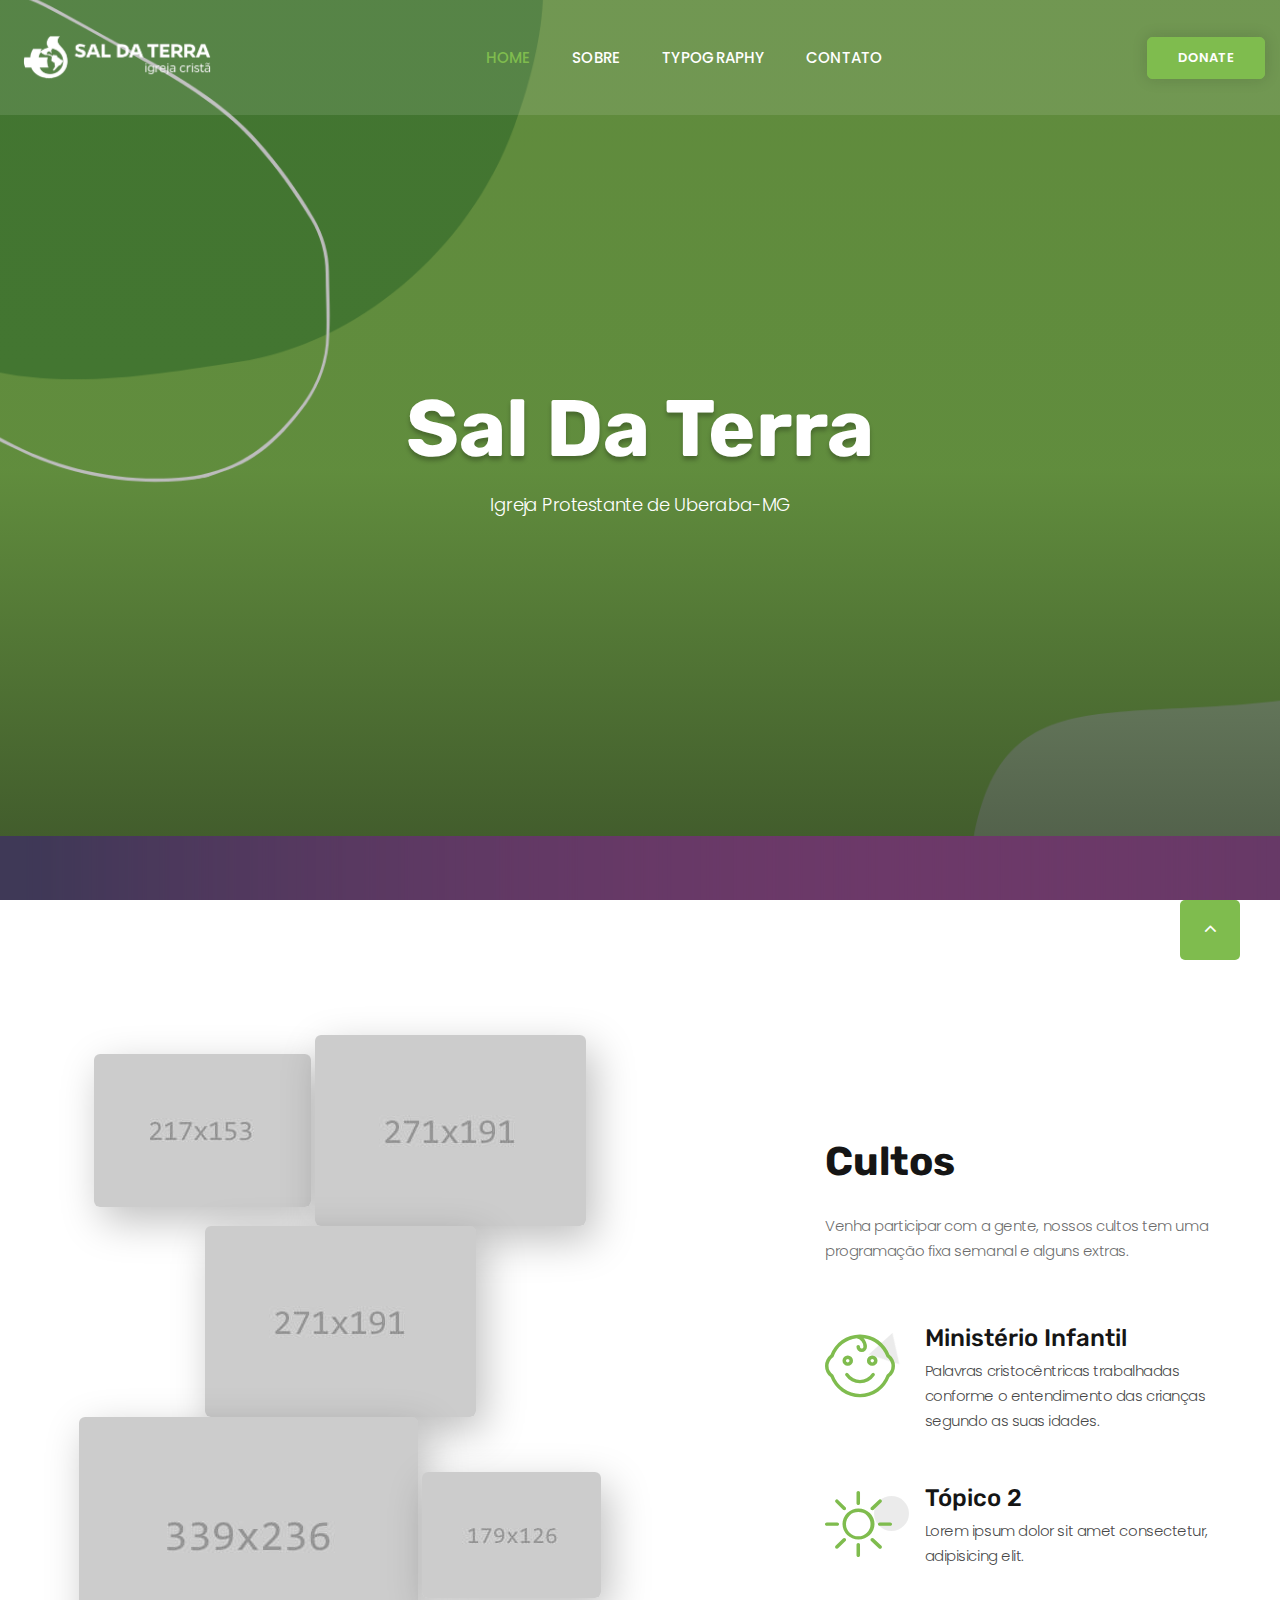
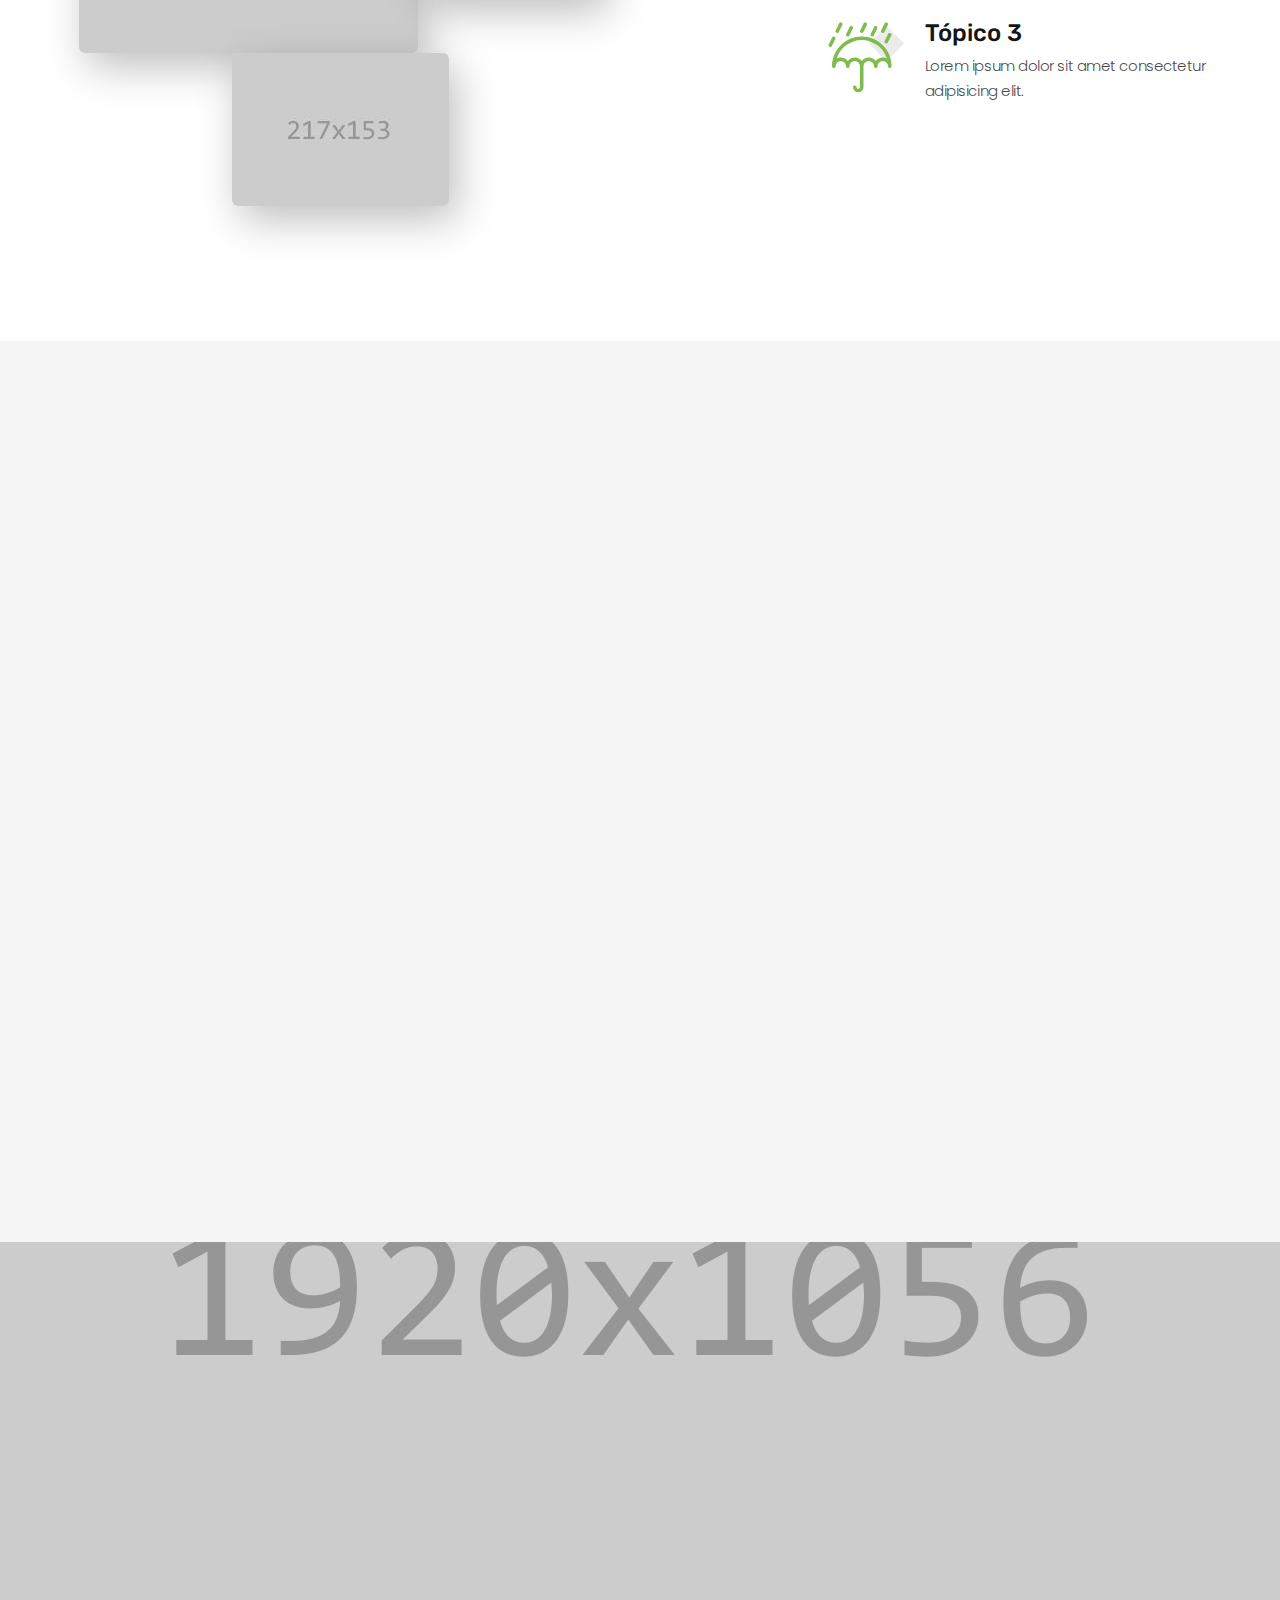
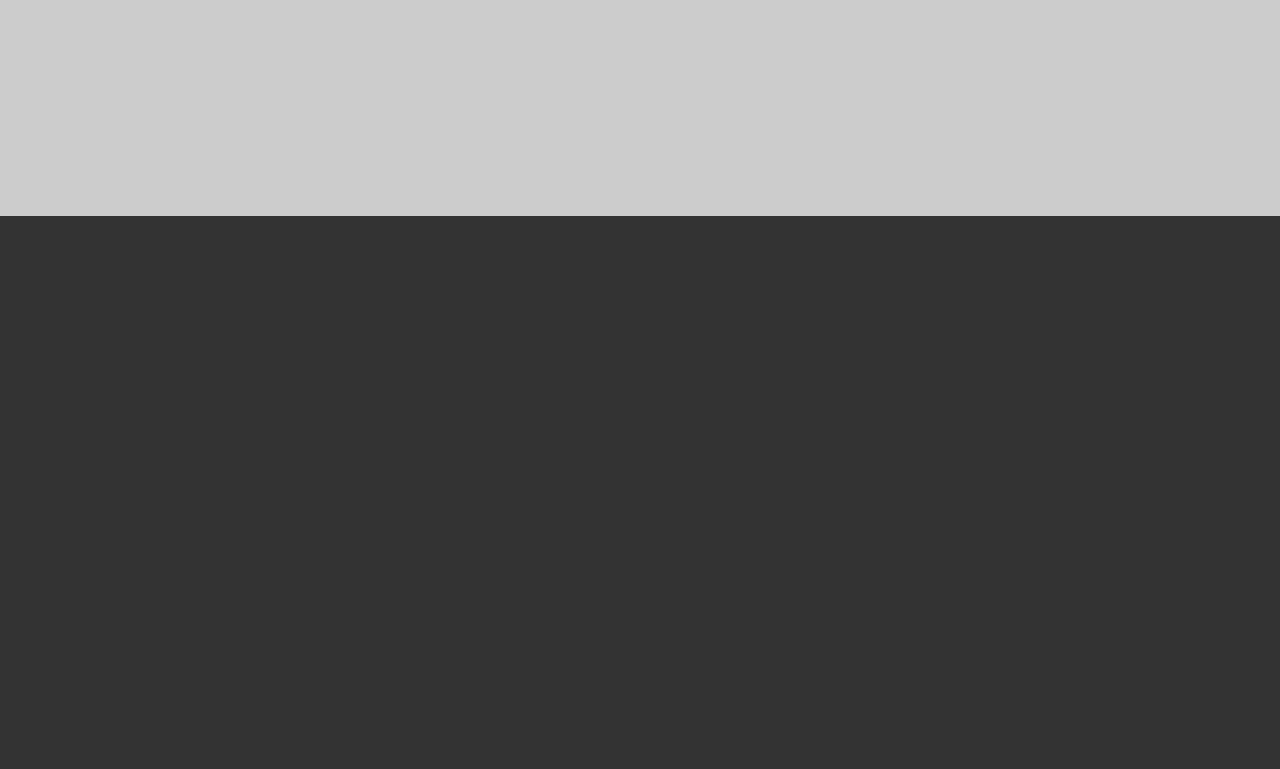
==== index.html @ a61464ad "domingo 2" ====
<!DOCTYPE html>
<html class="wide wow-animation" lang="pt-br">
  <head>
    <title>Sal Da Terra Uberaba</title>
    <meta charset="utf-8">
    <meta name="viewport" content="width=device-width, height=device-height, initial-scale=1.0">
    <meta http-equiv="X-UA-Compatible" content="IE=edge">
    <link rel="icon" href="images/favicon.png" type="image/x-icon">
    <link rel="stylesheet" type="text/css" href="//fonts.googleapis.com/css?family=Poppins:300,300i,400,500,600,700,800,900,900i%7CRoboto:400%7CRubik:100,400,700">
    <link rel="stylesheet" href="css/bootstrap.css">
    <link rel="stylesheet" href="css/fonts.css">
    <link rel="stylesheet" href="css/style.css">
    <style>.ie-panel{display: none;background: #212121;padding: 10px 0;box-shadow: 3px 3px 5px 0 rgba(0,0,0,.3);clear: both;text-align:center;position: relative;z-index: 1;} html.ie-10 .ie-panel, html.lt-ie-10 .ie-panel {display: block;}</style>
  </head>
  <body>
    <div class="ie-panel"><a href="http://windows.microsoft.com/en-US/internet-explorer/"><img src="images/ie8-panel/warning_bar_0000_us.jpg" height="42" width="820" alt="You are using an outdated browser. For a faster, safer browsing experience, upgrade for free today."></a></div>
    <div class="preloader">
      <div class="preloader-body">
        <div class="cssload-container">
          <div class="cssload-speeding-wheel"></div>
        </div>
        <p>Loading...</p>
      </div>
    </div>
    <div class="page">
      <!-- Page Header-->
      <header class="section page-header">
        <!-- RD Navbar-->
        <div class="rd-navbar-wrap">
          <nav class="rd-navbar rd-navbar-classic" data-layout="rd-navbar-fixed" data-sm-layout="rd-navbar-fixed" data-md-layout="rd-navbar-fixed" data-md-device-layout="rd-navbar-fixed" data-lg-layout="rd-navbar-static" data-lg-device-layout="rd-navbar-static" data-xl-layout="rd-navbar-static" data-xl-device-layout="rd-navbar-static" data-xxl-layout="rd-navbar-static" data-xxl-device-layout="rd-navbar-static" data-lg-stick-up-offset="46px" data-xl-stick-up-offset="46px" data-xxl-stick-up-offset="46px" data-lg-stick-up="true" data-xl-stick-up="true" data-xxl-stick-up="true">
            <div class="rd-navbar-main-outer">
              <div class="rd-navbar-main">
                <!-- RD Navbar Panel-->
                <div class="rd-navbar-panel">
                  <!-- RD Navbar Toggle-->
                  <button class="rd-navbar-toggle" data-rd-navbar-toggle=".rd-navbar-nav-wrap"><span></span></button>
                  <!-- RD Navbar Brand-->
                  <div class="rd-navbar-brand"><a href="index.html"><img class="brand-logo-light" src="images/logo-inverse-415x103.png" alt="" width="207" height="51"/></a></div>
                </div>
                <div class="rd-navbar-main-element">
                  <div class="rd-navbar-nav-wrap">
                    <!-- RD Navbar Nav-->
                    <ul class="rd-navbar-nav">
                      <li class="rd-nav-item active"><a class="rd-nav-link" href="index.html">Home</a>
                      </li>
                      <li class="rd-nav-item"><a class="rd-nav-link" href="about-us.html">Sobre</a>
                      </li>
                      <li class="rd-nav-item"><a class="rd-nav-link" href="typography.html">Typography</a>
                      </li>
                      <li class="rd-nav-item"><a class="rd-nav-link" href="contacts.html">Contato</a>
                      </li>
                    </ul><a class="button button-primary button-sm" href="https://www.catarse.me/evangelho_vamos_levar_as_boas_novas_cfde?ref=user_contributed" target="_blank">Donate</a>
                  </div>
                </div><a class="button button-primary button-sm" href="https://www.catarse.me/evangelho_vamos_levar_as_boas_novas_cfde?ref=user_contributed" target="_blank">Donate</a>
              </div>
            </div>
          </nav>
        </div>
      </header>
      <!-- Swiper-->
      <section class="section section-lg section-main-bunner section-main-bunner-filter">
        <div class="main-bunner-img" style="background-image: url(&quot;images/bg-bunner-2.jpg&quot;); background-size: cover;"></div>
        <div class="main-bunner-inner">
          <div class="container">
            <div class="row row-50 justify-content-lg-center align-items-lg-center">
              <div class="col-lg-12">
                <div class="bunner-content-modern text-center">
                  <h1 class="main-bunner-title">Sal Da Terra</h1>
                  <p>Igreja Protestante de Uberaba-MG</p>
                </div>
              </div>
            </div>
          </div>
        </div>
      </section>
      <section class="section section-xl">
        <div class="container">
          <div class="row row-50 justify-content-lg-between align-items-lg-center">
            <div class="col-lg-6">
              <div class="box-img-animate">
                <div class="box-img-animate-item" data-parallax-scroll="{&quot;y&quot;: 0, &quot;x&quot;: 140,  &quot;smoothness&quot;: 50 }"><img src="images/animate-img-1.jpg" alt=""></div>
                <div class="box-img-animate-item" data-parallax-scroll="{&quot;y&quot;: 150, &quot;x&quot;: 0,  &quot;smoothness&quot;: 50 }"><img src="images/animate-img-2.jpg" alt=""></div>
                <div class="box-img-animate-item" data-parallax-scroll="{&quot;y&quot;:70, &quot;x&quot;: -250,  &quot;smoothness&quot;: 50 }"><img src="images/animate-img-3.jpg" alt=""></div>
                <div class="box-img-animate-item" data-parallax-scroll="{&quot;y&quot;:20, &quot;x&quot;: 20,  &quot;smoothness&quot;: 50 }"><img src="images/animate-img-4.jpg" alt=""></div>
                <div class="box-img-animate-item" data-parallax-scroll="{&quot;y&quot;:60, &quot;x&quot;: 70,  &quot;smoothness&quot;: 50 }"><img src="images/animate-img-5.jpg" alt=""></div>
                <div class="box-img-animate-item" data-parallax-scroll="{&quot;y&quot;:0, &quot;x&quot;: 140,  &quot;smoothness&quot;: 50 }"><img src="images/animate-img-6.jpg" alt=""></div>
              </div>
            </div>
            <div class="col-lg-6 col-xl-5">
              <div class="innset-xl-left-70">
                <h3>Cultos</h3>
                <p class="text-opacity-80">Venha participar com a gente, nossos cultos tem uma programação fixa semanal e alguns extras.</p>
                <div class="row row-50">
                  <div class="col-md-6 col-lg-12">
                    <div class="box-icon-modern">
                      <div class="box-icon-inner decorate-triangle"><span class="icon-xl linearicons-baby2 icon-primary"></span></div>
                      <div class="box-icon-caption">
                        <h4><a href="#">Ministério Infantil</a></h4>
                        <p>Palavras cristocêntricas trabalhadas conforme o entendimento das crianças segundo as suas idades.</p>
                      </div>
                    </div>
                  </div>
                  <div class="col-md-6 col-lg-12">
                    <div class="box-icon-modern">
                      <div class="box-icon-inner decorate-circle"><span class="icon-xl linearicons-sun icon-primary"></span></div>
                      <div class="box-icon-caption">
                        <h4><a href="#">Tópico 2</a></h4>
                        <p>Lorem ipsum dolor sit amet consectetur, adipisicing elit.</p>
                      </div>
                    </div>
                  </div>
                  <div class="col-md-6 col-lg-12">
                    <div class="box-icon-modern">
                      <div class="box-icon-inner decorate-rectangle"><span class="icon-xl linearicons-umbrella2 icon-primary"></span></div>
                      <div class="box-icon-caption">
                        <h4><a href="#">Tópico 3</a></h4>
                        <p>Lorem ipsum dolor sit amet consectetur adipisicing elit.</p>
                      </div>
                    </div>
                  </div>
                </div>
              </div>
            </div>
          </div>
        </div>
      </section>
      <section class="section section-lg bg-gray-1">
        <div class="container">
          <div class="row justify-content-center text-center">
            <div class="col-md-9 col-lg-7 wow-outer">
              <div class="wow slideInDown">
                <h3>Latest Causes</h3>
                <p>At Helper, there are various charity causes and projects, in which you can always take part. Feel free to learn about them below or browse our website for more information.</p>
              </div>
            </div>
          </div>
          <div class="row row-50">
            <div class="col-md-6 col-lg-4 wow-outer">
              <div class="wow fadeInUp">
                <article class="box-causes">
                  <div class="box-causes-img"><img src="images/causes-01-372x396.jpg" alt="" width="372" height="396"/><a class="button button-sm button-primary" href="#">Donate</a>
                  </div>
                  <h4 class="font-weight-medium"><a href="#">Recycling for Charity</a></h4>
                  <p class="box-causes-donate"><span class="box-causes-donate-complete">$92,160</span> of <span>$100,000</span> raised
                  </p>
                </article>
              </div>
            </div>
            <div class="col-md-6 col-lg-4 wow-outer">
              <div class="wow fadeInUp">
                <article class="box-causes">
                  <div class="box-causes-img"><img src="images/causes-02-372x396.jpg" alt="" width="372" height="396"/><a class="button button-sm button-primary" href="#">Donate</a>
                  </div>
                  <h4 class="font-weight-medium"><a href="#">Clean Water For People</a></h4>
                  <p class="box-causes-donate"><span class="box-causes-donate-complete">$52,380</span> of <span>$55,000</span> raised
                  </p>
                </article>
              </div>
            </div>
            <div class="col-md-6 col-lg-4 wow-outer">
              <div class="wow fadeInUp">
                <article class="box-causes">
                  <div class="box-causes-img"><img src="images/causes-03-372x396.jpg" alt="" width="372" height="396"/><a class="button button-sm button-primary" href="#">Donate</a>
                  </div>
                  <h4 class="font-weight-medium"><a href="#">Children’s Education</a></h4>
                  <p class="box-causes-donate"><span class="box-causes-donate-complete">$42,280</span> of <span>$45,000</span> raised
                  </p>
                </article>
              </div>
            </div>
          </div>
        </div>
      </section>
      <section class="parallax-container bg-gray-600" data-parallax-img="images/parallax-img-2.jpg">
        <div class="parallax-content section-xxl text-center">
          <div class="container">
            <div class="row justify-content-md-center">
              <div class="col-md-9 col-lg-8 col-xl-8 wow-outer">
                <div class="innset-xl-right-30 innset-xl-left-30">
                  <div class="wow slideInDown">
                    <h3>Inscreva-se para se manter informado</h3>
                    <form class="rd-form rd-mailform rd-form-inline" data-form-output="form-output-global" data-form-type="subscribe" method="post" action="bat/rd-mailform.php">
                      <div class="form-wrap">
                        <input class="form-input" id="subscribe-form-email" type="email" name="email" data-constraints="@Email @Required">
                        <label class="form-label" for="subscribe-form-email">Seu E-mail</label>
                      </div>
                      <div class="form-button">
                        <button class="button button-primary button-lg" type="submit">Inscrever-se</button>
                      </div>
                    </form>
                  </div>
                </div>
              </div>
            </div>
          </div>
        </div>
      </section>
      <!-- Page Footer-->
      <footer class="section footer-minimal context-dark">
        <div class="container wow-outer">
          <div class="wow fadeIn">
            <div class="row row-50 row-lg-60">
              <div class="col-12"><a href="index.html"><img src="images/logo-inverse-415x103.png" alt="" width="207" height="51"/></a></div>
              <div class="col-12">
                <ul class="footer-minimal-nav">
                  <li><a href="about-us.html">Sobre</a></li>
                  <li><a href="https://saldaterra.org.br/" target="_blank">Ministério</a></li>
                  <li><a href="#">Fotos</a></li>
                  <li><a href="#">A</a></li>
                  <li><a href="contacts.html">Contacts</a></li>
                </ul>
              </div>
              <div class="col-12">
                <ul class="social-list">
                  <li><a class="icon icon-sm icon-circle icon-circle-md icon-bg-white fa-facebook" href="#"></a></li>
                  <li><a class="icon icon-sm icon-circle icon-circle-md icon-bg-white fa-instagram" href="#"></a></li>
                  <li><a class="icon icon-sm icon-circle icon-circle-md icon-bg-white fa-twitter" href="#"></a></li>
                  <li><a class="icon icon-sm icon-circle icon-circle-md icon-bg-white fa-youtube-play" href="#"></a></li>
                  <li><a class="icon icon-sm icon-circle icon-circle-md icon-bg-white fa-pinterest-p" href="#"></a></li>
                </ul>
              </div>
            </div>
            <p class="rights"><span>&copy;&nbsp;</span><span class="copyright-year"></span><span>&nbsp;</span><span>Helper</span><span>.&nbsp;</span><span>All Rights Reserved.</span><span>&nbsp;</span>Design&nbsp;by&nbsp;<a href="https://www.templatemonster.com/">Templatemonster</a></p>
          </div>
        </div>
      </footer>
    </div>
    <div class="snackbars" id="form-output-global"></div>
    <script src="js/core.min.js"></script>
    <script src="js/script.js"></script>
    <!-- coded by ragnar-->
  </body>
</html>
---- css/fonts.css ----
/*
* Fonts
*//*
* Font Awesome Icons 4.7.0
*/@font-face {	font-family: 'FontAwesome';	src: url("../fonts/fontawesome-webfont.eot?v=4.7.0");	src: url("../fonts/fontawesome-webfont.eot?#iefix&v=4.7.0") format("embedded-opentype"), url("../fonts/fontawesome-webfont.woff2?v=4.7.0") format("woff2"), url("../fonts/fontawesome-webfont.woff?v=4.7.0") format("woff"), url("../fonts/fontawesome-webfont.ttf?v=4.7.0") format("truetype"), url("../fonts/fontawesome-webfont.svg?v=4.7.0#fontawesomeregular") format("svg");	font-weight: normal;	font-style: normal;}.fa {	display: inline-block;	font-family: 'FontAwesome';	font-size: inherit;	text-rendering: auto;	-webkit-font-smoothing: antialiased;	-moz-osx-font-smoothing: grayscale;}[class*='fa-']:before {	font-weight: 400;	font-family: 'FontAwesome';}/* makes the font 33% larger relative to the icon container */.fa-lg {	font-size: 1.33333333em;	line-height: 0.75em;	vertical-align: -15%;}.fa-2x {	font-size: 2em;}.fa-3x {	font-size: 3em;}.fa-4x {	font-size: 4em;}.fa-5x {	font-size: 5em;}.fa-fw {	width: 1.28571429em;	text-align: center;}.fa-ul {	padding-left: 0;	margin-left: 2.14285714em;	list-style-type: none;}.fa-ul > li {	position: relative;}.fa-li {	position: absolute;	left: -2.14285714em;	width: 2.14285714em;	top: 0.14285714em;	text-align: center;}.fa-li.fa-lg {	left: -1.85714286em;}.fa-border {	padding: .2em .25em .15em;	border: solid 0.08em #eeeeee;	border-radius: .1em;}.fa-pull-left {	float: left;}.fa-pull-right {	float: right;}.fa.fa-pull-left {	margin-right: .3em;}.fa.fa-pull-right {	margin-left: .3em;}/* Deprecated as of 4.4.0 */.pull-right {	float: right;}.pull-left {	float: left;}.fa.pull-left {	margin-right: .3em;}.fa.pull-right {	margin-left: .3em;}.fa-spin {	-webkit-animation: fa-spin 2s infinite linear;	animation: fa-spin 2s infinite linear;}.fa-pulse {	-webkit-animation: fa-spin 1s infinite steps(8);	animation: fa-spin 1s infinite steps(8);}@-webkit-keyframes fa-spin {	0% {		-webkit-transform: rotate(0deg);		transform: rotate(0deg);	}	100% {		-webkit-transform: rotate(359deg);		transform: rotate(359deg);	}}@keyframes fa-spin {	0% {		-webkit-transform: rotate(0deg);		transform: rotate(0deg);	}	100% {		-webkit-transform: rotate(359deg);		transform: rotate(359deg);	}}.fa-rotate-90 {	-ms-filter: "progid:DXImageTransform.Microsoft.BasicImage(rotation=1)";	-webkit-transform: rotate(90deg);	-ms-transform: rotate(90deg);	transform: rotate(90deg);}.fa-rotate-180 {	-ms-filter: "progid:DXImageTransform.Microsoft.BasicImage(rotation=2)";	-webkit-transform: rotate(180deg);	-ms-transform: rotate(180deg);	transform: rotate(180deg);}.fa-rotate-270 {	-ms-filter: "progid:DXImageTransform.Microsoft.BasicImage(rotation=3)";	-webkit-transform: rotate(270deg);	-ms-transform: rotate(270deg);	transform: rotate(270deg);}.fa-flip-horizontal {	-ms-filter: "progid:DXImageTransform.Microsoft.BasicImage(rotation=0, mirror=1)";	-webkit-transform: scale(-1, 1);	-ms-transform: scale(-1, 1);	transform: scale(-1, 1);}.fa-flip-vertical {	-ms-filter: "progid:DXImageTransform.Microsoft.BasicImage(rotation=2, mirror=1)";	-webkit-transform: scale(1, -1);	-ms-transform: scale(1, -1);	transform: scale(1, -1);}:root .fa-rotate-90,:root .fa-rotate-180,:root .fa-rotate-270,:root .fa-flip-horizontal,:root .fa-flip-vertical {	filter: none;}.fa-stack {	position: relative;	display: inline-block;	width: 2em;	height: 2em;	line-height: 2em;	vertical-align: middle;}.fa-stack-1x,.fa-stack-2x {	position: absolute;	left: 0;	width: 100%;	text-align: center;}.fa-stack-1x {	line-height: inherit;}.fa-stack-2x {	font-size: 2em;}.fa-inverse {	color: #ffffff;}/* Font Awesome uses the Unicode Private Use Area (PUA) to ensure screen
   readers do not read off random characters that represent icons */.fa-glass:before {	content: "\f000";}.fa-music:before {	content: "\f001";}.fa-search:before {	content: "\f002";}.fa-envelope-o:before {	content: "\f003";}.fa-heart:before {	content: "\f004";}.fa-star:before {	content: "\f005";}.fa-star-o:before {	content: "\f006";}.fa-user:before {	content: "\f007";}.fa-film:before {	content: "\f008";}.fa-th-large:before {	content: "\f009";}.fa-th:before {	content: "\f00a";}.fa-th-list:before {	content: "\f00b";}.fa-check:before {	content: "\f00c";}.fa-remove:before,.fa-close:before,.fa-times:before {	content: "\f00d";}.fa-search-plus:before {	content: "\f00e";}.fa-search-minus:before {	content: "\f010";}.fa-power-off:before {	content: "\f011";}.fa-signal:before {	content: "\f012";}.fa-gear:before,.fa-cog:before {	content: "\f013";}.fa-trash-o:before {	content: "\f014";}.fa-home:before {	content: "\f015";}.fa-file-o:before {	content: "\f016";}.fa-clock-o:before {	content: "\f017";}.fa-road:before {	content: "\f018";}.fa-download:before {	content: "\f019";}.fa-arrow-circle-o-down:before {	content: "\f01a";}.fa-arrow-circle-o-up:before {	content: "\f01b";}.fa-inbox:before {	content: "\f01c";}.fa-play-circle-o:before {	content: "\f01d";}.fa-rotate-right:before,.fa-repeat:before {	content: "\f01e";}.fa-refresh:before {	content: "\f021";}.fa-list-alt:before {	content: "\f022";}.fa-lock:before {	content: "\f023";}.fa-flag:before {	content: "\f024";}.fa-headphones:before {	content: "\f025";}.fa-volume-off:before {	content: "\f026";}.fa-volume-down:before {	content: "\f027";}.fa-volume-up:before {	content: "\f028";}.fa-qrcode:before {	content: "\f029";}.fa-barcode:before {	content: "\f02a";}.fa-tag:before {	content: "\f02b";}.fa-tags:before {	content: "\f02c";}.fa-book:before {	content: "\f02d";}.fa-bookmark:before {	content: "\f02e";}.fa-print:before {	content: "\f02f";}.fa-camera:before {	content: "\f030";}.fa-font:before {	content: "\f031";}.fa-bold:before {	content: "\f032";}.fa-italic:before {	content: "\f033";}.fa-text-height:before {	content: "\f034";}.fa-text-width:before {	content: "\f035";}.fa-align-left:before {	content: "\f036";}.fa-align-center:before {	content: "\f037";}.fa-align-right:before {	content: "\f038";}.fa-align-justify:before {	content: "\f039";}.fa-list:before {	content: "\f03a";}.fa-dedent:before,.fa-outdent:before {	content: "\f03b";}.fa-indent:before {	content: "\f03c";}.fa-video-camera:before {	content: "\f03d";}.fa-photo:before,.fa-image:before,.fa-picture-o:before {	content: "\f03e";}.fa-pencil:before {	content: "\f040";}.fa-map-marker:before {	content: "\f041";}.fa-adjust:before {	content: "\f042";}.fa-tint:before {	content: "\f043";}.fa-edit:before,.fa-pencil-square-o:before {	content: "\f044";}.fa-share-square-o:before {	content: "\f045";}.fa-check-square-o:before {	content: "\f046";}.fa-arrows:before {	content: "\f047";}.fa-step-backward:before {	content: "\f048";}.fa-fast-backward:before {	content: "\f049";}.fa-backward:before {	content: "\f04a";}.fa-play:before {	content: "\f04b";}.fa-pause:before {	content: "\f04c";}.fa-stop:before {	content: "\f04d";}.fa-forward:before {	content: "\f04e";}.fa-fast-forward:before {	content: "\f050";}.fa-step-forward:before {	content: "\f051";}.fa-eject:before {	content: "\f052";}.fa-chevron-left:before {	content: "\f053";}.fa-chevron-right:before {	content: "\f054";}.fa-plus-circle:before {	content: "\f055";}.fa-minus-circle:before {	content: "\f056";}.fa-times-circle:before {	content: "\f057";}.fa-check-circle:before {	content: "\f058";}.fa-question-circle:before {	content: "\f059";}.fa-info-circle:before {	content: "\f05a";}.fa-crosshairs:before {	content: "\f05b";}.fa-times-circle-o:before {	content: "\f05c";}.fa-check-circle-o:before {	content: "\f05d";}.fa-ban:before {	content: "\f05e";}.fa-arrow-left:before {	content: "\f060";}.fa-arrow-right:before {	content: "\f061";}.fa-arrow-up:before {	content: "\f062";}.fa-arrow-down:before {	content: "\f063";}.fa-mail-forward:before,.fa-share:before {	content: "\f064";}.fa-expand:before {	content: "\f065";}.fa-compress:before {	content: "\f066";}.fa-plus:before {	content: "\f067";}.fa-minus:before {	content: "\f068";}.fa-asterisk:before {	content: "\f069";}.fa-exclamation-circle:before {	content: "\f06a";}.fa-gift:before {	content: "\f06b";}.fa-leaf:before {	content: "\f06c";}.fa-fire:before {	content: "\f06d";}.fa-eye:before {	content: "\f06e";}.fa-eye-slash:before {	content: "\f070";}.fa-warning:before,.fa-exclamation-triangle:before {	content: "\f071";}.fa-plane:before {	content: "\f072";}.fa-calendar:before {	content: "\f073";}.fa-random:before {	content: "\f074";}.fa-comment:before {	content: "\f075";}.fa-magnet:before {	content: "\f076";}.fa-chevron-up:before {	content: "\f077";}.fa-chevron-down:before {	content: "\f078";}.fa-retweet:before {	content: "\f079";}.fa-shopping-cart:before {	content: "\f07a";}.fa-folder:before {	content: "\f07b";}.fa-folder-open:before {	content: "\f07c";}.fa-arrows-v:before {	content: "\f07d";}.fa-arrows-h:before {	content: "\f07e";}.fa-bar-chart-o:before,.fa-bar-chart:before {	content: "\f080";}.fa-twitter-square:before {	content: "\f081";}.fa-facebook-square:before {	content: "\f082";}.fa-camera-retro:before {	content: "\f083";}.fa-key:before {	content: "\f084";}.fa-gears:before,.fa-cogs:before {	content: "\f085";}.fa-comments:before {	content: "\f086";}.fa-thumbs-o-up:before {	content: "\f087";}.fa-thumbs-o-down:before {	content: "\f088";}.fa-star-half:before {	content: "\f089";}.fa-heart-o:before {	content: "\f08a";}.fa-sign-out:before {	content: "\f08b";}.fa-linkedin-square:before {	content: "\f08c";}.fa-thumb-tack:before {	content: "\f08d";}.fa-external-link:before {	content: "\f08e";}.fa-sign-in:before {	content: "\f090";}.fa-trophy:before {	content: "\f091";}.fa-github-square:before {	content: "\f092";}.fa-upload:before {	content: "\f093";}.fa-lemon-o:before {	content: "\f094";}.fa-phone:before {	content: "\f095";}.fa-square-o:before {	content: "\f096";}.fa-bookmark-o:before {	content: "\f097";}.fa-phone-square:before {	content: "\f098";}.fa-twitter:before {	content: "\f099";}.fa-facebook-f:before,.fa-facebook:before {	content: "\f09a";}.fa-github:before {	content: "\f09b";}.fa-unlock:before {	content: "\f09c";}.fa-credit-card:before {	content: "\f09d";}.fa-feed:before,.fa-rss:before {	content: "\f09e";}.fa-hdd-o:before {	content: "\f0a0";}.fa-bullhorn:before {	content: "\f0a1";}.fa-bell:before {	content: "\f0f3";}.fa-certificate:before {	content: "\f0a3";}.fa-hand-o-right:before {	content: "\f0a4";}.fa-hand-o-left:before {	content: "\f0a5";}.fa-hand-o-up:before {	content: "\f0a6";}.fa-hand-o-down:before {	content: "\f0a7";}.fa-arrow-circle-left:before {	content: "\f0a8";}.fa-arrow-circle-right:before {	content: "\f0a9";}.fa-arrow-circle-up:before {	content: "\f0aa";}.fa-arrow-circle-down:before {	content: "\f0ab";}.fa-globe:before {	content: "\f0ac";}.fa-wrench:before {	content: "\f0ad";}.fa-tasks:before {	content: "\f0ae";}.fa-filter:before {	content: "\f0b0";}.fa-briefcase:before {	content: "\f0b1";}.fa-arrows-alt:before {	content: "\f0b2";}.fa-group:before,.fa-users:before {	content: "\f0c0";}.fa-chain:before,.fa-link:before {	content: "\f0c1";}.fa-cloud:before {	content: "\f0c2";}.fa-flask:before {	content: "\f0c3";}.fa-cut:before,.fa-scissors:before {	content: "\f0c4";}.fa-copy:before,.fa-files-o:before {	content: "\f0c5";}.fa-paperclip:before {	content: "\f0c6";}.fa-save:before,.fa-floppy-o:before {	content: "\f0c7";}.fa-square:before {	content: "\f0c8";}.fa-navicon:before,.fa-reorder:before,.fa-bars:before {	content: "\f0c9";}.fa-list-ul:before {	content: "\f0ca";}.fa-list-ol:before {	content: "\f0cb";}.fa-strikethrough:before {	content: "\f0cc";}.fa-underline:before {	content: "\f0cd";}.fa-table:before {	content: "\f0ce";}.fa-magic:before {	content: "\f0d0";}.fa-truck:before {	content: "\f0d1";}.fa-pinterest:before {	content: "\f0d2";}.fa-pinterest-square:before {	content: "\f0d3";}.fa-google-plus-square:before {	content: "\f0d4";}.fa-google-plus:before {	content: "\f0d5";}.fa-money:before {	content: "\f0d6";}.fa-caret-down:before {	content: "\f0d7";}.fa-caret-up:before {	content: "\f0d8";}.fa-caret-left:before {	content: "\f0d9";}.fa-caret-right:before {	content: "\f0da";}.fa-columns:before {	content: "\f0db";}.fa-unsorted:before,.fa-sort:before {	content: "\f0dc";}.fa-sort-down:before,.fa-sort-desc:before {	content: "\f0dd";}.fa-sort-up:before,.fa-sort-asc:before {	content: "\f0de";}.fa-envelope:before {	content: "\f0e0";}.fa-linkedin:before {	content: "\f0e1";}.fa-rotate-left:before,.fa-undo:before {	content: "\f0e2";}.fa-legal:before,.fa-gavel:before {	content: "\f0e3";}.fa-dashboard:before,.fa-tachometer:before {	content: "\f0e4";}.fa-comment-o:before {	content: "\f0e5";}.fa-comments-o:before {	content: "\f0e6";}.fa-flash:before,.fa-bolt:before {	content: "\f0e7";}.fa-sitemap:before {	content: "\f0e8";}.fa-umbrella:before {	content: "\f0e9";}.fa-paste:before,.fa-clipboard:before {	content: "\f0ea";}.fa-lightbulb-o:before {	content: "\f0eb";}.fa-exchange:before {	content: "\f0ec";}.fa-cloud-download:before {	content: "\f0ed";}.fa-cloud-upload:before {	content: "\f0ee";}.fa-user-md:before {	content: "\f0f0";}.fa-stethoscope:before {	content: "\f0f1";}.fa-suitcase:before {	content: "\f0f2";}.fa-bell-o:before {	content: "\f0a2";}.fa-coffee:before {	content: "\f0f4";}.fa-cutlery:before {	content: "\f0f5";}.fa-file-text-o:before {	content: "\f0f6";}.fa-building-o:before {	content: "\f0f7";}.fa-hospital-o:before {	content: "\f0f8";}.fa-ambulance:before {	content: "\f0f9";}.fa-medkit:before {	content: "\f0fa";}.fa-fighter-jet:before {	content: "\f0fb";}.fa-beer:before {	content: "\f0fc";}.fa-h-square:before {	content: "\f0fd";}.fa-plus-square:before {	content: "\f0fe";}.fa-angle-double-left:before {	content: "\f100";}.fa-angle-double-right:before {	content: "\f101";}.fa-angle-double-up:before {	content: "\f102";}.fa-angle-double-down:before {	content: "\f103";}.fa-angle-left:before {	content: "\f104";}.fa-angle-right:before {	content: "\f105";}.fa-angle-up:before {	content: "\f106";}.fa-angle-down:before {	content: "\f107";}.fa-desktop:before {	content: "\f108";}.fa-laptop:before {	content: "\f109";}.fa-tablet:before {	content: "\f10a";}.fa-mobile-phone:before,.fa-mobile:before {	content: "\f10b";}.fa-circle-o:before {	content: "\f10c";}.fa-quote-left:before {	content: "\f10d";}.fa-quote-right:before {	content: "\f10e";}.fa-spinner:before {	content: "\f110";}.fa-circle:before {	content: "\f111";}.fa-mail-reply:before,.fa-reply:before {	content: "\f112";}.fa-github-alt:before {	content: "\f113";}.fa-folder-o:before {	content: "\f114";}.fa-folder-open-o:before {	content: "\f115";}.fa-smile-o:before {	content: "\f118";}.fa-frown-o:before {	content: "\f119";}.fa-meh-o:before {	content: "\f11a";}.fa-gamepad:before {	content: "\f11b";}.fa-keyboard-o:before {	content: "\f11c";}.fa-flag-o:before {	content: "\f11d";}.fa-flag-checkered:before {	content: "\f11e";}.fa-terminal:before {	content: "\f120";}.fa-code:before {	content: "\f121";}.fa-mail-reply-all:before,.fa-reply-all:before {	content: "\f122";}.fa-star-half-empty:before,.fa-star-half-full:before,.fa-star-half-o:before {	content: "\f123";}.fa-location-arrow:before {	content: "\f124";}.fa-crop:before {	content: "\f125";}.fa-code-fork:before {	content: "\f126";}.fa-unlink:before,.fa-chain-broken:before {	content: "\f127";}.fa-question:before {	content: "\f128";}.fa-info:before {	content: "\f129";}.fa-exclamation:before {	content: "\f12a";}.fa-superscript:before {	content: "\f12b";}.fa-subscript:before {	content: "\f12c";}.fa-eraser:before {	content: "\f12d";}.fa-puzzle-piece:before {	content: "\f12e";}.fa-microphone:before {	content: "\f130";}.fa-microphone-slash:before {	content: "\f131";}.fa-shield:before {	content: "\f132";}.fa-calendar-o:before {	content: "\f133";}.fa-fire-extinguisher:before {	content: "\f134";}.fa-rocket:before {	content: "\f135";}.fa-maxcdn:before {	content: "\f136";}.fa-chevron-circle-left:before {	content: "\f137";}.fa-chevron-circle-right:before {	content: "\f138";}.fa-chevron-circle-up:before {	content: "\f139";}.fa-chevron-circle-down:before {	content: "\f13a";}.fa-html5:before {	content: "\f13b";}.fa-css3:before {	content: "\f13c";}.fa-anchor:before {	content: "\f13d";}.fa-unlock-alt:before {	content: "\f13e";}.fa-bullseye:before {	content: "\f140";}.fa-ellipsis-h:before {	content: "\f141";}.fa-ellipsis-v:before {	content: "\f142";}.fa-rss-square:before {	content: "\f143";}.fa-play-circle:before {	content: "\f144";}.fa-ticket:before {	content: "\f145";}.fa-minus-square:before {	content: "\f146";}.fa-minus-square-o:before {	content: "\f147";}.fa-level-up:before {	content: "\f148";}.fa-level-down:before {	content: "\f149";}.fa-check-square:before {	content: "\f14a";}.fa-pencil-square:before {	content: "\f14b";}.fa-external-link-square:before {	content: "\f14c";}.fa-share-square:before {	content: "\f14d";}.fa-compass:before {	content: "\f14e";}.fa-toggle-down:before,.fa-caret-square-o-down:before {	content: "\f150";}.fa-toggle-up:before,.fa-caret-square-o-up:before {	content: "\f151";}.fa-toggle-right:before,.fa-caret-square-o-right:before {	content: "\f152";}.fa-euro:before,.fa-eur:before {	content: "\f153";}.fa-gbp:before {	content: "\f154";}.fa-dollar:before,.fa-usd:before {	content: "\f155";}.fa-rupee:before,.fa-inr:before {	content: "\f156";}.fa-cny:before,.fa-rmb:before,.fa-yen:before,.fa-jpy:before {	content: "\f157";}.fa-ruble:before,.fa-rouble:before,.fa-rub:before {	content: "\f158";}.fa-won:before,.fa-krw:before {	content: "\f159";}.fa-bitcoin:before,.fa-btc:before {	content: "\f15a";}.fa-file:before {	content: "\f15b";}.fa-file-text:before {	content: "\f15c";}.fa-sort-alpha-asc:before {	content: "\f15d";}.fa-sort-alpha-desc:before {	content: "\f15e";}.fa-sort-amount-asc:before {	content: "\f160";}.fa-sort-amount-desc:before {	content: "\f161";}.fa-sort-numeric-asc:before {	content: "\f162";}.fa-sort-numeric-desc:before {	content: "\f163";}.fa-thumbs-up:before {	content: "\f164";}.fa-thumbs-down:before {	content: "\f165";}.fa-youtube-square:before {	content: "\f166";}.fa-youtube:before {	content: "\f167";}.fa-xing:before {	content: "\f168";}.fa-xing-square:before {	content: "\f169";}.fa-youtube-play:before {	content: "\f16a";}.fa-dropbox:before {	content: "\f16b";}.fa-stack-overflow:before {	content: "\f16c";}.fa-instagram:before {	content: "\f16d";}.fa-flickr:before {	content: "\f16e";}.fa-adn:before {	content: "\f170";}.fa-bitbucket:before {	content: "\f171";}.fa-bitbucket-square:before {	content: "\f172";}.fa-tumblr:before {	content: "\f173";}.fa-tumblr-square:before {	content: "\f174";}.fa-long-arrow-down:before {	content: "\f175";}.fa-long-arrow-up:before {	content: "\f176";}.fa-long-arrow-left:before {	content: "\f177";}.fa-long-arrow-right:before {	content: "\f178";}.fa-apple:before {	content: "\f179";}.fa-windows:before {	content: "\f17a";}.fa-android:before {	content: "\f17b";}.fa-linux:before {	content: "\f17c";}.fa-dribbble:before {	content: "\f17d";}.fa-skype:before {	content: "\f17e";}.fa-foursquare:before {	content: "\f180";}.fa-trello:before {	content: "\f181";}.fa-female:before {	content: "\f182";}.fa-male:before {	content: "\f183";}.fa-gittip:before,.fa-gratipay:before {	content: "\f184";}.fa-sun-o:before {	content: "\f185";}.fa-moon-o:before {	content: "\f186";}.fa-archive:before {	content: "\f187";}.fa-bug:before {	content: "\f188";}.fa-vk:before {	content: "\f189";}.fa-weibo:before {	content: "\f18a";}.fa-renren:before {	content: "\f18b";}.fa-pagelines:before {	content: "\f18c";}.fa-stack-exchange:before {	content: "\f18d";}.fa-arrow-circle-o-right:before {	content: "\f18e";}.fa-arrow-circle-o-left:before {	content: "\f190";}.fa-toggle-left:before,.fa-caret-square-o-left:before {	content: "\f191";}.fa-dot-circle-o:before {	content: "\f192";}.fa-wheelchair:before {	content: "\f193";}.fa-vimeo-square:before {	content: "\f194";}.fa-turkish-lira:before,.fa-try:before {	content: "\f195";}.fa-plus-square-o:before {	content: "\f196";}.fa-space-shuttle:before {	content: "\f197";}.fa-slack:before {	content: "\f198";}.fa-envelope-square:before {	content: "\f199";}.fa-wordpress:before {	content: "\f19a";}.fa-openid:before {	content: "\f19b";}.fa-institution:before,.fa-bank:before,.fa-university:before {	content: "\f19c";}.fa-mortar-board:before,.fa-graduation-cap:before {	content: "\f19d";}.fa-yahoo:before {	content: "\f19e";}.fa-google:before {	content: "\f1a0";}.fa-reddit:before {	content: "\f1a1";}.fa-reddit-square:before {	content: "\f1a2";}.fa-stumbleupon-circle:before {	content: "\f1a3";}.fa-stumbleupon:before {	content: "\f1a4";}.fa-delicious:before {	content: "\f1a5";}.fa-digg:before {	content: "\f1a6";}.fa-pied-piper-pp:before {	content: "\f1a7";}.fa-pied-piper-alt:before {	content: "\f1a8";}.fa-drupal:before {	content: "\f1a9";}.fa-joomla:before {	content: "\f1aa";}.fa-language:before {	content: "\f1ab";}.fa-fax:before {	content: "\f1ac";}.fa-building:before {	content: "\f1ad";}.fa-child:before {	content: "\f1ae";}.fa-paw:before {	content: "\f1b0";}.fa-spoon:before {	content: "\f1b1";}.fa-cube:before {	content: "\f1b2";}.fa-cubes:before {	content: "\f1b3";}.fa-behance:before {	content: "\f1b4";}.fa-behance-square:before {	content: "\f1b5";}.fa-steam:before {	content: "\f1b6";}.fa-steam-square:before {	content: "\f1b7";}.fa-recycle:before {	content: "\f1b8";}.fa-automobile:before,.fa-car:before {	content: "\f1b9";}.fa-cab:before,.fa-taxi:before {	content: "\f1ba";}.fa-tree:before {	content: "\f1bb";}.fa-spotify:before {	content: "\f1bc";}.fa-deviantart:before {	content: "\f1bd";}.fa-soundcloud:before {	content: "\f1be";}.fa-database:before {	content: "\f1c0";}.fa-file-pdf-o:before {	content: "\f1c1";}.fa-file-word-o:before {	content: "\f1c2";}.fa-file-excel-o:before {	content: "\f1c3";}.fa-file-powerpoint-o:before {	content: "\f1c4";}.fa-file-photo-o:before,.fa-file-picture-o:before,.fa-file-image-o:before {	content: "\f1c5";}.fa-file-zip-o:before,.fa-file-archive-o:before {	content: "\f1c6";}.fa-file-sound-o:before,.fa-file-audio-o:before {	content: "\f1c7";}.fa-file-movie-o:before,.fa-file-video-o:before {	content: "\f1c8";}.fa-file-code-o:before {	content: "\f1c9";}.fa-vine:before {	content: "\f1ca";}.fa-codepen:before {	content: "\f1cb";}.fa-jsfiddle:before {	content: "\f1cc";}.fa-life-bouy:before,.fa-life-buoy:before,.fa-life-saver:before,.fa-support:before,.fa-life-ring:before {	content: "\f1cd";}.fa-circle-o-notch:before {	content: "\f1ce";}.fa-ra:before,.fa-resistance:before,.fa-rebel:before {	content: "\f1d0";}.fa-ge:before,.fa-empire:before {	content: "\f1d1";}.fa-git-square:before {	content: "\f1d2";}.fa-git:before {	content: "\f1d3";}.fa-y-combinator-square:before,.fa-yc-square:before,.fa-hacker-news:before {	content: "\f1d4";}.fa-tencent-weibo:before {	content: "\f1d5";}.fa-qq:before {	content: "\f1d6";}.fa-wechat:before,.fa-weixin:before {	content: "\f1d7";}.fa-send:before,.fa-paper-plane:before {	content: "\f1d8";}.fa-send-o:before,.fa-paper-plane-o:before {	content: "\f1d9";}.fa-history:before {	content: "\f1da";}.fa-circle-thin:before {	content: "\f1db";}.fa-header:before {	content: "\f1dc";}.fa-paragraph:before {	content: "\f1dd";}.fa-sliders:before {	content: "\f1de";}.fa-share-alt:before {	content: "\f1e0";}.fa-share-alt-square:before {	content: "\f1e1";}.fa-bomb:before {	content: "\f1e2";}.fa-soccer-ball-o:before,.fa-futbol-o:before {	content: "\f1e3";}.fa-tty:before {	content: "\f1e4";}.fa-binoculars:before {	content: "\f1e5";}.fa-plug:before {	content: "\f1e6";}.fa-slideshare:before {	content: "\f1e7";}.fa-twitch:before {	content: "\f1e8";}.fa-yelp:before {	content: "\f1e9";}.fa-newspaper-o:before {	content: "\f1ea";}.fa-wifi:before {	content: "\f1eb";}.fa-calculator:before {	content: "\f1ec";}.fa-paypal:before {	content: "\f1ed";}.fa-google-wallet:before {	content: "\f1ee";}.fa-cc-visa:before {	content: "\f1f0";}.fa-cc-mastercard:before {	content: "\f1f1";}.fa-cc-discover:before {	content: "\f1f2";}.fa-cc-amex:before {	content: "\f1f3";}.fa-cc-paypal:before {	content: "\f1f4";}.fa-cc-stripe:before {	content: "\f1f5";}.fa-bell-slash:before {	content: "\f1f6";}.fa-bell-slash-o:before {	content: "\f1f7";}.fa-trash:before {	content: "\f1f8";}.fa-copyright:before {	content: "\f1f9";}.fa-at:before {	content: "\f1fa";}.fa-eyedropper:before {	content: "\f1fb";}.fa-paint-brush:before {	content: "\f1fc";}.fa-birthday-cake:before {	content: "\f1fd";}.fa-area-chart:before {	content: "\f1fe";}.fa-pie-chart:before {	content: "\f200";}.fa-line-chart:before {	content: "\f201";}.fa-lastfm:before {	content: "\f202";}.fa-lastfm-square:before {	content: "\f203";}.fa-toggle-off:before {	content: "\f204";}.fa-toggle-on:before {	content: "\f205";}.fa-bicycle:before {	content: "\f206";}.fa-bus:before {	content: "\f207";}.fa-ioxhost:before {	content: "\f208";}.fa-angellist:before {	content: "\f209";}.fa-cc:before {	content: "\f20a";}.fa-shekel:before,.fa-sheqel:before,.fa-ils:before {	content: "\f20b";}.fa-meanpath:before {	content: "\f20c";}.fa-buysellads:before {	content: "\f20d";}.fa-connectdevelop:before {	content: "\f20e";}.fa-dashcube:before {	content: "\f210";}.fa-forumbee:before {	content: "\f211";}.fa-leanpub:before {	content: "\f212";}.fa-sellsy:before {	content: "\f213";}.fa-shirtsinbulk:before {	content: "\f214";}.fa-simplybuilt:before {	content: "\f215";}.fa-skyatlas:before {	content: "\f216";}.fa-cart-plus:before {	content: "\f217";}.fa-cart-arrow-down:before {	content: "\f218";}.fa-diamond:before {	content: "\f219";}.fa-ship:before {	content: "\f21a";}.fa-user-secret:before {	content: "\f21b";}.fa-motorcycle:before {	content: "\f21c";}.fa-street-view:before {	content: "\f21d";}.fa-heartbeat:before {	content: "\f21e";}.fa-venus:before {	content: "\f221";}.fa-mars:before {	content: "\f222";}.fa-mercury:before {	content: "\f223";}.fa-intersex:before,.fa-transgender:before {	content: "\f224";}.fa-transgender-alt:before {	content: "\f225";}.fa-venus-double:before {	content: "\f226";}.fa-mars-double:before {	content: "\f227";}.fa-venus-mars:before {	content: "\f228";}.fa-mars-stroke:before {	content: "\f229";}.fa-mars-stroke-v:before {	content: "\f22a";}.fa-mars-stroke-h:before {	content: "\f22b";}.fa-neuter:before {	content: "\f22c";}.fa-genderless:before {	content: "\f22d";}.fa-facebook-official:before {	content: "\f230";}.fa-pinterest-p:before {	content: "\f231";}.fa-whatsapp:before {	content: "\f232";}.fa-server:before {	content: "\f233";}.fa-user-plus:before {	content: "\f234";}.fa-user-times:before {	content: "\f235";}.fa-hotel:before,.fa-bed:before {	content: "\f236";}.fa-viacoin:before {	content: "\f237";}.fa-train:before {	content: "\f238";}.fa-subway:before {	content: "\f239";}.fa-medium:before {	content: "\f23a";}.fa-yc:before,.fa-y-combinator:before {	content: "\f23b";}.fa-optin-monster:before {	content: "\f23c";}.fa-opencart:before {	content: "\f23d";}.fa-expeditedssl:before {	content: "\f23e";}.fa-battery-4:before,.fa-battery:before,.fa-battery-full:before {	content: "\f240";}.fa-battery-3:before,.fa-battery-three-quarters:before {	content: "\f241";}.fa-battery-2:before,.fa-battery-half:before {	content: "\f242";}.fa-battery-1:before,.fa-battery-quarter:before {	content: "\f243";}.fa-battery-0:before,.fa-battery-empty:before {	content: "\f244";}.fa-mouse-pointer:before {	content: "\f245";}.fa-i-cursor:before {	content: "\f246";}.fa-object-group:before {	content: "\f247";}.fa-object-ungroup:before {	content: "\f248";}.fa-sticky-note:before {	content: "\f249";}.fa-sticky-note-o:before {	content: "\f24a";}.fa-cc-jcb:before {	content: "\f24b";}.fa-cc-diners-club:before {	content: "\f24c";}.fa-clone:before {	content: "\f24d";}.fa-balance-scale:before {	content: "\f24e";}.fa-hourglass-o:before {	content: "\f250";}.fa-hourglass-1:before,.fa-hourglass-start:before {	content: "\f251";}.fa-hourglass-2:before,.fa-hourglass-half:before {	content: "\f252";}.fa-hourglass-3:before,.fa-hourglass-end:before {	content: "\f253";}.fa-hourglass:before {	content: "\f254";}.fa-hand-grab-o:before,.fa-hand-rock-o:before {	content: "\f255";}.fa-hand-stop-o:before,.fa-hand-paper-o:before {	content: "\f256";}.fa-hand-scissors-o:before {	content: "\f257";}.fa-hand-lizard-o:before {	content: "\f258";}.fa-hand-spock-o:before {	content: "\f259";}.fa-hand-pointer-o:before {	content: "\f25a";}.fa-hand-peace-o:before {	content: "\f25b";}.fa-trademark:before {	content: "\f25c";}.fa-registered:before {	content: "\f25d";}.fa-creative-commons:before {	content: "\f25e";}.fa-gg:before {	content: "\f260";}.fa-gg-circle:before {	content: "\f261";}.fa-tripadvisor:before {	content: "\f262";}.fa-odnoklassniki:before {	content: "\f263";}.fa-odnoklassniki-square:before {	content: "\f264";}.fa-get-pocket:before {	content: "\f265";}.fa-wikipedia-w:before {	content: "\f266";}.fa-safari:before {	content: "\f267";}.fa-chrome:before {	content: "\f268";}.fa-firefox:before {	content: "\f269";}.fa-opera:before {	content: "\f26a";}.fa-internet-explorer:before {	content: "\f26b";}.fa-tv:before,.fa-television:before {	content: "\f26c";}.fa-contao:before {	content: "\f26d";}.fa-500px:before {	content: "\f26e";}.fa-amazon:before {	content: "\f270";}.fa-calendar-plus-o:before {	content: "\f271";}.fa-calendar-minus-o:before {	content: "\f272";}.fa-calendar-times-o:before {	content: "\f273";}.fa-calendar-check-o:before {	content: "\f274";}.fa-industry:before {	content: "\f275";}.fa-map-pin:before {	content: "\f276";}.fa-map-signs:before {	content: "\f277";}.fa-map-o:before {	content: "\f278";}.fa-map:before {	content: "\f279";}.fa-commenting:before {	content: "\f27a";}.fa-commenting-o:before {	content: "\f27b";}.fa-houzz:before {	content: "\f27c";}.fa-vimeo:before {	content: "\f27d";}.fa-black-tie:before {	content: "\f27e";}.fa-fonticons:before {	content: "\f280";}.fa-reddit-alien:before {	content: "\f281";}.fa-edge:before {	content: "\f282";}.fa-credit-card-alt:before {	content: "\f283";}.fa-codiepie:before {	content: "\f284";}.fa-modx:before {	content: "\f285";}.fa-fort-awesome:before {	content: "\f286";}.fa-usb:before {	content: "\f287";}.fa-product-hunt:before {	content: "\f288";}.fa-mixcloud:before {	content: "\f289";}.fa-scribd:before {	content: "\f28a";}.fa-pause-circle:before {	content: "\f28b";}.fa-pause-circle-o:before {	content: "\f28c";}.fa-stop-circle:before {	content: "\f28d";}.fa-stop-circle-o:before {	content: "\f28e";}.fa-shopping-bag:before {	content: "\f290";}.fa-shopping-basket:before {	content: "\f291";}.fa-hashtag:before {	content: "\f292";}.fa-bluetooth:before {	content: "\f293";}.fa-bluetooth-b:before {	content: "\f294";}.fa-percent:before {	content: "\f295";}.fa-gitlab:before {	content: "\f296";}.fa-wpbeginner:before {	content: "\f297";}.fa-wpforms:before {	content: "\f298";}.fa-envira:before {	content: "\f299";}.fa-universal-access:before {	content: "\f29a";}.fa-wheelchair-alt:before {	content: "\f29b";}.fa-question-circle-o:before {	content: "\f29c";}.fa-blind:before {	content: "\f29d";}.fa-audio-description:before {	content: "\f29e";}.fa-volume-control-phone:before {	content: "\f2a0";}.fa-braille:before {	content: "\f2a1";}.fa-assistive-listening-systems:before {	content: "\f2a2";}.fa-asl-interpreting:before,.fa-american-sign-language-interpreting:before {	content: "\f2a3";}.fa-deafness:before,.fa-hard-of-hearing:before,.fa-deaf:before {	content: "\f2a4";}.fa-glide:before {	content: "\f2a5";}.fa-glide-g:before {	content: "\f2a6";}.fa-signing:before,.fa-sign-language:before {	content: "\f2a7";}.fa-low-vision:before {	content: "\f2a8";}.fa-viadeo:before {	content: "\f2a9";}.fa-viadeo-square:before {	content: "\f2aa";}.fa-snapchat:before {	content: "\f2ab";}.fa-snapchat-ghost:before {	content: "\f2ac";}.fa-snapchat-square:before {	content: "\f2ad";}.fa-pied-piper:before {	content: "\f2ae";}.fa-first-order:before {	content: "\f2b0";}.fa-yoast:before {	content: "\f2b1";}.fa-themeisle:before {	content: "\f2b2";}.fa-google-plus-circle:before,.fa-google-plus-official:before {	content: "\f2b3";}.fa-fa:before,.fa-font-awesome:before {	content: "\f2b4";}.fa-handshake-o:before {	content: "\f2b5";}.fa-envelope-open:before {	content: "\f2b6";}.fa-envelope-open-o:before {	content: "\f2b7";}.fa-linode:before {	content: "\f2b8";}.fa-address-book:before {	content: "\f2b9";}.fa-address-book-o:before {	content: "\f2ba";}.fa-vcard:before,.fa-address-card:before {	content: "\f2bb";}.fa-vcard-o:before,.fa-address-card-o:before {	content: "\f2bc";}.fa-user-circle:before {	content: "\f2bd";}.fa-user-circle-o:before {	content: "\f2be";}.fa-user-o:before {	content: "\f2c0";}.fa-id-badge:before {	content: "\f2c1";}.fa-drivers-license:before,.fa-id-card:before {	content: "\f2c2";}.fa-drivers-license-o:before,.fa-id-card-o:before {	content: "\f2c3";}.fa-quora:before {	content: "\f2c4";}.fa-free-code-camp:before {	content: "\f2c5";}.fa-telegram:before {	content: "\f2c6";}.fa-thermometer-4:before,.fa-thermometer:before,.fa-thermometer-full:before {	content: "\f2c7";}.fa-thermometer-3:before,.fa-thermometer-three-quarters:before {	content: "\f2c8";}.fa-thermometer-2:before,.fa-thermometer-half:before {	content: "\f2c9";}.fa-thermometer-1:before,.fa-thermometer-quarter:before {	content: "\f2ca";}.fa-thermometer-0:before,.fa-thermometer-empty:before {	content: "\f2cb";}.fa-shower:before {	content: "\f2cc";}.fa-bathtub:before,.fa-s15:before,.fa-bath:before {	content: "\f2cd";}.fa-podcast:before {	content: "\f2ce";}.fa-window-maximize:before {	content: "\f2d0";}.fa-window-minimize:before {	content: "\f2d1";}.fa-window-restore:before {	content: "\f2d2";}.fa-times-rectangle:before,.fa-window-close:before {	content: "\f2d3";}.fa-times-rectangle-o:before,.fa-window-close-o:before {	content: "\f2d4";}.fa-bandcamp:before {	content: "\f2d5";}.fa-grav:before {	content: "\f2d6";}.fa-etsy:before {	content: "\f2d7";}.fa-imdb:before {	content: "\f2d8";}.fa-ravelry:before {	content: "\f2d9";}.fa-eercast:before {	content: "\f2da";}.fa-microchip:before {	content: "\f2db";}.fa-snowflake-o:before {	content: "\f2dc";}.fa-superpowers:before {	content: "\f2dd";}.fa-wpexplorer:before {	content: "\f2de";}.fa-meetup:before {	content: "\f2e0";}.sr-only {	position: absolute;	width: 1px;	height: 1px;	padding: 0;	margin: -1px;	overflow: hidden;	clip: rect(0, 0, 0, 0);	border: 0;}.sr-only-focusable:active,.sr-only-focusable:focus {	position: static;	width: auto;	height: auto;	margin: 0;	overflow: visible;	clip: auto;}/*
* Material Design Icons
*/@font-face {	font-family: "Material Design Icons";	src: url("../fonts/materialdesignicons-webfont.eot?v=1.4.57");	src: url("../fonts/materialdesignicons-webfont.eot?#iefix&v=1.4.57") format("embedded-opentype"), url("../fonts/materialdesignicons-webfont.woff2?v=1.4.57") format("woff2"), url("../fonts/materialdesignicons-webfont.woff?v=1.4.57") format("woff"), url("../fonts/materialdesignicons-webfont.ttf?v=1.4.57") format("truetype"), url("../fonts/materialdesignicons-webfont.svg?v=1.4.57#materialdesigniconsregular") format("svg");	font-weight: normal;	font-style: normal;}.mdi {	display: inline-block;	font: normal normal normal 24px/1 "Material Design Icons";	font-size: inherit;	text-rendering: auto;	-webkit-font-smoothing: antialiased;	-moz-osx-font-smoothing: grayscale;	transform: translate(0, 0);}.mdi-access-point:before {	content: "\f101";}.mdi-access-point-network:before {	content: "\f102";}.mdi-account:before {	content: "\f103";}.mdi-account-alert:before {	content: "\f104";}.mdi-account-box:before {	content: "\f105";}.mdi-account-box-outline:before {	content: "\f106";}.mdi-account-check:before {	content: "\f107";}.mdi-account-circle:before {	content: "\f108";}.mdi-account-convert:before {	content: "\f109";}.mdi-account-key:before {	content: "\f10a";}.mdi-account-location:before {	content: "\f10b";}.mdi-account-minus:before {	content: "\f10c";}.mdi-account-multiple:before {	content: "\f10d";}.mdi-account-multiple-outline:before {	content: "\f10e";}.mdi-account-multiple-plus:before {	content: "\f10f";}.mdi-account-network:before {	content: "\f110";}.mdi-account-off:before {	content: "\f111";}.mdi-account-outline:before {	content: "\f112";}.mdi-account-plus:before {	content: "\f113";}.mdi-account-remove:before {	content: "\f114";}.mdi-account-search:before {	content: "\f115";}.mdi-account-star:before {	content: "\f116";}.mdi-account-star-variant:before {	content: "\f117";}.mdi-account-switch:before {	content: "\f118";}.mdi-adjust:before {	content: "\f119";}.mdi-air-conditioner:before {	content: "\f11a";}.mdi-airballoon:before {	content: "\f11b";}.mdi-airplane:before {	content: "\f11c";}.mdi-airplane-off:before {	content: "\f11d";}.mdi-airplay:before {	content: "\f11e";}.mdi-alarm:before {	content: "\f11f";}.mdi-alarm-check:before {	content: "\f120";}.mdi-alarm-multiple:before {	content: "\f121";}.mdi-alarm-off:before {	content: "\f122";}.mdi-alarm-plus:before {	content: "\f123";}.mdi-album:before {	content: "\f124";}.mdi-alert:before {	content: "\f125";}.mdi-alert-box:before {	content: "\f126";}.mdi-alert-circle:before {	content: "\f127";}.mdi-alert-octagon:before {	content: "\f128";}.mdi-alert-outline:before {	content: "\f129";}.mdi-alpha:before {	content: "\f12a";}.mdi-alphabetical:before {	content: "\f12b";}.mdi-amazon:before {	content: "\f12c";}.mdi-amazon-clouddrive:before {	content: "\f12d";}.mdi-ambulance:before {	content: "\f12e";}.mdi-anchor:before {	content: "\f12f";}.mdi-android:before {	content: "\f130";}.mdi-android-debug-bridge:before {	content: "\f131";}.mdi-android-studio:before {	content: "\f132";}.mdi-apple:before {	content: "\f133";}.mdi-apple-finder:before {	content: "\f134";}.mdi-apple-ios:before {	content: "\f135";}.mdi-apple-mobileme:before {	content: "\f136";}.mdi-apple-safari:before {	content: "\f137";}.mdi-appnet:before {	content: "\f138";}.mdi-apps:before {	content: "\f139";}.mdi-archive:before {	content: "\f13a";}.mdi-arrange-bring-forward:before {	content: "\f13b";}.mdi-arrange-bring-to-front:before {	content: "\f13c";}.mdi-arrange-send-backward:before {	content: "\f13d";}.mdi-arrange-send-to-back:before {	content: "\f13e";}.mdi-arrow-all:before {	content: "\f13f";}.mdi-arrow-bottom-drop-circle:before {	content: "\f140";}.mdi-arrow-bottom-left:before {	content: "\f141";}.mdi-arrow-bottom-right:before {	content: "\f142";}.mdi-arrow-collapse:before {	content: "\f143";}.mdi-arrow-down:before {	content: "\f144";}.mdi-arrow-down-bold:before {	content: "\f145";}.mdi-arrow-down-bold-circle:before {	content: "\f146";}.mdi-arrow-down-bold-circle-outline:before {	content: "\f147";}.mdi-arrow-down-bold-hexagon-outline:before {	content: "\f148";}.mdi-arrow-expand:before {	content: "\f149";}.mdi-arrow-left:before {	content: "\f14a";}.mdi-arrow-left-bold:before {	content: "\f14b";}.mdi-arrow-left-bold-circle:before {	content: "\f14c";}.mdi-arrow-left-bold-circle-outline:before {	content: "\f14d";}.mdi-arrow-left-bold-hexagon-outline:before {	content: "\f14e";}.mdi-arrow-right:before {	content: "\f14f";}.mdi-arrow-right-bold:before {	content: "\f150";}.mdi-arrow-right-bold-circle:before {	content: "\f151";}.mdi-arrow-right-bold-circle-outline:before {	content: "\f152";}.mdi-arrow-right-bold-hexagon-outline:before {	content: "\f153";}.mdi-arrow-top-left:before {	content: "\f154";}.mdi-arrow-top-right:before {	content: "\f155";}.mdi-arrow-up:before {	content: "\f156";}.mdi-arrow-up-bold:before {	content: "\f157";}.mdi-arrow-up-bold-circle:before {	content: "\f158";}.mdi-arrow-up-bold-circle-outline:before {	content: "\f159";}.mdi-arrow-up-bold-hexagon-outline:before {	content: "\f15a";}.mdi-assistant:before {	content: "\f15b";}.mdi-at:before {	content: "\f15c";}.mdi-attachment:before {	content: "\f15d";}.mdi-audiobook:before {	content: "\f15e";}.mdi-auto-fix:before {	content: "\f15f";}.mdi-auto-upload:before {	content: "\f160";}.mdi-autorenew:before {	content: "\f161";}.mdi-av-timer:before {	content: "\f162";}.mdi-baby:before {	content: "\f163";}.mdi-backburger:before {	content: "\f164";}.mdi-backspace:before {	content: "\f165";}.mdi-backup-restore:before {	content: "\f166";}.mdi-bank:before {	content: "\f167";}.mdi-barcode:before {	content: "\f168";}.mdi-barcode-scan:before {	content: "\f169";}.mdi-barley:before {	content: "\f16a";}.mdi-barrel:before {	content: "\f16b";}.mdi-basecamp:before {	content: "\f16c";}.mdi-basket:before {	content: "\f16d";}.mdi-basket-fill:before {	content: "\f16e";}.mdi-basket-unfill:before {	content: "\f16f";}.mdi-battery:before {	content: "\f170";}.mdi-battery-10:before {	content: "\f171";}.mdi-battery-20:before {	content: "\f172";}.mdi-battery-30:before {	content: "\f173";}.mdi-battery-40:before {	content: "\f174";}.mdi-battery-50:before {	content: "\f175";}.mdi-battery-60:before {	content: "\f176";}.mdi-battery-70:before {	content: "\f177";}.mdi-battery-80:before {	content: "\f178";}.mdi-battery-90:before {	content: "\f179";}.mdi-battery-alert:before {	content: "\f17a";}.mdi-battery-charging:before {	content: "\f17b";}.mdi-battery-charging-100:before {	content: "\f17c";}.mdi-battery-charging-20:before {	content: "\f17d";}.mdi-battery-charging-30:before {	content: "\f17e";}.mdi-battery-charging-40:before {	content: "\f17f";}.mdi-battery-charging-60:before {	content: "\f180";}.mdi-battery-charging-80:before {	content: "\f181";}.mdi-battery-charging-90:before {	content: "\f182";}.mdi-battery-minus:before {	content: "\f183";}.mdi-battery-negative:before {	content: "\f184";}.mdi-battery-outline:before {	content: "\f185";}.mdi-battery-plus:before {	content: "\f186";}.mdi-battery-positive:before {	content: "\f187";}.mdi-battery-unknown:before {	content: "\f188";}.mdi-beach:before {	content: "\f189";}.mdi-beaker:before {	content: "\f18a";}.mdi-beaker-empty:before {	content: "\f18b";}.mdi-beaker-empty-outline:before {	content: "\f18c";}.mdi-beaker-outline:before {	content: "\f18d";}.mdi-beats:before {	content: "\f18e";}.mdi-beer:before {	content: "\f18f";}.mdi-behance:before {	content: "\f190";}.mdi-bell:before {	content: "\f191";}.mdi-bell-off:before {	content: "\f192";}.mdi-bell-outline:before {	content: "\f193";}.mdi-bell-plus:before {	content: "\f194";}.mdi-bell-ring:before {	content: "\f195";}.mdi-bell-ring-outline:before {	content: "\f196";}.mdi-bell-sleep:before {	content: "\f197";}.mdi-beta:before {	content: "\f198";}.mdi-bike:before {	content: "\f199";}.mdi-bing:before {	content: "\f19a";}.mdi-binoculars:before {	content: "\f19b";}.mdi-bio:before {	content: "\f19c";}.mdi-biohazard:before {	content: "\f19d";}.mdi-bitbucket:before {	content: "\f19e";}.mdi-black-mesa:before {	content: "\f19f";}.mdi-blackberry:before {	content: "\f1a0";}.mdi-blender:before {	content: "\f1a1";}.mdi-blinds:before {	content: "\f1a2";}.mdi-block-helper:before {	content: "\f1a3";}.mdi-blogger:before {	content: "\f1a4";}.mdi-bluetooth:before {	content: "\f1a5";}.mdi-bluetooth-audio:before {	content: "\f1a6";}.mdi-bluetooth-connect:before {	content: "\f1a7";}.mdi-bluetooth-off:before {	content: "\f1a8";}.mdi-bluetooth-settings:before {	content: "\f1a9";}.mdi-bluetooth-transfer:before {	content: "\f1aa";}.mdi-blur:before {	content: "\f1ab";}.mdi-blur-linear:before {	content: "\f1ac";}.mdi-blur-off:before {	content: "\f1ad";}.mdi-blur-radial:before {	content: "\f1ae";}.mdi-bone:before {	content: "\f1af";}.mdi-book:before {	content: "\f1b0";}.mdi-book-multiple:before {	content: "\f1b1";}.mdi-book-multiple-variant:before {	content: "\f1b2";}.mdi-book-open:before {	content: "\f1b3";}.mdi-book-open-variant:before {	content: "\f1b4";}.mdi-book-variant:before {	content: "\f1b5";}.mdi-bookmark:before {	content: "\f1b6";}.mdi-bookmark-check:before {	content: "\f1b7";}.mdi-bookmark-music:before {	content: "\f1b8";}.mdi-bookmark-outline:before {	content: "\f1b9";}.mdi-bookmark-outline-plus:before {	content: "\f1ba";}.mdi-bookmark-plus:before {	content: "\f1bb";}.mdi-bookmark-remove:before {	content: "\f1bc";}.mdi-border-all:before {	content: "\f1bd";}.mdi-border-bottom:before {	content: "\f1be";}.mdi-border-color:before {	content: "\f1bf";}.mdi-border-horizontal:before {	content: "\f1c0";}.mdi-border-inside:before {	content: "\f1c1";}.mdi-border-left:before {	content: "\f1c2";}.mdi-border-none:before {	content: "\f1c3";}.mdi-border-outside:before {	content: "\f1c4";}.mdi-border-right:before {	content: "\f1c5";}.mdi-border-style:before {	content: "\f1c6";}.mdi-border-top:before {	content: "\f1c7";}.mdi-border-vertical:before {	content: "\f1c8";}.mdi-bowling:before {	content: "\f1c9";}.mdi-box:before {	content: "\f1ca";}.mdi-box-cutter:before {	content: "\f1cb";}.mdi-briefcase:before {	content: "\f1cc";}.mdi-briefcase-check:before {	content: "\f1cd";}.mdi-briefcase-download:before {	content: "\f1ce";}.mdi-briefcase-upload:before {	content: "\f1cf";}.mdi-brightness-1:before {	content: "\f1d0";}.mdi-brightness-2:before {	content: "\f1d1";}.mdi-brightness-3:before {	content: "\f1d2";}.mdi-brightness-4:before {	content: "\f1d3";}.mdi-brightness-5:before {	content: "\f1d4";}.mdi-brightness-6:before {	content: "\f1d5";}.mdi-brightness-7:before {	content: "\f1d6";}.mdi-brightness-auto:before {	content: "\f1d7";}.mdi-broom:before {	content: "\f1d8";}.mdi-brush:before {	content: "\f1d9";}.mdi-bug:before {	content: "\f1da";}.mdi-bulletin-board:before {	content: "\f1db";}.mdi-bullhorn:before {	content: "\f1dc";}.mdi-bus:before {	content: "\f1dd";}.mdi-cached:before {	content: "\f1de";}.mdi-cake:before {	content: "\f1df";}.mdi-cake-layered:before {	content: "\f1e0";}.mdi-cake-variant:before {	content: "\f1e1";}.mdi-calculator:before {	content: "\f1e2";}.mdi-calendar:before {	content: "\f1e3";}.mdi-calendar-blank:before {	content: "\f1e4";}.mdi-calendar-check:before {	content: "\f1e5";}.mdi-calendar-clock:before {	content: "\f1e6";}.mdi-calendar-multiple:before {	content: "\f1e7";}.mdi-calendar-multiple-check:before {	content: "\f1e8";}.mdi-calendar-plus:before {	content: "\f1e9";}.mdi-calendar-remove:before {	content: "\f1ea";}.mdi-calendar-text:before {	content: "\f1eb";}.mdi-calendar-today:before {	content: "\f1ec";}.mdi-call-made:before {	content: "\f1ed";}.mdi-call-merge:before {	content: "\f1ee";}.mdi-call-missed:before {	content: "\f1ef";}.mdi-call-received:before {	content: "\f1f0";}.mdi-call-split:before {	content: "\f1f1";}.mdi-camcorder:before {	content: "\f1f2";}.mdi-camcorder-box:before {	content: "\f1f3";}.mdi-camcorder-box-off:before {	content: "\f1f4";}.mdi-camcorder-off:before {	content: "\f1f5";}.mdi-camera:before {	content: "\f1f6";}.mdi-camera-enhance:before {	content: "\f1f7";}.mdi-camera-front:before {	content: "\f1f8";}.mdi-camera-front-variant:before {	content: "\f1f9";}.mdi-camera-iris:before {	content: "\f1fa";}.mdi-camera-party-mode:before {	content: "\f1fb";}.mdi-camera-rear:before {	content: "\f1fc";}.mdi-camera-rear-variant:before {	content: "\f1fd";}.mdi-camera-switch:before {	content: "\f1fe";}.mdi-camera-timer:before {	content: "\f1ff";}.mdi-candycane:before {	content: "\f200";}.mdi-car:before {	content: "\f201";}.mdi-car-battery:before {	content: "\f202";}.mdi-car-connected:before {	content: "\f203";}.mdi-car-wash:before {	content: "\f204";}.mdi-carrot:before {	content: "\f205";}.mdi-cart:before {	content: "\f206";}.mdi-cart-outline:before {	content: "\f207";}.mdi-cart-plus:before {	content: "\f208";}.mdi-case-sensitive-alt:before {	content: "\f209";}.mdi-cash:before {	content: "\f20a";}.mdi-cash-100:before {	content: "\f20b";}.mdi-cash-multiple:before {	content: "\f20c";}.mdi-cash-usd:before {	content: "\f20d";}.mdi-cast:before {	content: "\f20e";}.mdi-cast-connected:before {	content: "\f20f";}.mdi-castle:before {	content: "\f210";}.mdi-cat:before {	content: "\f211";}.mdi-cellphone:before {	content: "\f212";}.mdi-cellphone-android:before {	content: "\f213";}.mdi-cellphone-basic:before {	content: "\f214";}.mdi-cellphone-dock:before {	content: "\f215";}.mdi-cellphone-iphone:before {	content: "\f216";}.mdi-cellphone-link:before {	content: "\f217";}.mdi-cellphone-link-off:before {	content: "\f218";}.mdi-cellphone-settings:before {	content: "\f219";}.mdi-certificate:before {	content: "\f21a";}.mdi-chair-school:before {	content: "\f21b";}.mdi-chart-arc:before {	content: "\f21c";}.mdi-chart-areaspline:before {	content: "\f21d";}.mdi-chart-bar:before {	content: "\f21e";}.mdi-chart-histogram:before {	content: "\f21f";}.mdi-chart-line:before {	content: "\f220";}.mdi-chart-pie:before {	content: "\f221";}.mdi-check:before {	content: "\f222";}.mdi-check-all:before {	content: "\f223";}.mdi-checkbox-blank:before {	content: "\f224";}.mdi-checkbox-blank-circle:before {	content: "\f225";}.mdi-checkbox-blank-circle-outline:before {	content: "\f226";}.mdi-checkbox-blank-outline:before {	content: "\f227";}.mdi-checkbox-marked:before {	content: "\f228";}.mdi-checkbox-marked-circle:before {	content: "\f229";}.mdi-checkbox-marked-circle-outline:before {	content: "\f22a";}.mdi-checkbox-marked-outline:before {	content: "\f22b";}.mdi-checkbox-multiple-blank:before {	content: "\f22c";}.mdi-checkbox-multiple-blank-outline:before {	content: "\f22d";}.mdi-checkbox-multiple-marked:before {	content: "\f22e";}.mdi-checkbox-multiple-marked-outline:before {	content: "\f22f";}.mdi-checkerboard:before {	content: "\f230";}.mdi-chemical-weapon:before {	content: "\f231";}.mdi-chevron-double-down:before {	content: "\f232";}.mdi-chevron-double-left:before {	content: "\f233";}.mdi-chevron-double-right:before {	content: "\f234";}.mdi-chevron-double-up:before {	content: "\f235";}.mdi-chevron-down:before {	content: "\f236";}.mdi-chevron-left:before {	content: "\f237";}.mdi-chevron-right:before {	content: "\f238";}.mdi-chevron-up:before {	content: "\f239";}.mdi-church:before {	content: "\f23a";}.mdi-cisco-webex:before {	content: "\f23b";}.mdi-city:before {	content: "\f23c";}.mdi-clipboard:before {	content: "\f23d";}.mdi-clipboard-account:before {	content: "\f23e";}.mdi-clipboard-alert:before {	content: "\f23f";}.mdi-clipboard-arrow-down:before {	content: "\f240";}.mdi-clipboard-arrow-left:before {	content: "\f241";}.mdi-clipboard-check:before {	content: "\f242";}.mdi-clipboard-outline:before {	content: "\f243";}.mdi-clipboard-text:before {	content: "\f244";}.mdi-clippy:before {	content: "\f245";}.mdi-clock:before {	content: "\f246";}.mdi-clock-end:before {	content: "\f247";}.mdi-clock-fast:before {	content: "\f248";}.mdi-clock-in:before {	content: "\f249";}.mdi-clock-out:before {	content: "\f24a";}.mdi-clock-start:before {	content: "\f24b";}.mdi-close:before {	content: "\f24c";}.mdi-close-box:before {	content: "\f24d";}.mdi-close-box-outline:before {	content: "\f24e";}.mdi-close-circle:before {	content: "\f24f";}.mdi-close-circle-outline:before {	content: "\f250";}.mdi-close-network:before {	content: "\f251";}.mdi-close-octagon:before {	content: "\f252";}.mdi-close-octagon-outline:before {	content: "\f253";}.mdi-closed-caption:before {	content: "\f254";}.mdi-cloud:before {	content: "\f255";}.mdi-cloud-check:before {	content: "\f256";}.mdi-cloud-circle:before {	content: "\f257";}.mdi-cloud-download:before {	content: "\f258";}.mdi-cloud-outline:before {	content: "\f259";}.mdi-cloud-outline-off:before {	content: "\f25a";}.mdi-cloud-print:before {	content: "\f25b";}.mdi-cloud-print-outline:before {	content: "\f25c";}.mdi-cloud-upload:before {	content: "\f25d";}.mdi-code-array:before {	content: "\f25e";}.mdi-code-braces:before {	content: "\f25f";}.mdi-code-brackets:before {	content: "\f260";}.mdi-code-equal:before {	content: "\f261";}.mdi-code-greater-than:before {	content: "\f262";}.mdi-code-greater-than-or-equal:before {	content: "\f263";}.mdi-code-less-than:before {	content: "\f264";}.mdi-code-less-than-or-equal:before {	content: "\f265";}.mdi-code-not-equal:before {	content: "\f266";}.mdi-code-not-equal-variant:before {	content: "\f267";}.mdi-code-parentheses:before {	content: "\f268";}.mdi-code-string:before {	content: "\f269";}.mdi-code-tags:before {	content: "\f26a";}.mdi-codepen:before {	content: "\f26b";}.mdi-coffee:before {	content: "\f26c";}.mdi-coffee-to-go:before {	content: "\f26d";}.mdi-coin:before {	content: "\f26e";}.mdi-color-helper:before {	content: "\f26f";}.mdi-comment:before {	content: "\f270";}.mdi-comment-account:before {	content: "\f271";}.mdi-comment-account-outline:before {	content: "\f272";}.mdi-comment-alert:before {	content: "\f273";}.mdi-comment-alert-outline:before {	content: "\f274";}.mdi-comment-check:before {	content: "\f275";}.mdi-comment-check-outline:before {	content: "\f276";}.mdi-comment-multiple-outline:before {	content: "\f277";}.mdi-comment-outline:before {	content: "\f278";}.mdi-comment-plus-outline:before {	content: "\f279";}.mdi-comment-processing:before {	content: "\f27a";}.mdi-comment-processing-outline:before {	content: "\f27b";}.mdi-comment-question-outline:before {	content: "\f27c";}.mdi-comment-remove-outline:before {	content: "\f27d";}.mdi-comment-text:before {	content: "\f27e";}.mdi-comment-text-outline:before {	content: "\f27f";}.mdi-compare:before {	content: "\f280";}.mdi-compass:before {	content: "\f281";}.mdi-compass-outline:before {	content: "\f282";}.mdi-console:before {	content: "\f283";}.mdi-contact-mail:before {	content: "\f284";}.mdi-content-copy:before {	content: "\f285";}.mdi-content-cut:before {	content: "\f286";}.mdi-content-duplicate:before {	content: "\f287";}.mdi-content-paste:before {	content: "\f288";}.mdi-content-save:before {	content: "\f289";}.mdi-content-save-all:before {	content: "\f28a";}.mdi-contrast:before {	content: "\f28b";}.mdi-contrast-box:before {	content: "\f28c";}.mdi-contrast-circle:before {	content: "\f28d";}.mdi-cookie:before {	content: "\f28e";}.mdi-cow:before {	content: "\f28f";}.mdi-credit-card:before {	content: "\f290";}.mdi-credit-card-multiple:before {	content: "\f291";}.mdi-credit-card-scan:before {	content: "\f292";}.mdi-crop:before {	content: "\f293";}.mdi-crop-free:before {	content: "\f294";}.mdi-crop-landscape:before {	content: "\f295";}.mdi-crop-portrait:before {	content: "\f296";}.mdi-crop-square:before {	content: "\f297";}.mdi-crosshairs:before {	content: "\f298";}.mdi-crosshairs-gps:before {	content: "\f299";}.mdi-crown:before {	content: "\f29a";}.mdi-cube:before {	content: "\f29b";}.mdi-cube-outline:before {	content: "\f29c";}.mdi-cube-send:before {	content: "\f29d";}.mdi-cube-unfolded:before {	content: "\f29e";}.mdi-cup:before {	content: "\f29f";}.mdi-cup-water:before {	content: "\f2a0";}.mdi-currency-btc:before {	content: "\f2a1";}.mdi-currency-eur:before {	content: "\f2a2";}.mdi-currency-gbp:before {	content: "\f2a3";}.mdi-currency-inr:before {	content: "\f2a4";}.mdi-currency-ngn:before {	content: "\f2a5";}.mdi-currency-rub:before {	content: "\f2a6";}.mdi-currency-try:before {	content: "\f2a7";}.mdi-currency-usd:before {	content: "\f2a8";}.mdi-cursor-default:before {	content: "\f2a9";}.mdi-cursor-default-outline:before {	content: "\f2aa";}.mdi-cursor-move:before {	content: "\f2ab";}.mdi-cursor-pointer:before {	content: "\f2ac";}.mdi-database:before {	content: "\f2ad";}.mdi-database-minus:before {	content: "\f2ae";}.mdi-database-plus:before {	content: "\f2af";}.mdi-debug-step-into:before {	content: "\f2b0";}.mdi-debug-step-out:before {	content: "\f2b1";}.mdi-debug-step-over:before {	content: "\f2b2";}.mdi-decimal-decrease:before {	content: "\f2b3";}.mdi-decimal-increase:before {	content: "\f2b4";}.mdi-delete:before {	content: "\f2b5";}.mdi-delete-variant:before {	content: "\f2b6";}.mdi-delta:before {	content: "\f2b7";}.mdi-deskphone:before {	content: "\f2b8";}.mdi-desktop-mac:before {	content: "\f2b9";}.mdi-desktop-tower:before {	content: "\f2ba";}.mdi-details:before {	content: "\f2bb";}.mdi-deviantart:before {	content: "\f2bc";}.mdi-diamond:before {	content: "\f2bd";}.mdi-dice:before {	content: "\f2be";}.mdi-dice-1:before {	content: "\f2bf";}.mdi-dice-2:before {	content: "\f2c0";}.mdi-dice-3:before {	content: "\f2c1";}.mdi-dice-4:before {	content: "\f2c2";}.mdi-dice-5:before {	content: "\f2c3";}.mdi-dice-6:before {	content: "\f2c4";}.mdi-directions:before {	content: "\f2c5";}.mdi-disk-alert:before {	content: "\f2c6";}.mdi-disqus:before {	content: "\f2c7";}.mdi-disqus-outline:before {	content: "\f2c8";}.mdi-division:before {	content: "\f2c9";}.mdi-division-box:before {	content: "\f2ca";}.mdi-dns:before {	content: "\f2cb";}.mdi-domain:before {	content: "\f2cc";}.mdi-dots-horizontal:before {	content: "\f2cd";}.mdi-dots-vertical:before {	content: "\f2ce";}.mdi-download:before {	content: "\f2cf";}.mdi-drag:before {	content: "\f2d0";}.mdi-drag-horizontal:before {	content: "\f2d1";}.mdi-drag-vertical:before {	content: "\f2d2";}.mdi-drawing:before {	content: "\f2d3";}.mdi-drawing-box:before {	content: "\f2d4";}.mdi-dribbble:before {	content: "\f2d5";}.mdi-dribbble-box:before {	content: "\f2d6";}.mdi-drone:before {	content: "\f2d7";}.mdi-dropbox:before {	content: "\f2d8";}.mdi-drupal:before {	content: "\f2d9";}.mdi-duck:before {	content: "\f2da";}.mdi-dumbbell:before {	content: "\f2db";}.mdi-earth:before {	content: "\f2dc";}.mdi-earth-off:before {	content: "\f2dd";}.mdi-edge:before {	content: "\f2de";}.mdi-eject:before {	content: "\f2df";}.mdi-elevation-decline:before {	content: "\f2e0";}.mdi-elevation-rise:before {	content: "\f2e1";}.mdi-elevator:before {	content: "\f2e2";}.mdi-email:before {	content: "\f2e3";}.mdi-email-open:before {	content: "\f2e4";}.mdi-email-outline:before {	content: "\f2e5";}.mdi-email-secure:before {	content: "\f2e6";}.mdi-emoticon:before {	content: "\f2e7";}.mdi-emoticon-cool:before {	content: "\f2e8";}.mdi-emoticon-devil:before {	content: "\f2e9";}.mdi-emoticon-happy:before {	content: "\f2ea";}.mdi-emoticon-neutral:before {	content: "\f2eb";}.mdi-emoticon-poop:before {	content: "\f2ec";}.mdi-emoticon-sad:before {	content: "\f2ed";}.mdi-emoticon-tongue:before {	content: "\f2ee";}.mdi-engine:before {	content: "\f2ef";}.mdi-engine-outline:before {	content: "\f2f0";}.mdi-equal:before {	content: "\f2f1";}.mdi-equal-box:before {	content: "\f2f2";}.mdi-eraser:before {	content: "\f2f3";}.mdi-escalator:before {	content: "\f2f4";}.mdi-ethernet:before {	content: "\f2f5";}.mdi-ethernet-cable:before {	content: "\f2f6";}.mdi-ethernet-cable-off:before {	content: "\f2f7";}.mdi-etsy:before {	content: "\f2f8";}.mdi-evernote:before {	content: "\f2f9";}.mdi-exclamation:before {	content: "\f2fa";}.mdi-exit-to-app:before {	content: "\f2fb";}.mdi-export:before {	content: "\f2fc";}.mdi-eye:before {	content: "\f2fd";}.mdi-eye-off:before {	content: "\f2fe";}.mdi-eyedropper:before {	content: "\f2ff";}.mdi-eyedropper-variant:before {	content: "\f300";}.mdi-facebook:before {	content: "\f301";}.mdi-facebook-box:before {	content: "\f302";}.mdi-facebook-messenger:before {	content: "\f303";}.mdi-factory:before {	content: "\f304";}.mdi-fan:before {	content: "\f305";}.mdi-fast-forward:before {	content: "\f306";}.mdi-fax:before {	content: "\f307";}.mdi-ferry:before {	content: "\f308";}.mdi-file:before {	content: "\f309";}.mdi-file-chart:before {	content: "\f30a";}.mdi-file-check:before {	content: "\f30b";}.mdi-file-cloud:before {	content: "\f30c";}.mdi-file-delimited:before {	content: "\f30d";}.mdi-file-document:before {	content: "\f30e";}.mdi-file-document-box:before {	content: "\f30f";}.mdi-file-excel:before {	content: "\f310";}.mdi-file-excel-box:before {	content: "\f311";}.mdi-file-export:before {	content: "\f312";}.mdi-file-find:before {	content: "\f313";}.mdi-file-image:before {	content: "\f314";}.mdi-file-import:before {	content: "\f315";}.mdi-file-lock:before {	content: "\f316";}.mdi-file-multiple:before {	content: "\f317";}.mdi-file-music:before {	content: "\f318";}.mdi-file-outline:before {	content: "\f319";}.mdi-file-pdf:before {	content: "\f31a";}.mdi-file-pdf-box:before {	content: "\f31b";}.mdi-file-powerpoint:before {	content: "\f31c";}.mdi-file-powerpoint-box:before {	content: "\f31d";}.mdi-file-presentation-box:before {	content: "\f31e";}.mdi-file-send:before {	content: "\f31f";}.mdi-file-video:before {	content: "\f320";}.mdi-file-word:before {	content: "\f321";}.mdi-file-word-box:before {	content: "\f322";}.mdi-file-xml:before {	content: "\f323";}.mdi-film:before {	content: "\f324";}.mdi-filmstrip:before {	content: "\f325";}.mdi-filmstrip-off:before {	content: "\f326";}.mdi-filter:before {	content: "\f327";}.mdi-filter-outline:before {	content: "\f328";}.mdi-filter-remove:before {	content: "\f329";}.mdi-filter-remove-outline:before {	content: "\f32a";}.mdi-filter-variant:before {	content: "\f32b";}.mdi-fingerprint:before {	content: "\f32c";}.mdi-fire:before {	content: "\f32d";}.mdi-firefox:before {	content: "\f32e";}.mdi-fish:before {	content: "\f32f";}.mdi-flag:before {	content: "\f330";}.mdi-flag-checkered:before {	content: "\f331";}.mdi-flag-outline:before {	content: "\f332";}.mdi-flag-outline-variant:before {	content: "\f333";}.mdi-flag-triangle:before {	content: "\f334";}.mdi-flag-variant:before {	content: "\f335";}.mdi-flash:before {	content: "\f336";}.mdi-flash-auto:before {	content: "\f337";}.mdi-flash-off:before {	content: "\f338";}.mdi-flashlight:before {	content: "\f339";}.mdi-flashlight-off:before {	content: "\f33a";}.mdi-flattr:before {	content: "\f33b";}.mdi-flip-to-back:before {	content: "\f33c";}.mdi-flip-to-front:before {	content: "\f33d";}.mdi-floppy:before {	content: "\f33e";}.mdi-flower:before {	content: "\f33f";}.mdi-folder:before {	content: "\f340";}.mdi-folder-account:before {	content: "\f341";}.mdi-folder-download:before {	content: "\f342";}.mdi-folder-google-drive:before {	content: "\f343";}.mdi-folder-image:before {	content: "\f344";}.mdi-folder-lock:before {	content: "\f345";}.mdi-folder-lock-open:before {	content: "\f346";}.mdi-folder-move:before {	content: "\f347";}.mdi-folder-multiple:before {	content: "\f348";}.mdi-folder-multiple-image:before {	content: "\f349";}.mdi-folder-multiple-outline:before {	content: "\f34a";}.mdi-folder-outline:before {	content: "\f34b";}.mdi-folder-plus:before {	content: "\f34c";}.mdi-folder-remove:before {	content: "\f34d";}.mdi-folder-upload:before {	content: "\f34e";}.mdi-food:before {	content: "\f34f";}.mdi-food-apple:before {	content: "\f350";}.mdi-food-variant:before {	content: "\f351";}.mdi-football:before {	content: "\f352";}.mdi-football-australian:before {	content: "\f353";}.mdi-football-helmet:before {	content: "\f354";}.mdi-format-align-center:before {	content: "\f355";}.mdi-format-align-justify:before {	content: "\f356";}.mdi-format-align-left:before {	content: "\f357";}.mdi-format-align-right:before {	content: "\f358";}.mdi-format-bold:before {	content: "\f359";}.mdi-format-clear:before {	content: "\f35a";}.mdi-format-color-fill:before {	content: "\f35b";}.mdi-format-float-center:before {	content: "\f35c";}.mdi-format-float-left:before {	content: "\f35d";}.mdi-format-float-none:before {	content: "\f35e";}.mdi-format-float-right:before {	content: "\f35f";}.mdi-format-header-1:before {	content: "\f360";}.mdi-format-header-2:before {	content: "\f361";}.mdi-format-header-3:before {	content: "\f362";}.mdi-format-header-4:before {	content: "\f363";}.mdi-format-header-5:before {	content: "\f364";}.mdi-format-header-6:before {	content: "\f365";}.mdi-format-header-decrease:before {	content: "\f366";}.mdi-format-header-equal:before {	content: "\f367";}.mdi-format-header-increase:before {	content: "\f368";}.mdi-format-header-pound:before {	content: "\f369";}.mdi-format-indent-decrease:before {	content: "\f36a";}.mdi-format-indent-increase:before {	content: "\f36b";}.mdi-format-italic:before {	content: "\f36c";}.mdi-format-line-spacing:before {	content: "\f36d";}.mdi-format-list-bulleted:before {	content: "\f36e";}.mdi-format-list-bulleted-type:before {	content: "\f36f";}.mdi-format-list-numbers:before {	content: "\f370";}.mdi-format-paint:before {	content: "\f371";}.mdi-format-paragraph:before {	content: "\f372";}.mdi-format-quote:before {	content: "\f373";}.mdi-format-size:before {	content: "\f374";}.mdi-format-strikethrough:before {	content: "\f375";}.mdi-format-strikethrough-variant:before {	content: "\f376";}.mdi-format-subscript:before {	content: "\f377";}.mdi-format-superscript:before {	content: "\f378";}.mdi-format-text:before {	content: "\f379";}.mdi-format-textdirection-l-to-r:before {	content: "\f37a";}.mdi-format-textdirection-r-to-l:before {	content: "\f37b";}.mdi-format-underline:before {	content: "\f37c";}.mdi-format-wrap-inline:before {	content: "\f37d";}.mdi-format-wrap-square:before {	content: "\f37e";}.mdi-format-wrap-tight:before {	content: "\f37f";}.mdi-format-wrap-top-bottom:before {	content: "\f380";}.mdi-forum:before {	content: "\f381";}.mdi-forward:before {	content: "\f382";}.mdi-foursquare:before {	content: "\f383";}.mdi-fridge:before {	content: "\f384";}.mdi-fridge-filled:before {	content: "\f385";}.mdi-fridge-filled-bottom:before {	content: "\f386";}.mdi-fridge-filled-top:before {	content: "\f387";}.mdi-fullscreen:before {	content: "\f388";}.mdi-fullscreen-exit:before {	content: "\f389";}.mdi-function:before {	content: "\f38a";}.mdi-gamepad:before {	content: "\f38b";}.mdi-gamepad-variant:before {	content: "\f38c";}.mdi-gas-station:before {	content: "\f38d";}.mdi-gate:before {	content: "\f38e";}.mdi-gauge:before {	content: "\f38f";}.mdi-gavel:before {	content: "\f390";}.mdi-gender-female:before {	content: "\f391";}.mdi-gender-male:before {	content: "\f392";}.mdi-gender-male-female:before {	content: "\f393";}.mdi-gender-transgender:before {	content: "\f394";}.mdi-ghost:before {	content: "\f395";}.mdi-gift:before {	content: "\f396";}.mdi-git:before {	content: "\f397";}.mdi-github-box:before {	content: "\f398";}.mdi-github-circle:before {	content: "\f399";}.mdi-glass-flute:before {	content: "\f39a";}.mdi-glass-mug:before {	content: "\f39b";}.mdi-glass-stange:before {	content: "\f39c";}.mdi-glass-tulip:before {	content: "\f39d";}.mdi-glasses:before {	content: "\f39e";}.mdi-gmail:before {	content: "\f39f";}.mdi-google:before {	content: "\f3a0";}.mdi-google-cardboard:before {	content: "\f3a1";}.mdi-google-chrome:before {	content: "\f3a2";}.mdi-google-circles:before {	content: "\f3a3";}.mdi-google-circles-communities:before {	content: "\f3a4";}.mdi-google-circles-extended:before {	content: "\f3a5";}.mdi-google-circles-group:before {	content: "\f3a6";}.mdi-google-controller:before {	content: "\f3a7";}.mdi-google-controller-off:before {	content: "\f3a8";}.mdi-google-drive:before {	content: "\f3a9";}.mdi-google-earth:before {	content: "\f3aa";}.mdi-google-glass:before {	content: "\f3ab";}.mdi-google-nearby:before {	content: "\f3ac";}.mdi-google-pages:before {	content: "\f3ad";}.mdi-google-physical-web:before {	content: "\f3ae";}.mdi-google-play:before {	content: "\f3af";}.mdi-google-plus:before {	content: "\f3b0";}.mdi-google-plus-box:before {	content: "\f3b1";}.mdi-google-translate:before {	content: "\f3b2";}.mdi-google-wallet:before {	content: "\f3b3";}.mdi-grid:before {	content: "\f3b4";}.mdi-grid-off:before {	content: "\f3b5";}.mdi-group:before {	content: "\f3b6";}.mdi-guitar:before {	content: "\f3b7";}.mdi-guitar-pick:before {	content: "\f3b8";}.mdi-guitar-pick-outline:before {	content: "\f3b9";}.mdi-hand-pointing-right:before {	content: "\f3ba";}.mdi-hanger:before {	content: "\f3bb";}.mdi-hangouts:before {	content: "\f3bc";}.mdi-harddisk:before {	content: "\f3bd";}.mdi-headphones:before {	content: "\f3be";}.mdi-headphones-box:before {	content: "\f3bf";}.mdi-headphones-settings:before {	content: "\f3c0";}.mdi-headset:before {	content: "\f3c1";}.mdi-headset-dock:before {	content: "\f3c2";}.mdi-headset-off:before {	content: "\f3c3";}.mdi-heart:before {	content: "\f3c4";}.mdi-heart-box:before {	content: "\f3c5";}.mdi-heart-box-outline:before {	content: "\f3c6";}.mdi-heart-broken:before {	content: "\f3c7";}.mdi-heart-outline:before {	content: "\f3c8";}.mdi-help:before {	content: "\f3c9";}.mdi-help-circle:before {	content: "\f3ca";}.mdi-hexagon:before {	content: "\f3cb";}.mdi-hexagon-outline:before {	content: "\f3cc";}.mdi-history:before {	content: "\f3cd";}.mdi-hololens:before {	content: "\f3ce";}.mdi-home:before {	content: "\f3cf";}.mdi-home-modern:before {	content: "\f3d0";}.mdi-home-variant:before {	content: "\f3d1";}.mdi-hops:before {	content: "\f3d2";}.mdi-hospital:before {	content: "\f3d3";}.mdi-hospital-building:before {	content: "\f3d4";}.mdi-hospital-marker:before {	content: "\f3d5";}.mdi-hotel:before {	content: "\f3d6";}.mdi-houzz:before {	content: "\f3d7";}.mdi-houzz-box:before {	content: "\f3d8";}.mdi-human:before {	content: "\f3d9";}.mdi-human-child:before {	content: "\f3da";}.mdi-human-male-female:before {	content: "\f3db";}.mdi-image:before {	content: "\f3dc";}.mdi-image-album:before {	content: "\f3dd";}.mdi-image-area:before {	content: "\f3de";}.mdi-image-area-close:before {	content: "\f3df";}.mdi-image-broken:before {	content: "\f3e0";}.mdi-image-broken-variant:before {	content: "\f3e1";}.mdi-image-filter:before {	content: "\f3e2";}.mdi-image-filter-black-white:before {	content: "\f3e3";}.mdi-image-filter-center-focus:before {	content: "\f3e4";}.mdi-image-filter-center-focus-weak:before {	content: "\f3e5";}.mdi-image-filter-drama:before {	content: "\f3e6";}.mdi-image-filter-frames:before {	content: "\f3e7";}.mdi-image-filter-hdr:before {	content: "\f3e8";}.mdi-image-filter-none:before {	content: "\f3e9";}.mdi-image-filter-tilt-shift:before {	content: "\f3ea";}.mdi-image-filter-vintage:before {	content: "\f3eb";}.mdi-image-multiple:before {	content: "\f3ec";}.mdi-import:before {	content: "\f3ed";}.mdi-inbox:before {	content: "\f3ee";}.mdi-information:before {	content: "\f3ef";}.mdi-information-outline:before {	content: "\f3f0";}.mdi-instagram:before {	content: "\f3f1";}.mdi-instapaper:before {	content: "\f3f2";}.mdi-internet-explorer:before {	content: "\f3f3";}.mdi-invert-colors:before {	content: "\f3f4";}.mdi-jeepney:before {	content: "\f3f5";}.mdi-jira:before {	content: "\f3f6";}.mdi-jsfiddle:before {	content: "\f3f7";}.mdi-keg:before {	content: "\f3f8";}.mdi-key:before {	content: "\f3f9";}.mdi-key-change:before {	content: "\f3fa";}.mdi-key-minus:before {	content: "\f3fb";}.mdi-key-plus:before {	content: "\f3fc";}.mdi-key-remove:before {	content: "\f3fd";}.mdi-key-variant:before {	content: "\f3fe";}.mdi-keyboard:before {	content: "\f3ff";}.mdi-keyboard-backspace:before {	content: "\f400";}.mdi-keyboard-caps:before {	content: "\f401";}.mdi-keyboard-close:before {	content: "\f402";}.mdi-keyboard-off:before {	content: "\f403";}.mdi-keyboard-return:before {	content: "\f404";}.mdi-keyboard-tab:before {	content: "\f405";}.mdi-keyboard-variant:before {	content: "\f406";}.mdi-label:before {	content: "\f407";}.mdi-label-outline:before {	content: "\f408";}.mdi-lan:before {	content: "\f409";}.mdi-lan-connect:before {	content: "\f40a";}.mdi-lan-disconnect:before {	content: "\f40b";}.mdi-lan-pending:before {	content: "\f40c";}.mdi-language-csharp:before {	content: "\f40d";}.mdi-language-css3:before {	content: "\f40e";}.mdi-language-html5:before {	content: "\f40f";}.mdi-language-javascript:before {	content: "\f410";}.mdi-language-php:before {	content: "\f411";}.mdi-language-python:before {	content: "\f412";}.mdi-language-python-text:before {	content: "\f413";}.mdi-laptop:before {	content: "\f414";}.mdi-laptop-chromebook:before {	content: "\f415";}.mdi-laptop-mac:before {	content: "\f416";}.mdi-laptop-windows:before {	content: "\f417";}.mdi-lastfm:before {	content: "\f418";}.mdi-launch:before {	content: "\f419";}.mdi-layers:before {	content: "\f41a";}.mdi-layers-off:before {	content: "\f41b";}.mdi-leaf:before {	content: "\f41c";}.mdi-led-off:before {	content: "\f41d";}.mdi-led-on:before {	content: "\f41e";}.mdi-led-outline:before {	content: "\f41f";}.mdi-led-variant-off:before {	content: "\f420";}.mdi-led-variant-on:before {	content: "\f421";}.mdi-led-variant-outline:before {	content: "\f422";}.mdi-library:before {	content: "\f423";}.mdi-library-books:before {	content: "\f424";}.mdi-library-music:before {	content: "\f425";}.mdi-library-plus:before {	content: "\f426";}.mdi-lightbulb:before {	content: "\f427";}.mdi-lightbulb-outline:before {	content: "\f428";}.mdi-link:before {	content: "\f429";}.mdi-link-off:before {	content: "\f42a";}.mdi-link-variant:before {	content: "\f42b";}.mdi-link-variant-off:before {	content: "\f42c";}.mdi-linkedin:before {	content: "\f42d";}.mdi-linkedin-box:before {	content: "\f42e";}.mdi-linux:before {	content: "\f42f";}.mdi-lock:before {	content: "\f430";}.mdi-lock-open:before {	content: "\f431";}.mdi-lock-open-outline:before {	content: "\f432";}.mdi-lock-outline:before {	content: "\f433";}.mdi-login:before {	content: "\f434";}.mdi-logout:before {	content: "\f435";}.mdi-looks:before {	content: "\f436";}.mdi-loupe:before {	content: "\f437";}.mdi-lumx:before {	content: "\f438";}.mdi-magnet:before {	content: "\f439";}.mdi-magnet-on:before {	content: "\f43a";}.mdi-magnify:before {	content: "\f43b";}.mdi-magnify-minus:before {	content: "\f43c";}.mdi-magnify-plus:before {	content: "\f43d";}.mdi-mail-ru:before {	content: "\f43e";}.mdi-map:before {	content: "\f43f";}.mdi-map-marker:before {	content: "\f440";}.mdi-map-marker-circle:before {	content: "\f441";}.mdi-map-marker-multiple:before {	content: "\f442";}.mdi-map-marker-off:before {	content: "\f443";}.mdi-map-marker-radius:before {	content: "\f444";}.mdi-margin:before {	content: "\f445";}.mdi-markdown:before {	content: "\f446";}.mdi-marker-check:before {	content: "\f447";}.mdi-martini:before {	content: "\f448";}.mdi-material-ui:before {	content: "\f449";}.mdi-math-compass:before {	content: "\f44a";}.mdi-maxcdn:before {	content: "\f44b";}.mdi-medium:before {	content: "\f44c";}.mdi-memory:before {	content: "\f44d";}.mdi-menu:before {	content: "\f44e";}.mdi-menu-down:before {	content: "\f44f";}.mdi-menu-left:before {	content: "\f450";}.mdi-menu-right:before {	content: "\f451";}.mdi-menu-up:before {	content: "\f452";}.mdi-message:before {	content: "\f453";}.mdi-message-alert:before {	content: "\f454";}.mdi-message-draw:before {	content: "\f455";}.mdi-message-image:before {	content: "\f456";}.mdi-message-outline:before {	content: "\f457";}.mdi-message-processing:before {	content: "\f458";}.mdi-message-reply:before {	content: "\f459";}.mdi-message-reply-text:before {	content: "\f45a";}.mdi-message-text:before {	content: "\f45b";}.mdi-message-text-outline:before {	content: "\f45c";}.mdi-message-video:before {	content: "\f45d";}.mdi-microphone:before {	content: "\f45e";}.mdi-microphone-off:before {	content: "\f45f";}.mdi-microphone-outline:before {	content: "\f460";}.mdi-microphone-settings:before {	content: "\f461";}.mdi-microphone-variant:before {	content: "\f462";}.mdi-microphone-variant-off:before {	content: "\f463";}.mdi-microsoft:before {	content: "\f464";}.mdi-minus:before {	content: "\f465";}.mdi-minus-box:before {	content: "\f466";}.mdi-minus-circle:before {	content: "\f467";}.mdi-minus-circle-outline:before {	content: "\f468";}.mdi-minus-network:before {	content: "\f469";}.mdi-monitor:before {	content: "\f46a";}.mdi-monitor-multiple:before {	content: "\f46b";}.mdi-more:before {	content: "\f46c";}.mdi-motorbike:before {	content: "\f46d";}.mdi-mouse:before {	content: "\f46e";}.mdi-mouse-off:before {	content: "\f46f";}.mdi-mouse-variant:before {	content: "\f470";}.mdi-mouse-variant-off:before {	content: "\f471";}.mdi-movie:before {	content: "\f472";}.mdi-multiplication:before {	content: "\f473";}.mdi-multiplication-box:before {	content: "\f474";}.mdi-music-box:before {	content: "\f475";}.mdi-music-box-outline:before {	content: "\f476";}.mdi-music-circle:before {	content: "\f477";}.mdi-music-note:before {	content: "\f478";}.mdi-music-note-eighth:before {	content: "\f479";}.mdi-music-note-half:before {	content: "\f47a";}.mdi-music-note-off:before {	content: "\f47b";}.mdi-music-note-quarter:before {	content: "\f47c";}.mdi-music-note-sixteenth:before {	content: "\f47d";}.mdi-music-note-whole:before {	content: "\f47e";}.mdi-nature:before {	content: "\f47f";}.mdi-nature-people:before {	content: "\f480";}.mdi-navigation:before {	content: "\f481";}.mdi-needle:before {	content: "\f482";}.mdi-nest-protect:before {	content: "\f483";}.mdi-nest-thermostat:before {	content: "\f484";}.mdi-newspaper:before {	content: "\f485";}.mdi-nfc:before {	content: "\f486";}.mdi-nfc-tap:before {	content: "\f487";}.mdi-nfc-variant:before {	content: "\f488";}.mdi-nodejs:before {	content: "\f489";}.mdi-note:before {	content: "\f48a";}.mdi-note-outline:before {	content: "\f48b";}.mdi-note-plus:before {	content: "\f48c";}.mdi-note-plus-outline:before {	content: "\f48d";}.mdi-note-text:before {	content: "\f48e";}.mdi-notification-clear-all:before {	content: "\f48f";}.mdi-numeric:before {	content: "\f490";}.mdi-numeric-0-box:before {	content: "\f491";}.mdi-numeric-0-box-multiple-outline:before {	content: "\f492";}.mdi-numeric-0-box-outline:before {	content: "\f493";}.mdi-numeric-1-box:before {	content: "\f494";}.mdi-numeric-1-box-multiple-outline:before {	content: "\f495";}.mdi-numeric-1-box-outline:before {	content: "\f496";}.mdi-numeric-2-box:before {	content: "\f497";}.mdi-numeric-2-box-multiple-outline:before {	content: "\f498";}.mdi-numeric-2-box-outline:before {	content: "\f499";}.mdi-numeric-3-box:before {	content: "\f49a";}.mdi-numeric-3-box-multiple-outline:before {	content: "\f49b";}.mdi-numeric-3-box-outline:before {	content: "\f49c";}.mdi-numeric-4-box:before {	content: "\f49d";}.mdi-numeric-4-box-multiple-outline:before {	content: "\f49e";}.mdi-numeric-4-box-outline:before {	content: "\f49f";}.mdi-numeric-5-box:before {	content: "\f4a0";}.mdi-numeric-5-box-multiple-outline:before {	content: "\f4a1";}.mdi-numeric-5-box-outline:before {	content: "\f4a2";}.mdi-numeric-6-box:before {	content: "\f4a3";}.mdi-numeric-6-box-multiple-outline:before {	content: "\f4a4";}.mdi-numeric-6-box-outline:before {	content: "\f4a5";}.mdi-numeric-7-box:before {	content: "\f4a6";}.mdi-numeric-7-box-multiple-outline:before {	content: "\f4a7";}.mdi-numeric-7-box-outline:before {	content: "\f4a8";}.mdi-numeric-8-box:before {	content: "\f4a9";}.mdi-numeric-8-box-multiple-outline:before {	content: "\f4aa";}.mdi-numeric-8-box-outline:before {	content: "\f4ab";}.mdi-numeric-9-box:before {	content: "\f4ac";}.mdi-numeric-9-box-multiple-outline:before {	content: "\f4ad";}.mdi-numeric-9-box-outline:before {	content: "\f4ae";}.mdi-numeric-9-plus-box:before {	content: "\f4af";}.mdi-numeric-9-plus-box-multiple-outline:before {	content: "\f4b0";}.mdi-numeric-9-plus-box-outline:before {	content: "\f4b1";}.mdi-nutrition:before {	content: "\f4b2";}.mdi-octagon:before {	content: "\f4b3";}.mdi-octagon-outline:before {	content: "\f4b4";}.mdi-odnoklassniki:before {	content: "\f4b5";}.mdi-office:before {	content: "\f4b6";}.mdi-oil:before {	content: "\f4b7";}.mdi-oil-temperature:before {	content: "\f4b8";}.mdi-omega:before {	content: "\f4b9";}.mdi-onedrive:before {	content: "\f4ba";}.mdi-open-in-app:before {	content: "\f4bb";}.mdi-open-in-new:before {	content: "\f4bc";}.mdi-opera:before {	content: "\f4bd";}.mdi-ornament:before {	content: "\f4be";}.mdi-ornament-variant:before {	content: "\f4bf";}.mdi-outbox:before {	content: "\f4c0";}.mdi-owl:before {	content: "\f4c1";}.mdi-package:before {	content: "\f4c2";}.mdi-package-down:before {	content: "\f4c3";}.mdi-package-up:before {	content: "\f4c4";}.mdi-package-variant:before {	content: "\f4c5";}.mdi-package-variant-closed:before {	content: "\f4c6";}.mdi-palette:before {	content: "\f4c7";}.mdi-palette-advanced:before {	content: "\f4c8";}.mdi-panda:before {	content: "\f4c9";}.mdi-pandora:before {	content: "\f4ca";}.mdi-panorama:before {	content: "\f4cb";}.mdi-panorama-fisheye:before {	content: "\f4cc";}.mdi-panorama-horizontal:before {	content: "\f4cd";}.mdi-panorama-vertical:before {	content: "\f4ce";}.mdi-panorama-wide-angle:before {	content: "\f4cf";}.mdi-paper-cut-vertical:before {	content: "\f4d0";}.mdi-paperclip:before {	content: "\f4d1";}.mdi-parking:before {	content: "\f4d2";}.mdi-pause:before {	content: "\f4d3";}.mdi-pause-circle:before {	content: "\f4d4";}.mdi-pause-circle-outline:before {	content: "\f4d5";}.mdi-pause-octagon:before {	content: "\f4d6";}.mdi-pause-octagon-outline:before {	content: "\f4d7";}.mdi-paw:before {	content: "\f4d8";}.mdi-pen:before {	content: "\f4d9";}.mdi-pencil:before {	content: "\f4da";}.mdi-pencil-box:before {	content: "\f4db";}.mdi-pencil-box-outline:before {	content: "\f4dc";}.mdi-pencil-lock:before {	content: "\f4dd";}.mdi-pencil-off:before {	content: "\f4de";}.mdi-percent:before {	content: "\f4df";}.mdi-pharmacy:before {	content: "\f4e0";}.mdi-phone:before {	content: "\f4e1";}.mdi-phone-bluetooth:before {	content: "\f4e2";}.mdi-phone-forward:before {	content: "\f4e3";}.mdi-phone-hangup:before {	content: "\f4e4";}.mdi-phone-in-talk:before {	content: "\f4e5";}.mdi-phone-incoming:before {	content: "\f4e6";}.mdi-phone-locked:before {	content: "\f4e7";}.mdi-phone-log:before {	content: "\f4e8";}.mdi-phone-missed:before {	content: "\f4e9";}.mdi-phone-outgoing:before {	content: "\f4ea";}.mdi-phone-paused:before {	content: "\f4eb";}.mdi-phone-settings:before {	content: "\f4ec";}.mdi-phone-voip:before {	content: "\f4ed";}.mdi-pi:before {	content: "\f4ee";}.mdi-pi-box:before {	content: "\f4ef";}.mdi-pig:before {	content: "\f4f0";}.mdi-pill:before {	content: "\f4f1";}.mdi-pin:before {	content: "\f4f2";}.mdi-pin-off:before {	content: "\f4f3";}.mdi-pine-tree:before {	content: "\f4f4";}.mdi-pine-tree-box:before {	content: "\f4f5";}.mdi-pinterest:before {	content: "\f4f6";}.mdi-pinterest-box:before {	content: "\f4f7";}.mdi-pizza:before {	content: "\f4f8";}.mdi-play:before {	content: "\f4f9";}.mdi-play-box-outline:before {	content: "\f4fa";}.mdi-play-circle:before {	content: "\f4fb";}.mdi-play-circle-outline:before {	content: "\f4fc";}.mdi-play-pause:before {	content: "\f4fd";}.mdi-play-protected-content:before {	content: "\f4fe";}.mdi-playlist-minus:before {	content: "\f4ff";}.mdi-playlist-play:before {	content: "\f500";}.mdi-playlist-plus:before {	content: "\f501";}.mdi-playlist-remove:before {	content: "\f502";}.mdi-playstation:before {	content: "\f503";}.mdi-plus:before {	content: "\f504";}.mdi-plus-box:before {	content: "\f505";}.mdi-plus-circle:before {	content: "\f506";}.mdi-plus-circle-multiple-outline:before {	content: "\f507";}.mdi-plus-circle-outline:before {	content: "\f508";}.mdi-plus-network:before {	content: "\f509";}.mdi-plus-one:before {	content: "\f50a";}.mdi-pocket:before {	content: "\f50b";}.mdi-pokeball:before {	content: "\f50c";}.mdi-polaroid:before {	content: "\f50d";}.mdi-poll:before {	content: "\f50e";}.mdi-poll-box:before {	content: "\f50f";}.mdi-polymer:before {	content: "\f510";}.mdi-popcorn:before {	content: "\f511";}.mdi-pound:before {	content: "\f512";}.mdi-pound-box:before {	content: "\f513";}.mdi-power:before {	content: "\f514";}.mdi-power-settings:before {	content: "\f515";}.mdi-power-socket:before {	content: "\f516";}.mdi-presentation:before {	content: "\f517";}.mdi-presentation-play:before {	content: "\f518";}.mdi-printer:before {	content: "\f519";}.mdi-printer-3d:before {	content: "\f51a";}.mdi-printer-alert:before {	content: "\f51b";}.mdi-professional-hexagon:before {	content: "\f51c";}.mdi-projector:before {	content: "\f51d";}.mdi-projector-screen:before {	content: "\f51e";}.mdi-pulse:before {	content: "\f51f";}.mdi-puzzle:before {	content: "\f520";}.mdi-qrcode:before {	content: "\f521";}.mdi-qrcode-scan:before {	content: "\f522";}.mdi-quadcopter:before {	content: "\f523";}.mdi-quality-high:before {	content: "\f524";}.mdi-quicktime:before {	content: "\f525";}.mdi-radar:before {	content: "\f526";}.mdi-radiator:before {	content: "\f527";}.mdi-radio:before {	content: "\f528";}.mdi-radio-handheld:before {	content: "\f529";}.mdi-radio-tower:before {	content: "\f52a";}.mdi-radioactive:before {	content: "\f52b";}.mdi-radiobox-blank:before {	content: "\f52c";}.mdi-radiobox-marked:before {	content: "\f52d";}.mdi-raspberrypi:before {	content: "\f52e";}.mdi-ray-end:before {	content: "\f52f";}.mdi-ray-end-arrow:before {	content: "\f530";}.mdi-ray-start:before {	content: "\f531";}.mdi-ray-start-arrow:before {	content: "\f532";}.mdi-ray-start-end:before {	content: "\f533";}.mdi-ray-vertex:before {	content: "\f534";}.mdi-rdio:before {	content: "\f535";}.mdi-read:before {	content: "\f536";}.mdi-readability:before {	content: "\f537";}.mdi-receipt:before {	content: "\f538";}.mdi-record:before {	content: "\f539";}.mdi-record-rec:before {	content: "\f53a";}.mdi-recycle:before {	content: "\f53b";}.mdi-reddit:before {	content: "\f53c";}.mdi-redo:before {	content: "\f53d";}.mdi-redo-variant:before {	content: "\f53e";}.mdi-refresh:before {	content: "\f53f";}.mdi-regex:before {	content: "\f540";}.mdi-relative-scale:before {	content: "\f541";}.mdi-reload:before {	content: "\f542";}.mdi-remote:before {	content: "\f543";}.mdi-rename-box:before {	content: "\f544";}.mdi-repeat:before {	content: "\f545";}.mdi-repeat-off:before {	content: "\f546";}.mdi-repeat-once:before {	content: "\f547";}.mdi-replay:before {	content: "\f548";}.mdi-reply:before {	content: "\f549";}.mdi-reply-all:before {	content: "\f54a";}.mdi-reproduction:before {	content: "\f54b";}.mdi-resize-bottom-right:before {	content: "\f54c";}.mdi-responsive:before {	content: "\f54d";}.mdi-rewind:before {	content: "\f54e";}.mdi-ribbon:before {	content: "\f54f";}.mdi-road:before {	content: "\f550";}.mdi-road-variant:before {	content: "\f551";}.mdi-rocket:before {	content: "\f552";}.mdi-rotate-3d:before {	content: "\f553";}.mdi-rotate-left:before {	content: "\f554";}.mdi-rotate-left-variant:before {	content: "\f555";}.mdi-rotate-right:before {	content: "\f556";}.mdi-rotate-right-variant:before {	content: "\f557";}.mdi-router-wireless:before {	content: "\f558";}.mdi-routes:before {	content: "\f559";}.mdi-rss:before {	content: "\f55a";}.mdi-rss-box:before {	content: "\f55b";}.mdi-ruler:before {	content: "\f55c";}.mdi-run:before {	content: "\f55d";}.mdi-sale:before {	content: "\f55e";}.mdi-satellite:before {	content: "\f55f";}.mdi-satellite-variant:before {	content: "\f560";}.mdi-scale:before {	content: "\f561";}.mdi-scale-bathroom:before {	content: "\f562";}.mdi-school:before {	content: "\f563";}.mdi-screen-rotation:before {	content: "\f564";}.mdi-screen-rotation-lock:before {	content: "\f565";}.mdi-screwdriver:before {	content: "\f566";}.mdi-script:before {	content: "\f567";}.mdi-sd:before {	content: "\f568";}.mdi-seal:before {	content: "\f569";}.mdi-seat-flat:before {	content: "\f56a";}.mdi-seat-flat-angled:before {	content: "\f56b";}.mdi-seat-individual-suite:before {	content: "\f56c";}.mdi-seat-legroom-extra:before {	content: "\f56d";}.mdi-seat-legroom-normal:before {	content: "\f56e";}.mdi-seat-legroom-reduced:before {	content: "\f56f";}.mdi-seat-recline-extra:before {	content: "\f570";}.mdi-seat-recline-normal:before {	content: "\f571";}.mdi-security:before {	content: "\f572";}.mdi-security-network:before {	content: "\f573";}.mdi-select:before {	content: "\f574";}.mdi-select-all:before {	content: "\f575";}.mdi-select-inverse:before {	content: "\f576";}.mdi-select-off:before {	content: "\f577";}.mdi-selection:before {	content: "\f578";}.mdi-send:before {	content: "\f579";}.mdi-server:before {	content: "\f57a";}.mdi-server-minus:before {	content: "\f57b";}.mdi-server-network:before {	content: "\f57c";}.mdi-server-network-off:before {	content: "\f57d";}.mdi-server-off:before {	content: "\f57e";}.mdi-server-plus:before {	content: "\f57f";}.mdi-server-remove:before {	content: "\f580";}.mdi-server-security:before {	content: "\f581";}.mdi-settings:before {	content: "\f582";}.mdi-settings-box:before {	content: "\f583";}.mdi-shape-plus:before {	content: "\f584";}.mdi-share:before {	content: "\f585";}.mdi-share-variant:before {	content: "\f586";}.mdi-shield:before {	content: "\f587";}.mdi-shield-outline:before {	content: "\f588";}.mdi-shopping:before {	content: "\f589";}.mdi-shopping-music:before {	content: "\f58a";}.mdi-shredder:before {	content: "\f58b";}.mdi-shuffle:before {	content: "\f58c";}.mdi-shuffle-disabled:before {	content: "\f58d";}.mdi-shuffle-variant:before {	content: "\f58e";}.mdi-sigma:before {	content: "\f58f";}.mdi-sign-caution:before {	content: "\f590";}.mdi-signal:before {	content: "\f591";}.mdi-silverware:before {	content: "\f592";}.mdi-silverware-fork:before {	content: "\f593";}.mdi-silverware-spoon:before {	content: "\f594";}.mdi-silverware-variant:before {	content: "\f595";}.mdi-sim:before {	content: "\f596";}.mdi-sim-alert:before {	content: "\f597";}.mdi-sim-off:before {	content: "\f598";}.mdi-sitemap:before {	content: "\f599";}.mdi-skip-backward:before {	content: "\f59a";}.mdi-skip-forward:before {	content: "\f59b";}.mdi-skip-next:before {	content: "\f59c";}.mdi-skip-previous:before {	content: "\f59d";}.mdi-skype:before {	content: "\f59e";}.mdi-skype-business:before {	content: "\f59f";}.mdi-slack:before {	content: "\f5a0";}.mdi-sleep:before {	content: "\f5a1";}.mdi-sleep-off:before {	content: "\f5a2";}.mdi-smoking:before {	content: "\f5a3";}.mdi-smoking-off:before {	content: "\f5a4";}.mdi-snapchat:before {	content: "\f5a5";}.mdi-snowman:before {	content: "\f5a6";}.mdi-sofa:before {	content: "\f5a7";}.mdi-sort:before {	content: "\f5a8";}.mdi-sort-alphabetical:before {	content: "\f5a9";}.mdi-sort-ascending:before {	content: "\f5aa";}.mdi-sort-descending:before {	content: "\f5ab";}.mdi-sort-numeric:before {	content: "\f5ac";}.mdi-sort-variant:before {	content: "\f5ad";}.mdi-soundcloud:before {	content: "\f5ae";}.mdi-source-fork:before {	content: "\f5af";}.mdi-source-pull:before {	content: "\f5b0";}.mdi-speaker:before {	content: "\f5b1";}.mdi-speaker-off:before {	content: "\f5b2";}.mdi-speedometer:before {	content: "\f5b3";}.mdi-spellcheck:before {	content: "\f5b4";}.mdi-spotify:before {	content: "\f5b5";}.mdi-spotlight:before {	content: "\f5b6";}.mdi-spotlight-beam:before {	content: "\f5b7";}.mdi-square-inc:before {	content: "\f5b8";}.mdi-square-inc-cash:before {	content: "\f5b9";}.mdi-stackoverflow:before {	content: "\f5ba";}.mdi-stairs:before {	content: "\f5bb";}.mdi-star:before {	content: "\f5bc";}.mdi-star-circle:before {	content: "\f5bd";}.mdi-star-half:before {	content: "\f5be";}.mdi-star-off:before {	content: "\f5bf";}.mdi-star-outline:before {	content: "\f5c0";}.mdi-steam:before {	content: "\f5c1";}.mdi-steering:before {	content: "\f5c2";}.mdi-step-backward:before {	content: "\f5c3";}.mdi-step-backward-2:before {	content: "\f5c4";}.mdi-step-forward:before {	content: "\f5c5";}.mdi-step-forward-2:before {	content: "\f5c6";}.mdi-stethoscope:before {	content: "\f5c7";}.mdi-stocking:before {	content: "\f5c8";}.mdi-stop:before {	content: "\f5c9";}.mdi-store:before {	content: "\f5ca";}.mdi-store-24-hour:before {	content: "\f5cb";}.mdi-stove:before {	content: "\f5cc";}.mdi-subway:before {	content: "\f5cd";}.mdi-sunglasses:before {	content: "\f5ce";}.mdi-swap-horizontal:before {	content: "\f5cf";}.mdi-swap-vertical:before {	content: "\f5d0";}.mdi-swim:before {	content: "\f5d1";}.mdi-switch:before {	content: "\f5d2";}.mdi-sword:before {	content: "\f5d3";}.mdi-sync:before {	content: "\f5d4";}.mdi-sync-alert:before {	content: "\f5d5";}.mdi-sync-off:before {	content: "\f5d6";}.mdi-tab:before {	content: "\f5d7";}.mdi-tab-unselected:before {	content: "\f5d8";}.mdi-table:before {	content: "\f5d9";}.mdi-table-column-plus-after:before {	content: "\f5da";}.mdi-table-column-plus-before:before {	content: "\f5db";}.mdi-table-column-remove:before {	content: "\f5dc";}.mdi-table-column-width:before {	content: "\f5dd";}.mdi-table-edit:before {	content: "\f5de";}.mdi-table-large:before {	content: "\f5df";}.mdi-table-row-height:before {	content: "\f5e0";}.mdi-table-row-plus-after:before {	content: "\f5e1";}.mdi-table-row-plus-before:before {	content: "\f5e2";}.mdi-table-row-remove:before {	content: "\f5e3";}.mdi-tablet:before {	content: "\f5e4";}.mdi-tablet-android:before {	content: "\f5e5";}.mdi-tablet-ipad:before {	content: "\f5e6";}.mdi-tag:before {	content: "\f5e7";}.mdi-tag-faces:before {	content: "\f5e8";}.mdi-tag-multiple:before {	content: "\f5e9";}.mdi-tag-outline:before {	content: "\f5ea";}.mdi-tag-text-outline:before {	content: "\f5eb";}.mdi-target:before {	content: "\f5ec";}.mdi-taxi:before {	content: "\f5ed";}.mdi-teamviewer:before {	content: "\f5ee";}.mdi-telegram:before {	content: "\f5ef";}.mdi-television:before {	content: "\f5f0";}.mdi-television-guide:before {	content: "\f5f1";}.mdi-temperature-celsius:before {	content: "\f5f2";}.mdi-temperature-fahrenheit:before {	content: "\f5f3";}.mdi-temperature-kelvin:before {	content: "\f5f4";}.mdi-tennis:before {	content: "\f5f5";}.mdi-tent:before {	content: "\f5f6";}.mdi-terrain:before {	content: "\f5f7";}.mdi-text-to-speech:before {	content: "\f5f8";}.mdi-text-to-speech-off:before {	content: "\f5f9";}.mdi-texture:before {	content: "\f5fa";}.mdi-theater:before {	content: "\f5fb";}.mdi-theme-light-dark:before {	content: "\f5fc";}.mdi-thermometer:before {	content: "\f5fd";}.mdi-thermometer-lines:before {	content: "\f5fe";}.mdi-thumb-down:before {	content: "\f5ff";}.mdi-thumb-down-outline:before {	content: "\f600";}.mdi-thumb-up:before {	content: "\f601";}.mdi-thumb-up-outline:before {	content: "\f602";}.mdi-thumbs-up-down:before {	content: "\f603";}.mdi-ticket:before {	content: "\f604";}.mdi-ticket-account:before {	content: "\f605";}.mdi-ticket-confirmation:before {	content: "\f606";}.mdi-tie:before {	content: "\f607";}.mdi-timelapse:before {	content: "\f608";}.mdi-timer:before {	content: "\f609";}.mdi-timer-10:before {	content: "\f60a";}.mdi-timer-3:before {	content: "\f60b";}.mdi-timer-off:before {	content: "\f60c";}.mdi-timer-sand:before {	content: "\f60d";}.mdi-timetable:before {	content: "\f60e";}.mdi-toggle-switch:before {	content: "\f60f";}.mdi-toggle-switch-off:before {	content: "\f610";}.mdi-tooltip:before {	content: "\f611";}.mdi-tooltip-edit:before {	content: "\f612";}.mdi-tooltip-image:before {	content: "\f613";}.mdi-tooltip-outline:before {	content: "\f614";}.mdi-tooltip-outline-plus:before {	content: "\f615";}.mdi-tooltip-text:before {	content: "\f616";}.mdi-tor:before {	content: "\f617";}.mdi-traffic-light:before {	content: "\f618";}.mdi-train:before {	content: "\f619";}.mdi-tram:before {	content: "\f61a";}.mdi-transcribe:before {	content: "\f61b";}.mdi-transcribe-close:before {	content: "\f61c";}.mdi-transfer:before {	content: "\f61d";}.mdi-tree:before {	content: "\f61e";}.mdi-trello:before {	content: "\f61f";}.mdi-trending-down:before {	content: "\f620";}.mdi-trending-neutral:before {	content: "\f621";}.mdi-trending-up:before {	content: "\f622";}.mdi-triangle:before {	content: "\f623";}.mdi-triangle-outline:before {	content: "\f624";}.mdi-trophy:before {	content: "\f625";}.mdi-trophy-award:before {	content: "\f626";}.mdi-trophy-outline:before {	content: "\f627";}.mdi-trophy-variant:before {	content: "\f628";}.mdi-trophy-variant-outline:before {	content: "\f629";}.mdi-truck:before {	content: "\f62a";}.mdi-truck-delivery:before {	content: "\f62b";}.mdi-tshirt-crew:before {	content: "\f62c";}.mdi-tshirt-v:before {	content: "\f62d";}.mdi-tumblr:before {	content: "\f62e";}.mdi-tumblr-reblog:before {	content: "\f62f";}.mdi-twitch:before {	content: "\f630";}.mdi-twitter:before {	content: "\f631";}.mdi-twitter-box:before {	content: "\f632";}.mdi-twitter-circle:before {	content: "\f633";}.mdi-twitter-retweet:before {	content: "\f634";}.mdi-ubuntu:before {	content: "\f635";}.mdi-umbraco:before {	content: "\f636";}.mdi-umbrella:before {	content: "\f637";}.mdi-umbrella-outline:before {	content: "\f638";}.mdi-undo:before {	content: "\f639";}.mdi-undo-variant:before {	content: "\f63a";}.mdi-unfold-less:before {	content: "\f63b";}.mdi-unfold-more:before {	content: "\f63c";}.mdi-ungroup:before {	content: "\f63d";}.mdi-untappd:before {	content: "\f63e";}.mdi-upload:before {	content: "\f63f";}.mdi-usb:before {	content: "\f640";}.mdi-vector-arrange-above:before {	content: "\f641";}.mdi-vector-arrange-below:before {	content: "\f642";}.mdi-vector-circle:before {	content: "\f643";}.mdi-vector-circle-variant:before {	content: "\f644";}.mdi-vector-combine:before {	content: "\f645";}.mdi-vector-curve:before {	content: "\f646";}.mdi-vector-difference:before {	content: "\f647";}.mdi-vector-difference-ab:before {	content: "\f648";}.mdi-vector-difference-ba:before {	content: "\f649";}.mdi-vector-intersection:before {	content: "\f64a";}.mdi-vector-line:before {	content: "\f64b";}.mdi-vector-point:before {	content: "\f64c";}.mdi-vector-polygon:before {	content: "\f64d";}.mdi-vector-polyline:before {	content: "\f64e";}.mdi-vector-selection:before {	content: "\f64f";}.mdi-vector-square:before {	content: "\f650";}.mdi-vector-triangle:before {	content: "\f651";}.mdi-vector-union:before {	content: "\f652";}.mdi-verified:before {	content: "\f653";}.mdi-vibrate:before {	content: "\f654";}.mdi-video:before {	content: "\f655";}.mdi-video-off:before {	content: "\f656";}.mdi-video-switch:before {	content: "\f657";}.mdi-view-agenda:before {	content: "\f658";}.mdi-view-array:before {	content: "\f659";}.mdi-view-carousel:before {	content: "\f65a";}.mdi-view-column:before {	content: "\f65b";}.mdi-view-dashboard:before {	content: "\f65c";}.mdi-view-day:before {	content: "\f65d";}.mdi-view-grid:before {	content: "\f65e";}.mdi-view-headline:before {	content: "\f65f";}.mdi-view-list:before {	content: "\f660";}.mdi-view-module:before {	content: "\f661";}.mdi-view-quilt:before {	content: "\f662";}.mdi-view-stream:before {	content: "\f663";}.mdi-view-week:before {	content: "\f664";}.mdi-vimeo:before {	content: "\f665";}.mdi-vine:before {	content: "\f666";}.mdi-vk:before {	content: "\f667";}.mdi-vk-box:before {	content: "\f668";}.mdi-vk-circle:before {	content: "\f669";}.mdi-voicemail:before {	content: "\f66a";}.mdi-volume-high:before {	content: "\f66b";}.mdi-volume-low:before {	content: "\f66c";}.mdi-volume-medium:before {	content: "\f66d";}.mdi-volume-off:before {	content: "\f66e";}.mdi-vpn:before {	content: "\f66f";}.mdi-walk:before {	content: "\f670";}.mdi-wallet:before {	content: "\f671";}.mdi-wallet-giftcard:before {	content: "\f672";}.mdi-wallet-membership:before {	content: "\f673";}.mdi-wallet-travel:before {	content: "\f674";}.mdi-wan:before {	content: "\f675";}.mdi-watch:before {	content: "\f676";}.mdi-watch-export:before {	content: "\f677";}.mdi-watch-import:before {	content: "\f678";}.mdi-water:before {	content: "\f679";}.mdi-water-off:before {	content: "\f67a";}.mdi-water-percent:before {	content: "\f67b";}.mdi-water-pump:before {	content: "\f67c";}.mdi-weather-cloudy:before {	content: "\f67d";}.mdi-weather-fog:before {	content: "\f67e";}.mdi-weather-hail:before {	content: "\f67f";}.mdi-weather-lightning:before {	content: "\f680";}.mdi-weather-night:before {	content: "\f681";}.mdi-weather-partlycloudy:before {	content: "\f682";}.mdi-weather-pouring:before {	content: "\f683";}.mdi-weather-rainy:before {	content: "\f684";}.mdi-weather-snowy:before {	content: "\f685";}.mdi-weather-sunny:before {	content: "\f686";}.mdi-weather-sunset:before {	content: "\f687";}.mdi-weather-sunset-down:before {	content: "\f688";}.mdi-weather-sunset-up:before {	content: "\f689";}.mdi-weather-windy:before {	content: "\f68a";}.mdi-weather-windy-variant:before {	content: "\f68b";}.mdi-web:before {	content: "\f68c";}.mdi-webcam:before {	content: "\f68d";}.mdi-weight:before {	content: "\f68e";}.mdi-weight-kilogram:before {	content: "\f68f";}.mdi-whatsapp:before {	content: "\f690";}.mdi-wheelchair-accessibility:before {	content: "\f691";}.mdi-white-balance-auto:before {	content: "\f692";}.mdi-white-balance-incandescent:before {	content: "\f693";}.mdi-white-balance-irradescent:before {	content: "\f694";}.mdi-white-balance-sunny:before {	content: "\f695";}.mdi-wifi:before {	content: "\f696";}.mdi-wifi-off:before {	content: "\f697";}.mdi-wii:before {	content: "\f698";}.mdi-wikipedia:before {	content: "\f699";}.mdi-window-close:before {	content: "\f69a";}.mdi-window-closed:before {	content: "\f69b";}.mdi-window-maximize:before {	content: "\f69c";}.mdi-window-minimize:before {	content: "\f69d";}.mdi-window-open:before {	content: "\f69e";}.mdi-window-restore:before {	content: "\f69f";}.mdi-windows:before {	content: "\f6a0";}.mdi-wordpress:before {	content: "\f6a1";}.mdi-worker:before {	content: "\f6a2";}.mdi-wrap:before {	content: "\f6a3";}.mdi-wrench:before {	content: "\f6a4";}.mdi-wunderlist:before {	content: "\f6a5";}.mdi-xbox:before {	content: "\f6a6";}.mdi-xbox-controller:before {	content: "\f6a7";}.mdi-xbox-controller-off:before {	content: "\f6a8";}.mdi-xda:before {	content: "\f6a9";}.mdi-xing:before {	content: "\f6aa";}.mdi-xing-box:before {	content: "\f6ab";}.mdi-xing-circle:before {	content: "\f6ac";}.mdi-xml:before {	content: "\f6ad";}.mdi-yeast:before {	content: "\f6ae";}.mdi-yelp:before {	content: "\f6af";}.mdi-youtube-play:before {	content: "\f6b0";}.mdi-zip-box:before {	content: "\f6b1";}.mdi-18px {	font-size: 18px;}.mdi-24px {	font-size: 24px;}.mdi-36px {	font-size: 36px;}.mdi-48px {	font-size: 48px;}.mdi-dark {	color: rgba(0, 0, 0, 0.54);}.mdi-dark.mdi-inactive {	color: rgba(0, 0, 0, 0.26);}.mdi-light {	color: white;}.mdi-light.mdi-inactive {	color: rgba(255, 255, 255, 0.3);}@font-face {	font-family: 'Linearicons';	font-weight: normal;	font-style: normal;	src: url(../fonts/Linearicons.eot);	/* For IE6-8 */	src: local("Linearicons"), local("Linearicons"), url(../fonts/Linearicons.woff) format("woff"), url(../fonts/Linearicons.ttf) format("truetype");}.linearicons,[class^="linearicons-"], [class*=" linearicons-"] {	/* use !important to prevent issues with browser extensions that change fonts */	font-family: 'Linearicons' !important;	speak: none;	font-style: normal;	font-weight: normal;	font-variant: normal;	text-transform: none;	line-height: 1;	/* Better Font Rendering =========== */	-webkit-font-smoothing: antialiased;	-moz-osx-font-smoothing: grayscale;}.linearicons-home:before {	content: "\e900";}.linearicons-home2:before {	content: "\e901";}.linearicons-home3:before {	content: "\e902";}.linearicons-home4:before {	content: "\e903";}.linearicons-home5:before {	content: "\e904";}.linearicons-home6:before {	content: "\e905";}.linearicons-bathtub:before {	content: "\e906";}.linearicons-toothbrush:before {	content: "\e907";}.linearicons-bed:before {	content: "\e908";}.linearicons-couch:before {	content: "\e909";}.linearicons-chair:before {	content: "\e90a";}.linearicons-city:before {	content: "\e90b";}.linearicons-apartment:before {	content: "\e90c";}.linearicons-pencil:before {	content: "\e90d";}.linearicons-pencil2:before {	content: "\e90e";}.linearicons-pen:before {	content: "\e90f";}.linearicons-pencil3:before {	content: "\e910";}.linearicons-eraser:before {	content: "\e911";}.linearicons-pencil4:before {	content: "\e912";}.linearicons-pencil5:before {	content: "\e913";}.linearicons-feather:before {	content: "\e914";}.linearicons-feather2:before {	content: "\e915";}.linearicons-feather3:before {	content: "\e916";}.linearicons-pen2:before {	content: "\e917";}.linearicons-pen-add:before {	content: "\e918";}.linearicons-pen-remove:before {	content: "\e919";}.linearicons-vector:before {	content: "\e91a";}.linearicons-pen3:before {	content: "\e91b";}.linearicons-blog:before {	content: "\e91c";}.linearicons-brush:before {	content: "\e91d";}.linearicons-brush2:before {	content: "\e91e";}.linearicons-spray:before {	content: "\e91f";}.linearicons-paint-roller:before {	content: "\e920";}.linearicons-stamp:before {	content: "\e921";}.linearicons-tape:before {	content: "\e922";}.linearicons-desk-tape:before {	content: "\e923";}.linearicons-texture:before {	content: "\e924";}.linearicons-eye-dropper:before {	content: "\e925";}.linearicons-palette:before {	content: "\e926";}.linearicons-color-sampler:before {	content: "\e927";}.linearicons-bucket:before {	content: "\e928";}.linearicons-gradient:before {	content: "\e929";}.linearicons-gradient2:before {	content: "\e92a";}.linearicons-magic-wand:before {	content: "\e92b";}.linearicons-magnet:before {	content: "\e92c";}.linearicons-pencil-ruler:before {	content: "\e92d";}.linearicons-pencil-ruler2:before {	content: "\e92e";}.linearicons-compass:before {	content: "\e92f";}.linearicons-aim:before {	content: "\e930";}.linearicons-gun:before {	content: "\e931";}.linearicons-bottle:before {	content: "\e932";}.linearicons-drop:before {	content: "\e933";}.linearicons-drop-crossed:before {	content: "\e934";}.linearicons-drop2:before {	content: "\e935";}.linearicons-snow:before {	content: "\e936";}.linearicons-snow2:before {	content: "\e937";}.linearicons-fire:before {	content: "\e938";}.linearicons-lighter:before {	content: "\e939";}.linearicons-knife:before {	content: "\e93a";}.linearicons-dagger:before {	content: "\e93b";}.linearicons-tissue:before {	content: "\e93c";}.linearicons-toilet-paper:before {	content: "\e93d";}.linearicons-poop:before {	content: "\e93e";}.linearicons-umbrella:before {	content: "\e93f";}.linearicons-umbrella2:before {	content: "\e940";}.linearicons-rain:before {	content: "\e941";}.linearicons-tornado:before {	content: "\e942";}.linearicons-wind:before {	content: "\e943";}.linearicons-fan:before {	content: "\e944";}.linearicons-contrast:before {	content: "\e945";}.linearicons-sun-small:before {	content: "\e946";}.linearicons-sun:before {	content: "\e947";}.linearicons-sun2:before {	content: "\e948";}.linearicons-moon:before {	content: "\e949";}.linearicons-cloud:before {	content: "\e94a";}.linearicons-cloud-upload:before {	content: "\e94b";}.linearicons-cloud-download:before {	content: "\e94c";}.linearicons-cloud-rain:before {	content: "\e94d";}.linearicons-cloud-hailstones:before {	content: "\e94e";}.linearicons-cloud-snow:before {	content: "\e94f";}.linearicons-cloud-windy:before {	content: "\e950";}.linearicons-sun-wind:before {	content: "\e951";}.linearicons-cloud-fog:before {	content: "\e952";}.linearicons-cloud-sun:before {	content: "\e953";}.linearicons-cloud-lightning:before {	content: "\e954";}.linearicons-cloud-sync:before {	content: "\e955";}.linearicons-cloud-lock:before {	content: "\e956";}.linearicons-cloud-gear:before {	content: "\e957";}.linearicons-cloud-alert:before {	content: "\e958";}.linearicons-cloud-check:before {	content: "\e959";}.linearicons-cloud-cross:before {	content: "\e95a";}.linearicons-cloud-crossed:before {	content: "\e95b";}.linearicons-cloud-database:before {	content: "\e95c";}.linearicons-database:before {	content: "\e95d";}.linearicons-database-add:before {	content: "\e95e";}.linearicons-database-remove:before {	content: "\e95f";}.linearicons-database-lock:before {	content: "\e960";}.linearicons-database-refresh:before {	content: "\e961";}.linearicons-database-check:before {	content: "\e962";}.linearicons-database-history:before {	content: "\e963";}.linearicons-database-upload:before {	content: "\e964";}.linearicons-database-download:before {	content: "\e965";}.linearicons-server:before {	content: "\e966";}.linearicons-shield:before {	content: "\e967";}.linearicons-shield-check:before {	content: "\e968";}.linearicons-shield-alert:before {	content: "\e969";}.linearicons-shield-cross:before {	content: "\e96a";}.linearicons-lock:before {	content: "\e96b";}.linearicons-rotation-lock:before {	content: "\e96c";}.linearicons-unlock:before {	content: "\e96d";}.linearicons-key:before {	content: "\e96e";}.linearicons-key-hole:before {	content: "\e96f";}.linearicons-toggle-off:before {	content: "\e970";}.linearicons-toggle-on:before {	content: "\e971";}.linearicons-cog:before {	content: "\e972";}.linearicons-cog2:before {	content: "\e973";}.linearicons-wrench:before {	content: "\e974";}.linearicons-screwdriver:before {	content: "\e975";}.linearicons-hammer-wrench:before {	content: "\e976";}.linearicons-hammer:before {	content: "\e977";}.linearicons-saw:before {	content: "\e978";}.linearicons-axe:before {	content: "\e979";}.linearicons-axe2:before {	content: "\e97a";}.linearicons-shovel:before {	content: "\e97b";}.linearicons-pickaxe:before {	content: "\e97c";}.linearicons-factory:before {	content: "\e97d";}.linearicons-factory2:before {	content: "\e97e";}.linearicons-recycle:before {	content: "\e97f";}.linearicons-trash:before {	content: "\e980";}.linearicons-trash2:before {	content: "\e981";}.linearicons-trash3:before {	content: "\e982";}.linearicons-broom:before {	content: "\e983";}.linearicons-game:before {	content: "\e984";}.linearicons-gamepad:before {	content: "\e985";}.linearicons-joystick:before {	content: "\e986";}.linearicons-dice:before {	content: "\e987";}.linearicons-spades:before {	content: "\e988";}.linearicons-diamonds:before {	content: "\e989";}.linearicons-clubs:before {	content: "\e98a";}.linearicons-hearts:before {	content: "\e98b";}.linearicons-heart:before {	content: "\e98c";}.linearicons-star:before {	content: "\e98d";}.linearicons-star-half:before {	content: "\e98e";}.linearicons-star-empty:before {	content: "\e98f";}.linearicons-flag:before {	content: "\e990";}.linearicons-flag2:before {	content: "\e991";}.linearicons-flag3:before {	content: "\e992";}.linearicons-mailbox-full:before {	content: "\e993";}.linearicons-mailbox-empty:before {	content: "\e994";}.linearicons-at-sign:before {	content: "\e995";}.linearicons-envelope:before {	content: "\e996";}.linearicons-envelope-open:before {	content: "\e997";}.linearicons-paperclip:before {	content: "\e998";}.linearicons-paper-plane:before {	content: "\e999";}.linearicons-reply:before {	content: "\e99a";}.linearicons-reply-all:before {	content: "\e99b";}.linearicons-inbox:before {	content: "\e99c";}.linearicons-inbox2:before {	content: "\e99d";}.linearicons-outbox:before {	content: "\e99e";}.linearicons-box:before {	content: "\e99f";}.linearicons-archive:before {	content: "\e9a0";}.linearicons-archive2:before {	content: "\e9a1";}.linearicons-drawers:before {	content: "\e9a2";}.linearicons-drawers2:before {	content: "\e9a3";}.linearicons-drawers3:before {	content: "\e9a4";}.linearicons-eye:before {	content: "\e9a5";}.linearicons-eye-crossed:before {	content: "\e9a6";}.linearicons-eye-plus:before {	content: "\e9a7";}.linearicons-eye-minus:before {	content: "\e9a8";}.linearicons-binoculars:before {	content: "\e9a9";}.linearicons-binoculars2:before {	content: "\e9aa";}.linearicons-hdd:before {	content: "\e9ab";}.linearicons-hdd-down:before {	content: "\e9ac";}.linearicons-hdd-up:before {	content: "\e9ad";}.linearicons-floppy-disk:before {	content: "\e9ae";}.linearicons-disc:before {	content: "\e9af";}.linearicons-tape2:before {	content: "\e9b0";}.linearicons-printer:before {	content: "\e9b1";}.linearicons-shredder:before {	content: "\e9b2";}.linearicons-file-empty:before {	content: "\e9b3";}.linearicons-file-add:before {	content: "\e9b4";}.linearicons-file-check:before {	content: "\e9b5";}.linearicons-file-lock:before {	content: "\e9b6";}.linearicons-files:before {	content: "\e9b7";}.linearicons-copy:before {	content: "\e9b8";}.linearicons-compare:before {	content: "\e9b9";}.linearicons-folder:before {	content: "\e9ba";}.linearicons-folder-search:before {	content: "\e9bb";}.linearicons-folder-plus:before {	content: "\e9bc";}.linearicons-folder-minus:before {	content: "\e9bd";}.linearicons-folder-download:before {	content: "\e9be";}.linearicons-folder-upload:before {	content: "\e9bf";}.linearicons-folder-star:before {	content: "\e9c0";}.linearicons-folder-heart:before {	content: "\e9c1";}.linearicons-folder-user:before {	content: "\e9c2";}.linearicons-folder-shared:before {	content: "\e9c3";}.linearicons-folder-music:before {	content: "\e9c4";}.linearicons-folder-picture:before {	content: "\e9c5";}.linearicons-folder-film:before {	content: "\e9c6";}.linearicons-scissors:before {	content: "\e9c7";}.linearicons-paste:before {	content: "\e9c8";}.linearicons-clipboard-empty:before {	content: "\e9c9";}.linearicons-clipboard-pencil:before {	content: "\e9ca";}.linearicons-clipboard-text:before {	content: "\e9cb";}.linearicons-clipboard-check:before {	content: "\e9cc";}.linearicons-clipboard-down:before {	content: "\e9cd";}.linearicons-clipboard-left:before {	content: "\e9ce";}.linearicons-clipboard-alert:before {	content: "\e9cf";}.linearicons-clipboard-user:before {	content: "\e9d0";}.linearicons-register:before {	content: "\e9d1";}.linearicons-enter:before {	content: "\e9d2";}.linearicons-exit:before {	content: "\e9d3";}.linearicons-papers:before {	content: "\e9d4";}.linearicons-news:before {	content: "\e9d5";}.linearicons-reading:before {	content: "\e9d6";}.linearicons-typewriter:before {	content: "\e9d7";}.linearicons-document:before {	content: "\e9d8";}.linearicons-document2:before {	content: "\e9d9";}.linearicons-graduation-hat:before {	content: "\e9da";}.linearicons-license:before {	content: "\e9db";}.linearicons-license2:before {	content: "\e9dc";}.linearicons-medal-empty:before {	content: "\e9dd";}.linearicons-medal-first:before {	content: "\e9de";}.linearicons-medal-second:before {	content: "\e9df";}.linearicons-medal-third:before {	content: "\e9e0";}.linearicons-podium:before {	content: "\e9e1";}.linearicons-trophy:before {	content: "\e9e2";}.linearicons-trophy2:before {	content: "\e9e3";}.linearicons-music-note:before {	content: "\e9e4";}.linearicons-music-note2:before {	content: "\e9e5";}.linearicons-music-note3:before {	content: "\e9e6";}.linearicons-playlist:before {	content: "\e9e7";}.linearicons-playlist-add:before {	content: "\e9e8";}.linearicons-guitar:before {	content: "\e9e9";}.linearicons-trumpet:before {	content: "\e9ea";}.linearicons-album:before {	content: "\e9eb";}.linearicons-shuffle:before {	content: "\e9ec";}.linearicons-repeat-one:before {	content: "\e9ed";}.linearicons-repeat:before {	content: "\e9ee";}.linearicons-headphones:before {	content: "\e9ef";}.linearicons-headset:before {	content: "\e9f0";}.linearicons-loudspeaker:before {	content: "\e9f1";}.linearicons-equalizer:before {	content: "\e9f2";}.linearicons-theater:before {	content: "\e9f3";}.linearicons-3d-glasses:before {	content: "\e9f4";}.linearicons-ticket:before {	content: "\e9f5";}.linearicons-presentation:before {	content: "\e9f6";}.linearicons-play:before {	content: "\e9f7";}.linearicons-film-play:before {	content: "\e9f8";}.linearicons-clapboard-play:before {	content: "\e9f9";}.linearicons-media:before {	content: "\e9fa";}.linearicons-film:before {	content: "\e9fb";}.linearicons-film2:before {	content: "\e9fc";}.linearicons-surveillance:before {	content: "\e9fd";}.linearicons-surveillance2:before {	content: "\e9fe";}.linearicons-camera:before {	content: "\e9ff";}.linearicons-camera-crossed:before {	content: "\ea00";}.linearicons-camera-play:before {	content: "\ea01";}.linearicons-time-lapse:before {	content: "\ea02";}.linearicons-record:before {	content: "\ea03";}.linearicons-camera2:before {	content: "\ea04";}.linearicons-camera-flip:before {	content: "\ea05";}.linearicons-panorama:before {	content: "\ea06";}.linearicons-time-lapse2:before {	content: "\ea07";}.linearicons-shutter:before {	content: "\ea08";}.linearicons-shutter2:before {	content: "\ea09";}.linearicons-face-detection:before {	content: "\ea0a";}.linearicons-flare:before {	content: "\ea0b";}.linearicons-convex:before {	content: "\ea0c";}.linearicons-concave:before {	content: "\ea0d";}.linearicons-picture:before {	content: "\ea0e";}.linearicons-picture2:before {	content: "\ea0f";}.linearicons-picture3:before {	content: "\ea10";}.linearicons-pictures:before {	content: "\ea11";}.linearicons-book:before {	content: "\ea12";}.linearicons-audio-book:before {	content: "\ea13";}.linearicons-book2:before {	content: "\ea14";}.linearicons-bookmark:before {	content: "\ea15";}.linearicons-bookmark2:before {	content: "\ea16";}.linearicons-label:before {	content: "\ea17";}.linearicons-library:before {	content: "\ea18";}.linearicons-library2:before {	content: "\ea19";}.linearicons-contacts:before {	content: "\ea1a";}.linearicons-profile:before {	content: "\ea1b";}.linearicons-portrait:before {	content: "\ea1c";}.linearicons-portrait2:before {	content: "\ea1d";}.linearicons-user:before {	content: "\ea1e";}.linearicons-user-plus:before {	content: "\ea1f";}.linearicons-user-minus:before {	content: "\ea20";}.linearicons-user-lock:before {	content: "\ea21";}.linearicons-users:before {	content: "\ea22";}.linearicons-users2:before {	content: "\ea23";}.linearicons-users-plus:before {	content: "\ea24";}.linearicons-users-minus:before {	content: "\ea25";}.linearicons-group-work:before {	content: "\ea26";}.linearicons-woman:before {	content: "\ea27";}.linearicons-man:before {	content: "\ea28";}.linearicons-baby:before {	content: "\ea29";}.linearicons-baby2:before {	content: "\ea2a";}.linearicons-baby3:before {	content: "\ea2b";}.linearicons-baby-bottle:before {	content: "\ea2c";}.linearicons-walk:before {	content: "\ea2d";}.linearicons-hand-waving:before {	content: "\ea2e";}.linearicons-jump:before {	content: "\ea2f";}.linearicons-run:before {	content: "\ea30";}.linearicons-woman2:before {	content: "\ea31";}.linearicons-man2:before {	content: "\ea32";}.linearicons-man-woman:before {	content: "\ea33";}.linearicons-height:before {	content: "\ea34";}.linearicons-weight:before {	content: "\ea35";}.linearicons-scale:before {	content: "\ea36";}.linearicons-button:before {	content: "\ea37";}.linearicons-bow-tie:before {	content: "\ea38";}.linearicons-tie:before {	content: "\ea39";}.linearicons-socks:before {	content: "\ea3a";}.linearicons-shoe:before {	content: "\ea3b";}.linearicons-shoes:before {	content: "\ea3c";}.linearicons-hat:before {	content: "\ea3d";}.linearicons-pants:before {	content: "\ea3e";}.linearicons-shorts:before {	content: "\ea3f";}.linearicons-flip-flops:before {	content: "\ea40";}.linearicons-shirt:before {	content: "\ea41";}.linearicons-hanger:before {	content: "\ea42";}.linearicons-laundry:before {	content: "\ea43";}.linearicons-store:before {	content: "\ea44";}.linearicons-haircut:before {	content: "\ea45";}.linearicons-store-24:before {	content: "\ea46";}.linearicons-barcode:before {	content: "\ea47";}.linearicons-barcode2:before {	content: "\ea48";}.linearicons-barcode3:before {	content: "\ea49";}.linearicons-cashier:before {	content: "\ea4a";}.linearicons-bag:before {	content: "\ea4b";}.linearicons-bag2:before {	content: "\ea4c";}.linearicons-cart:before {	content: "\ea4d";}.linearicons-cart-empty:before {	content: "\ea4e";}.linearicons-cart-full:before {	content: "\ea4f";}.linearicons-cart-plus:before {	content: "\ea50";}.linearicons-cart-plus2:before {	content: "\ea51";}.linearicons-cart-add:before {	content: "\ea52";}.linearicons-cart-remove:before {	content: "\ea53";}.linearicons-cart-exchange:before {	content: "\ea54";}.linearicons-tag:before {	content: "\ea55";}.linearicons-tags:before {	content: "\ea56";}.linearicons-receipt:before {	content: "\ea57";}.linearicons-wallet:before {	content: "\ea58";}.linearicons-credit-card:before {	content: "\ea59";}.linearicons-cash-dollar:before {	content: "\ea5a";}.linearicons-cash-euro:before {	content: "\ea5b";}.linearicons-cash-pound:before {	content: "\ea5c";}.linearicons-cash-yen:before {	content: "\ea5d";}.linearicons-bag-dollar:before {	content: "\ea5e";}.linearicons-bag-euro:before {	content: "\ea5f";}.linearicons-bag-pound:before {	content: "\ea60";}.linearicons-bag-yen:before {	content: "\ea61";}.linearicons-coin-dollar:before {	content: "\ea62";}.linearicons-coin-euro:before {	content: "\ea63";}.linearicons-coin-pound:before {	content: "\ea64";}.linearicons-coin-yen:before {	content: "\ea65";}.linearicons-calculator:before {	content: "\ea66";}.linearicons-calculator2:before {	content: "\ea67";}.linearicons-abacus:before {	content: "\ea68";}.linearicons-vault:before {	content: "\ea69";}.linearicons-telephone:before {	content: "\ea6a";}.linearicons-phone-lock:before {	content: "\ea6b";}.linearicons-phone-wave:before {	content: "\ea6c";}.linearicons-phone-pause:before {	content: "\ea6d";}.linearicons-phone-outgoing:before {	content: "\ea6e";}.linearicons-phone-incoming:before {	content: "\ea6f";}.linearicons-phone-in-out:before {	content: "\ea70";}.linearicons-phone-error:before {	content: "\ea71";}.linearicons-phone-sip:before {	content: "\ea72";}.linearicons-phone-plus:before {	content: "\ea73";}.linearicons-phone-minus:before {	content: "\ea74";}.linearicons-voicemail:before {	content: "\ea75";}.linearicons-dial:before {	content: "\ea76";}.linearicons-telephone2:before {	content: "\ea77";}.linearicons-pushpin:before {	content: "\ea78";}.linearicons-pushpin2:before {	content: "\ea79";}.linearicons-map-marker:before {	content: "\ea7a";}.linearicons-map-marker-user:before {	content: "\ea7b";}.linearicons-map-marker-down:before {	content: "\ea7c";}.linearicons-map-marker-check:before {	content: "\ea7d";}.linearicons-map-marker-crossed:before {	content: "\ea7e";}.linearicons-radar:before {	content: "\ea7f";}.linearicons-compass2:before {	content: "\ea80";}.linearicons-map:before {	content: "\ea81";}.linearicons-map2:before {	content: "\ea82";}.linearicons-location:before {	content: "\ea83";}.linearicons-road-sign:before {	content: "\ea84";}.linearicons-calendar-empty:before {	content: "\ea85";}.linearicons-calendar-check:before {	content: "\ea86";}.linearicons-calendar-cross:before {	content: "\ea87";}.linearicons-calendar-31:before {	content: "\ea88";}.linearicons-calendar-full:before {	content: "\ea89";}.linearicons-calendar-insert:before {	content: "\ea8a";}.linearicons-calendar-text:before {	content: "\ea8b";}.linearicons-calendar-user:before {	content: "\ea8c";}.linearicons-mouse:before {	content: "\ea8d";}.linearicons-mouse-left:before {	content: "\ea8e";}.linearicons-mouse-right:before {	content: "\ea8f";}.linearicons-mouse-both:before {	content: "\ea90";}.linearicons-keyboard:before {	content: "\ea91";}.linearicons-keyboard-up:before {	content: "\ea92";}.linearicons-keyboard-down:before {	content: "\ea93";}.linearicons-delete:before {	content: "\ea94";}.linearicons-spell-check:before {	content: "\ea95";}.linearicons-escape:before {	content: "\ea96";}.linearicons-enter2:before {	content: "\ea97";}.linearicons-screen:before {	content: "\ea98";}.linearicons-aspect-ratio:before {	content: "\ea99";}.linearicons-signal:before {	content: "\ea9a";}.linearicons-signal-lock:before {	content: "\ea9b";}.linearicons-signal-80:before {	content: "\ea9c";}.linearicons-signal-60:before {	content: "\ea9d";}.linearicons-signal-40:before {	content: "\ea9e";}.linearicons-signal-20:before {	content: "\ea9f";}.linearicons-signal-0:before {	content: "\eaa0";}.linearicons-signal-blocked:before {	content: "\eaa1";}.linearicons-sim:before {	content: "\eaa2";}.linearicons-flash-memory:before {	content: "\eaa3";}.linearicons-usb-drive:before {	content: "\eaa4";}.linearicons-phone:before {	content: "\eaa5";}.linearicons-smartphone:before {	content: "\eaa6";}.linearicons-smartphone-notification:before {	content: "\eaa7";}.linearicons-smartphone-vibration:before {	content: "\eaa8";}.linearicons-smartphone-embed:before {	content: "\eaa9";}.linearicons-smartphone-waves:before {	content: "\eaaa";}.linearicons-tablet:before {	content: "\eaab";}.linearicons-tablet2:before {	content: "\eaac";}.linearicons-laptop:before {	content: "\eaad";}.linearicons-laptop-phone:before {	content: "\eaae";}.linearicons-desktop:before {	content: "\eaaf";}.linearicons-launch:before {	content: "\eab0";}.linearicons-new-tab:before {	content: "\eab1";}.linearicons-window:before {	content: "\eab2";}.linearicons-cable:before {	content: "\eab3";}.linearicons-cable2:before {	content: "\eab4";}.linearicons-tv:before {	content: "\eab5";}.linearicons-radio:before {	content: "\eab6";}.linearicons-remote-control:before {	content: "\eab7";}.linearicons-power-switch:before {	content: "\eab8";}.linearicons-power:before {	content: "\eab9";}.linearicons-power-crossed:before {	content: "\eaba";}.linearicons-flash-auto:before {	content: "\eabb";}.linearicons-lamp:before {	content: "\eabc";}.linearicons-flashlight:before {	content: "\eabd";}.linearicons-lampshade:before {	content: "\eabe";}.linearicons-cord:before {	content: "\eabf";}.linearicons-outlet:before {	content: "\eac0";}.linearicons-battery-power:before {	content: "\eac1";}.linearicons-battery-empty:before {	content: "\eac2";}.linearicons-battery-alert:before {	content: "\eac3";}.linearicons-battery-error:before {	content: "\eac4";}.linearicons-battery-low1:before {	content: "\eac5";}.linearicons-battery-low2:before {	content: "\eac6";}.linearicons-battery-low3:before {	content: "\eac7";}.linearicons-battery-mid1:before {	content: "\eac8";}.linearicons-battery-mid2:before {	content: "\eac9";}.linearicons-battery-mid3:before {	content: "\eaca";}.linearicons-battery-full:before {	content: "\eacb";}.linearicons-battery-charging:before {	content: "\eacc";}.linearicons-battery-charging2:before {	content: "\eacd";}.linearicons-battery-charging3:before {	content: "\eace";}.linearicons-battery-charging4:before {	content: "\eacf";}.linearicons-battery-charging5:before {	content: "\ead0";}.linearicons-battery-charging6:before {	content: "\ead1";}.linearicons-battery-charging7:before {	content: "\ead2";}.linearicons-chip:before {	content: "\ead3";}.linearicons-chip-x64:before {	content: "\ead4";}.linearicons-chip-x86:before {	content: "\ead5";}.linearicons-bubble:before {	content: "\ead6";}.linearicons-bubbles:before {	content: "\ead7";}.linearicons-bubble-dots:before {	content: "\ead8";}.linearicons-bubble-alert:before {	content: "\ead9";}.linearicons-bubble-question:before {	content: "\eada";}.linearicons-bubble-text:before {	content: "\eadb";}.linearicons-bubble-pencil:before {	content: "\eadc";}.linearicons-bubble-picture:before {	content: "\eadd";}.linearicons-bubble-video:before {	content: "\eade";}.linearicons-bubble-user:before {	content: "\eadf";}.linearicons-bubble-quote:before {	content: "\eae0";}.linearicons-bubble-heart:before {	content: "\eae1";}.linearicons-bubble-emoticon:before {	content: "\eae2";}.linearicons-bubble-attachment:before {	content: "\eae3";}.linearicons-phone-bubble:before {	content: "\eae4";}.linearicons-quote-open:before {	content: "\eae5";}.linearicons-quote-close:before {	content: "\eae6";}.linearicons-dna:before {	content: "\eae7";}.linearicons-heart-pulse:before {	content: "\eae8";}.linearicons-pulse:before {	content: "\eae9";}.linearicons-syringe:before {	content: "\eaea";}.linearicons-pills:before {	content: "\eaeb";}.linearicons-first-aid:before {	content: "\eaec";}.linearicons-lifebuoy:before {	content: "\eaed";}.linearicons-bandage:before {	content: "\eaee";}.linearicons-bandages:before {	content: "\eaef";}.linearicons-thermometer:before {	content: "\eaf0";}.linearicons-microscope:before {	content: "\eaf1";}.linearicons-brain:before {	content: "\eaf2";}.linearicons-beaker:before {	content: "\eaf3";}.linearicons-skull:before {	content: "\eaf4";}.linearicons-bone:before {	content: "\eaf5";}.linearicons-construction:before {	content: "\eaf6";}.linearicons-construction-cone:before {	content: "\eaf7";}.linearicons-pie-chart:before {	content: "\eaf8";}.linearicons-pie-chart2:before {	content: "\eaf9";}.linearicons-graph:before {	content: "\eafa";}.linearicons-chart-growth:before {	content: "\eafb";}.linearicons-chart-bars:before {	content: "\eafc";}.linearicons-chart-settings:before {	content: "\eafd";}.linearicons-cake:before {	content: "\eafe";}.linearicons-gift:before {	content: "\eaff";}.linearicons-balloon:before {	content: "\eb00";}.linearicons-rank:before {	content: "\eb01";}.linearicons-rank2:before {	content: "\eb02";}.linearicons-rank3:before {	content: "\eb03";}.linearicons-crown:before {	content: "\eb04";}.linearicons-lotus:before {	content: "\eb05";}.linearicons-diamond:before {	content: "\eb06";}.linearicons-diamond2:before {	content: "\eb07";}.linearicons-diamond3:before {	content: "\eb08";}.linearicons-diamond4:before {	content: "\eb09";}.linearicons-linearicons:before {	content: "\eb0a";}.linearicons-teacup:before {	content: "\eb0b";}.linearicons-teapot:before {	content: "\eb0c";}.linearicons-glass:before {	content: "\eb0d";}.linearicons-bottle2:before {	content: "\eb0e";}.linearicons-glass-cocktail:before {	content: "\eb0f";}.linearicons-glass2:before {	content: "\eb10";}.linearicons-dinner:before {	content: "\eb11";}.linearicons-dinner2:before {	content: "\eb12";}.linearicons-chef:before {	content: "\eb13";}.linearicons-scale2:before {	content: "\eb14";}.linearicons-egg:before {	content: "\eb15";}.linearicons-egg2:before {	content: "\eb16";}.linearicons-eggs:before {	content: "\eb17";}.linearicons-platter:before {	content: "\eb18";}.linearicons-steak:before {	content: "\eb19";}.linearicons-hamburger:before {	content: "\eb1a";}.linearicons-hotdog:before {	content: "\eb1b";}.linearicons-pizza:before {	content: "\eb1c";}.linearicons-sausage:before {	content: "\eb1d";}.linearicons-chicken:before {	content: "\eb1e";}.linearicons-fish:before {	content: "\eb1f";}.linearicons-carrot:before {	content: "\eb20";}.linearicons-cheese:before {	content: "\eb21";}.linearicons-bread:before {	content: "\eb22";}.linearicons-ice-cream:before {	content: "\eb23";}.linearicons-ice-cream2:before {	content: "\eb24";}.linearicons-candy:before {	content: "\eb25";}.linearicons-lollipop:before {	content: "\eb26";}.linearicons-coffee-bean:before {	content: "\eb27";}.linearicons-coffee-cup:before {	content: "\eb28";}.linearicons-cherry:before {	content: "\eb29";}.linearicons-grapes:before {	content: "\eb2a";}.linearicons-citrus:before {	content: "\eb2b";}.linearicons-apple:before {	content: "\eb2c";}.linearicons-leaf:before {	content: "\eb2d";}.linearicons-landscape:before {	content: "\eb2e";}.linearicons-pine-tree:before {	content: "\eb2f";}.linearicons-tree:before {	content: "\eb30";}.linearicons-cactus:before {	content: "\eb31";}.linearicons-paw:before {	content: "\eb32";}.linearicons-footprint:before {	content: "\eb33";}.linearicons-speed-slow:before {	content: "\eb34";}.linearicons-speed-medium:before {	content: "\eb35";}.linearicons-speed-fast:before {	content: "\eb36";}.linearicons-rocket:before {	content: "\eb37";}.linearicons-hammer2:before {	content: "\eb38";}.linearicons-balance:before {	content: "\eb39";}.linearicons-briefcase:before {	content: "\eb3a";}.linearicons-luggage-weight:before {	content: "\eb3b";}.linearicons-dolly:before {	content: "\eb3c";}.linearicons-plane:before {	content: "\eb3d";}.linearicons-plane-crossed:before {	content: "\eb3e";}.linearicons-helicopter:before {	content: "\eb3f";}.linearicons-traffic-lights:before {	content: "\eb40";}.linearicons-siren:before {	content: "\eb41";}.linearicons-road:before {	content: "\eb42";}.linearicons-engine:before {	content: "\eb43";}.linearicons-oil-pressure:before {	content: "\eb44";}.linearicons-coolant-temperature:before {	content: "\eb45";}.linearicons-car-battery:before {	content: "\eb46";}.linearicons-gas:before {	content: "\eb47";}.linearicons-gallon:before {	content: "\eb48";}.linearicons-transmission:before {	content: "\eb49";}.linearicons-car:before {	content: "\eb4a";}.linearicons-car-wash:before {	content: "\eb4b";}.linearicons-car-wash2:before {	content: "\eb4c";}.linearicons-bus:before {	content: "\eb4d";}.linearicons-bus2:before {	content: "\eb4e";}.linearicons-car2:before {	content: "\eb4f";}.linearicons-parking:before {	content: "\eb50";}.linearicons-car-lock:before {	content: "\eb51";}.linearicons-taxi:before {	content: "\eb52";}.linearicons-car-siren:before {	content: "\eb53";}.linearicons-car-wash3:before {	content: "\eb54";}.linearicons-car-wash4:before {	content: "\eb55";}.linearicons-ambulance:before {	content: "\eb56";}.linearicons-truck:before {	content: "\eb57";}.linearicons-trailer:before {	content: "\eb58";}.linearicons-scale-truck:before {	content: "\eb59";}.linearicons-train:before {	content: "\eb5a";}.linearicons-ship:before {	content: "\eb5b";}.linearicons-ship2:before {	content: "\eb5c";}.linearicons-anchor:before {	content: "\eb5d";}.linearicons-boat:before {	content: "\eb5e";}.linearicons-bicycle:before {	content: "\eb5f";}.linearicons-bicycle2:before {	content: "\eb60";}.linearicons-dumbbell:before {	content: "\eb61";}.linearicons-bench-press:before {	content: "\eb62";}.linearicons-swim:before {	content: "\eb63";}.linearicons-football:before {	content: "\eb64";}.linearicons-baseball-bat:before {	content: "\eb65";}.linearicons-baseball:before {	content: "\eb66";}.linearicons-tennis:before {	content: "\eb67";}.linearicons-tennis2:before {	content: "\eb68";}.linearicons-ping-pong:before {	content: "\eb69";}.linearicons-hockey:before {	content: "\eb6a";}.linearicons-8ball:before {	content: "\eb6b";}.linearicons-bowling:before {	content: "\eb6c";}.linearicons-bowling-pins:before {	content: "\eb6d";}.linearicons-golf:before {	content: "\eb6e";}.linearicons-golf2:before {	content: "\eb6f";}.linearicons-archery:before {	content: "\eb70";}.linearicons-slingshot:before {	content: "\eb71";}.linearicons-soccer:before {	content: "\eb72";}.linearicons-basketball:before {	content: "\eb73";}.linearicons-cube:before {	content: "\eb74";}.linearicons-3d-rotate:before {	content: "\eb75";}.linearicons-puzzle:before {	content: "\eb76";}.linearicons-glasses:before {	content: "\eb77";}.linearicons-glasses2:before {	content: "\eb78";}.linearicons-accessibility:before {	content: "\eb79";}.linearicons-wheelchair:before {	content: "\eb7a";}.linearicons-wall:before {	content: "\eb7b";}.linearicons-fence:before {	content: "\eb7c";}.linearicons-wall2:before {	content: "\eb7d";}.linearicons-icons:before {	content: "\eb7e";}.linearicons-resize-handle:before {	content: "\eb7f";}.linearicons-icons2:before {	content: "\eb80";}.linearicons-select:before {	content: "\eb81";}.linearicons-select2:before {	content: "\eb82";}.linearicons-site-map:before {	content: "\eb83";}.linearicons-earth:before {	content: "\eb84";}.linearicons-earth-lock:before {	content: "\eb85";}.linearicons-network:before {	content: "\eb86";}.linearicons-network-lock:before {	content: "\eb87";}.linearicons-planet:before {	content: "\eb88";}.linearicons-happy:before {	content: "\eb89";}.linearicons-smile:before {	content: "\eb8a";}.linearicons-grin:before {	content: "\eb8b";}.linearicons-tongue:before {	content: "\eb8c";}.linearicons-sad:before {	content: "\eb8d";}.linearicons-wink:before {	content: "\eb8e";}.linearicons-dream:before {	content: "\eb8f";}.linearicons-shocked:before {	content: "\eb90";}.linearicons-shocked2:before {	content: "\eb91";}.linearicons-tongue2:before {	content: "\eb92";}.linearicons-neutral:before {	content: "\eb93";}.linearicons-happy-grin:before {	content: "\eb94";}.linearicons-cool:before {	content: "\eb95";}.linearicons-mad:before {	content: "\eb96";}.linearicons-grin-evil:before {	content: "\eb97";}.linearicons-evil:before {	content: "\eb98";}.linearicons-wow:before {	content: "\eb99";}.linearicons-annoyed:before {	content: "\eb9a";}.linearicons-wondering:before {	content: "\eb9b";}.linearicons-confused:before {	content: "\eb9c";}.linearicons-zipped:before {	content: "\eb9d";}.linearicons-grumpy:before {	content: "\eb9e";}.linearicons-mustache:before {	content: "\eb9f";}.linearicons-tombstone-hipster:before {	content: "\eba0";}.linearicons-tombstone:before {	content: "\eba1";}.linearicons-ghost:before {	content: "\eba2";}.linearicons-ghost-hipster:before {	content: "\eba3";}.linearicons-halloween:before {	content: "\eba4";}.linearicons-christmas:before {	content: "\eba5";}.linearicons-easter-egg:before {	content: "\eba6";}.linearicons-mustache2:before {	content: "\eba7";}.linearicons-mustache-glasses:before {	content: "\eba8";}.linearicons-pipe:before {	content: "\eba9";}.linearicons-alarm:before {	content: "\ebaa";}.linearicons-alarm-add:before {	content: "\ebab";}.linearicons-alarm-snooze:before {	content: "\ebac";}.linearicons-alarm-ringing:before {	content: "\ebad";}.linearicons-bullhorn:before {	content: "\ebae";}.linearicons-hearing:before {	content: "\ebaf";}.linearicons-volume-high:before {	content: "\ebb0";}.linearicons-volume-medium:before {	content: "\ebb1";}.linearicons-volume-low:before {	content: "\ebb2";}.linearicons-volume:before {	content: "\ebb3";}.linearicons-mute:before {	content: "\ebb4";}.linearicons-lan:before {	content: "\ebb5";}.linearicons-lan2:before {	content: "\ebb6";}.linearicons-wifi:before {	content: "\ebb7";}.linearicons-wifi-lock:before {	content: "\ebb8";}.linearicons-wifi-blocked:before {	content: "\ebb9";}.linearicons-wifi-mid:before {	content: "\ebba";}.linearicons-wifi-low:before {	content: "\ebbb";}.linearicons-wifi-low2:before {	content: "\ebbc";}.linearicons-wifi-alert:before {	content: "\ebbd";}.linearicons-wifi-alert-mid:before {	content: "\ebbe";}.linearicons-wifi-alert-low:before {	content: "\ebbf";}.linearicons-wifi-alert-low2:before {	content: "\ebc0";}.linearicons-stream:before {	content: "\ebc1";}.linearicons-stream-check:before {	content: "\ebc2";}.linearicons-stream-error:before {	content: "\ebc3";}.linearicons-stream-alert:before {	content: "\ebc4";}.linearicons-communication:before {	content: "\ebc5";}.linearicons-communication-crossed:before {	content: "\ebc6";}.linearicons-broadcast:before {	content: "\ebc7";}.linearicons-antenna:before {	content: "\ebc8";}.linearicons-satellite:before {	content: "\ebc9";}.linearicons-satellite2:before {	content: "\ebca";}.linearicons-mic:before {	content: "\ebcb";}.linearicons-mic-mute:before {	content: "\ebcc";}.linearicons-mic2:before {	content: "\ebcd";}.linearicons-spotlights:before {	content: "\ebce";}.linearicons-hourglass:before {	content: "\ebcf";}.linearicons-loading:before {	content: "\ebd0";}.linearicons-loading2:before {	content: "\ebd1";}.linearicons-loading3:before {	content: "\ebd2";}.linearicons-refresh:before {	content: "\ebd3";}.linearicons-refresh2:before {	content: "\ebd4";}.linearicons-undo:before {	content: "\ebd5";}.linearicons-redo:before {	content: "\ebd6";}.linearicons-jump2:before {	content: "\ebd7";}.linearicons-undo2:before {	content: "\ebd8";}.linearicons-redo2:before {	content: "\ebd9";}.linearicons-sync:before {	content: "\ebda";}.linearicons-repeat-one2:before {	content: "\ebdb";}.linearicons-sync-crossed:before {	content: "\ebdc";}.linearicons-sync2:before {	content: "\ebdd";}.linearicons-repeat-one3:before {	content: "\ebde";}.linearicons-sync-crossed2:before {	content: "\ebdf";}.linearicons-return:before {	content: "\ebe0";}.linearicons-return2:before {	content: "\ebe1";}.linearicons-refund:before {	content: "\ebe2";}.linearicons-history:before {	content: "\ebe3";}.linearicons-history2:before {	content: "\ebe4";}.linearicons-self-timer:before {	content: "\ebe5";}.linearicons-clock:before {	content: "\ebe6";}.linearicons-clock2:before {	content: "\ebe7";}.linearicons-clock3:before {	content: "\ebe8";}.linearicons-watch:before {	content: "\ebe9";}.linearicons-alarm2:before {	content: "\ebea";}.linearicons-alarm-add2:before {	content: "\ebeb";}.linearicons-alarm-remove:before {	content: "\ebec";}.linearicons-alarm-check:before {	content: "\ebed";}.linearicons-alarm-error:before {	content: "\ebee";}.linearicons-timer:before {	content: "\ebef";}.linearicons-timer-crossed:before {	content: "\ebf0";}.linearicons-timer2:before {	content: "\ebf1";}.linearicons-timer-crossed2:before {	content: "\ebf2";}.linearicons-download:before {	content: "\ebf3";}.linearicons-upload:before {	content: "\ebf4";}.linearicons-download2:before {	content: "\ebf5";}.linearicons-upload2:before {	content: "\ebf6";}.linearicons-enter-up:before {	content: "\ebf7";}.linearicons-enter-down:before {	content: "\ebf8";}.linearicons-enter-left:before {	content: "\ebf9";}.linearicons-enter-right:before {	content: "\ebfa";}.linearicons-exit-up:before {	content: "\ebfb";}.linearicons-exit-down:before {	content: "\ebfc";}.linearicons-exit-left:before {	content: "\ebfd";}.linearicons-exit-right:before {	content: "\ebfe";}.linearicons-enter-up2:before {	content: "\ebff";}.linearicons-enter-down2:before {	content: "\ec00";}.linearicons-enter-vertical:before {	content: "\ec01";}.linearicons-enter-left2:before {	content: "\ec02";}.linearicons-enter-right2:before {	content: "\ec03";}.linearicons-enter-horizontal:before {	content: "\ec04";}.linearicons-exit-up2:before {	content: "\ec05";}.linearicons-exit-down2:before {	content: "\ec06";}.linearicons-exit-left2:before {	content: "\ec07";}.linearicons-exit-right2:before {	content: "\ec08";}.linearicons-cli:before {	content: "\ec09";}.linearicons-bug:before {	content: "\ec0a";}.linearicons-code:before {	content: "\ec0b";}.linearicons-file-code:before {	content: "\ec0c";}.linearicons-file-image:before {	content: "\ec0d";}.linearicons-file-zip:before {	content: "\ec0e";}.linearicons-file-audio:before {	content: "\ec0f";}.linearicons-file-video:before {	content: "\ec10";}.linearicons-file-preview:before {	content: "\ec11";}.linearicons-file-charts:before {	content: "\ec12";}.linearicons-file-stats:before {	content: "\ec13";}.linearicons-file-spreadsheet:before {	content: "\ec14";}.linearicons-link:before {	content: "\ec15";}.linearicons-unlink:before {	content: "\ec16";}.linearicons-link2:before {	content: "\ec17";}.linearicons-unlink2:before {	content: "\ec18";}.linearicons-thumbs-up:before {	content: "\ec19";}.linearicons-thumbs-down:before {	content: "\ec1a";}.linearicons-thumbs-up2:before {	content: "\ec1b";}.linearicons-thumbs-down2:before {	content: "\ec1c";}.linearicons-thumbs-up3:before {	content: "\ec1d";}.linearicons-thumbs-down3:before {	content: "\ec1e";}.linearicons-share:before {	content: "\ec1f";}.linearicons-share2:before {	content: "\ec20";}.linearicons-share3:before {	content: "\ec21";}.linearicons-magnifier:before {	content: "\ec22";}.linearicons-file-search:before {	content: "\ec23";}.linearicons-find-replace:before {	content: "\ec24";}.linearicons-zoom-in:before {	content: "\ec25";}.linearicons-zoom-out:before {	content: "\ec26";}.linearicons-loupe:before {	content: "\ec27";}.linearicons-loupe-zoom-in:before {	content: "\ec28";}.linearicons-loupe-zoom-out:before {	content: "\ec29";}.linearicons-cross:before {	content: "\ec2a";}.linearicons-menu:before {	content: "\ec2b";}.linearicons-list:before {	content: "\ec2c";}.linearicons-list2:before {	content: "\ec2d";}.linearicons-list3:before {	content: "\ec2e";}.linearicons-menu2:before {	content: "\ec2f";}.linearicons-list4:before {	content: "\ec30";}.linearicons-menu3:before {	content: "\ec31";}.linearicons-exclamation:before {	content: "\ec32";}.linearicons-question:before {	content: "\ec33";}.linearicons-check:before {	content: "\ec34";}.linearicons-cross2:before {	content: "\ec35";}.linearicons-plus:before {	content: "\ec36";}.linearicons-minus:before {	content: "\ec37";}.linearicons-percent:before {	content: "\ec38";}.linearicons-chevron-up:before {	content: "\ec39";}.linearicons-chevron-down:before {	content: "\ec3a";}.linearicons-chevron-left:before {	content: "\ec3b";}.linearicons-chevron-right:before {	content: "\ec3c";}.linearicons-chevrons-expand-vertical:before {	content: "\ec3d";}.linearicons-chevrons-expand-horizontal:before {	content: "\ec3e";}.linearicons-chevrons-contract-vertical:before {	content: "\ec3f";}.linearicons-chevrons-contract-horizontal:before {	content: "\ec40";}.linearicons-arrow-up:before {	content: "\ec41";}.linearicons-arrow-down:before {	content: "\ec42";}.linearicons-arrow-left:before {	content: "\ec43";}.linearicons-arrow-right:before {	content: "\ec44";}.linearicons-arrow-up-right:before {	content: "\ec45";}.linearicons-arrows-merge:before {	content: "\ec46";}.linearicons-arrows-split:before {	content: "\ec47";}.linearicons-arrow-divert:before {	content: "\ec48";}.linearicons-arrow-return:before {	content: "\ec49";}.linearicons-expand:before {	content: "\ec4a";}.linearicons-contract:before {	content: "\ec4b";}.linearicons-expand2:before {	content: "\ec4c";}.linearicons-contract2:before {	content: "\ec4d";}.linearicons-move:before {	content: "\ec4e";}.linearicons-tab:before {	content: "\ec4f";}.linearicons-arrow-wave:before {	content: "\ec50";}.linearicons-expand3:before {	content: "\ec51";}.linearicons-expand4:before {	content: "\ec52";}.linearicons-contract3:before {	content: "\ec53";}.linearicons-notification:before {	content: "\ec54";}.linearicons-warning:before {	content: "\ec55";}.linearicons-notification-circle:before {	content: "\ec56";}.linearicons-question-circle:before {	content: "\ec57";}.linearicons-menu-circle:before {	content: "\ec58";}.linearicons-checkmark-circle:before {	content: "\ec59";}.linearicons-cross-circle:before {	content: "\ec5a";}.linearicons-plus-circle:before {	content: "\ec5b";}.linearicons-circle-minus:before {	content: "\ec5c";}.linearicons-percent-circle:before {	content: "\ec5d";}.linearicons-arrow-up-circle:before {	content: "\ec5e";}.linearicons-arrow-down-circle:before {	content: "\ec5f";}.linearicons-arrow-left-circle:before {	content: "\ec60";}.linearicons-arrow-right-circle:before {	content: "\ec61";}.linearicons-chevron-up-circle:before {	content: "\ec62";}.linearicons-chevron-down-circle:before {	content: "\ec63";}.linearicons-chevron-left-circle:before {	content: "\ec64";}.linearicons-chevron-right-circle:before {	content: "\ec65";}.linearicons-backward-circle:before {	content: "\ec66";}.linearicons-first-circle:before {	content: "\ec67";}.linearicons-previous-circle:before {	content: "\ec68";}.linearicons-stop-circle:before {	content: "\ec69";}.linearicons-play-circle:before {	content: "\ec6a";}.linearicons-pause-circle:before {	content: "\ec6b";}.linearicons-next-circle:before {	content: "\ec6c";}.linearicons-last-circle:before {	content: "\ec6d";}.linearicons-forward-circle:before {	content: "\ec6e";}.linearicons-eject-circle:before {	content: "\ec6f";}.linearicons-crop:before {	content: "\ec70";}.linearicons-frame-expand:before {	content: "\ec71";}.linearicons-frame-contract:before {	content: "\ec72";}.linearicons-focus:before {	content: "\ec73";}.linearicons-transform:before {	content: "\ec74";}.linearicons-grid:before {	content: "\ec75";}.linearicons-grid-crossed:before {	content: "\ec76";}.linearicons-layers:before {	content: "\ec77";}.linearicons-layers-crossed:before {	content: "\ec78";}.linearicons-toggle:before {	content: "\ec79";}.linearicons-rulers:before {	content: "\ec7a";}.linearicons-ruler:before {	content: "\ec7b";}.linearicons-funnel:before {	content: "\ec7c";}.linearicons-flip-horizontal:before {	content: "\ec7d";}.linearicons-flip-vertical:before {	content: "\ec7e";}.linearicons-flip-horizontal2:before {	content: "\ec7f";}.linearicons-flip-vertical2:before {	content: "\ec80";}.linearicons-angle:before {	content: "\ec81";}.linearicons-angle2:before {	content: "\ec82";}.linearicons-subtract:before {	content: "\ec83";}.linearicons-combine:before {	content: "\ec84";}.linearicons-intersect:before {	content: "\ec85";}.linearicons-exclude:before {	content: "\ec86";}.linearicons-align-center-vertical:before {	content: "\ec87";}.linearicons-align-right:before {	content: "\ec88";}.linearicons-align-bottom:before {	content: "\ec89";}.linearicons-align-left:before {	content: "\ec8a";}.linearicons-align-center-horizontal:before {	content: "\ec8b";}.linearicons-align-top:before {	content: "\ec8c";}.linearicons-square:before {	content: "\ec8d";}.linearicons-plus-square:before {	content: "\ec8e";}.linearicons-minus-square:before {	content: "\ec8f";}.linearicons-percent-square:before {	content: "\ec90";}.linearicons-arrow-up-square:before {	content: "\ec91";}.linearicons-arrow-down-square:before {	content: "\ec92";}.linearicons-arrow-left-square:before {	content: "\ec93";}.linearicons-arrow-right-square:before {	content: "\ec94";}.linearicons-chevron-up-square:before {	content: "\ec95";}.linearicons-chevron-down-square:before {	content: "\ec96";}.linearicons-chevron-left-square:before {	content: "\ec97";}.linearicons-chevron-right-square:before {	content: "\ec98";}.linearicons-check-square:before {	content: "\ec99";}.linearicons-cross-square:before {	content: "\ec9a";}.linearicons-menu-square:before {	content: "\ec9b";}.linearicons-prohibited:before {	content: "\ec9c";}.linearicons-circle:before {	content: "\ec9d";}.linearicons-radio-button:before {	content: "\ec9e";}.linearicons-ligature:before {	content: "\ec9f";}.linearicons-text-format:before {	content: "\eca0";}.linearicons-text-format-remove:before {	content: "\eca1";}.linearicons-text-size:before {	content: "\eca2";}.linearicons-bold:before {	content: "\eca3";}.linearicons-italic:before {	content: "\eca4";}.linearicons-underline:before {	content: "\eca5";}.linearicons-strikethrough:before {	content: "\eca6";}.linearicons-highlight:before {	content: "\eca7";}.linearicons-text-align-left:before {	content: "\eca8";}.linearicons-text-align-center:before {	content: "\eca9";}.linearicons-text-align-right:before {	content: "\ecaa";}.linearicons-text-align-justify:before {	content: "\ecab";}.linearicons-line-spacing:before {	content: "\ecac";}.linearicons-indent-increase:before {	content: "\ecad";}.linearicons-indent-decrease:before {	content: "\ecae";}.linearicons-text-wrap:before {	content: "\ecaf";}.linearicons-pilcrow:before {	content: "\ecb0";}.linearicons-direction-ltr:before {	content: "\ecb1";}.linearicons-direction-rtl:before {	content: "\ecb2";}.linearicons-page-break:before {	content: "\ecb3";}.linearicons-page-break2:before {	content: "\ecb4";}.linearicons-sort-alpha-asc:before {	content: "\ecb5";}.linearicons-sort-alpha-desc:before {	content: "\ecb6";}.linearicons-sort-numeric-asc:before {	content: "\ecb7";}.linearicons-sort-numeric-desc:before {	content: "\ecb8";}.linearicons-sort-amount-asc:before {	content: "\ecb9";}.linearicons-sort-amount-desc:before {	content: "\ecba";}.linearicons-sort-time-asc:before {	content: "\ecbb";}.linearicons-sort-time-desc:before {	content: "\ecbc";}.linearicons-sigma:before {	content: "\ecbd";}.linearicons-pencil-line:before {	content: "\ecbe";}.linearicons-hand:before {	content: "\ecbf";}.linearicons-pointer-up:before {	content: "\ecc0";}.linearicons-pointer-right:before {	content: "\ecc1";}.linearicons-pointer-down:before {	content: "\ecc2";}.linearicons-pointer-left:before {	content: "\ecc3";}.linearicons-finger-tap:before {	content: "\ecc4";}.linearicons-fingers-tap:before {	content: "\ecc5";}.linearicons-reminder:before {	content: "\ecc6";}.linearicons-fingers-crossed:before {	content: "\ecc7";}.linearicons-fingers-victory:before {	content: "\ecc8";}.linearicons-gesture-zoom:before {	content: "\ecc9";}.linearicons-gesture-pinch:before {	content: "\ecca";}.linearicons-fingers-scroll-horizontal:before {	content: "\eccb";}.linearicons-fingers-scroll-vertical:before {	content: "\eccc";}.linearicons-fingers-scroll-left:before {	content: "\eccd";}.linearicons-fingers-scroll-right:before {	content: "\ecce";}.linearicons-hand2:before {	content: "\eccf";}.linearicons-pointer-up2:before {	content: "\ecd0";}.linearicons-pointer-right2:before {	content: "\ecd1";}.linearicons-pointer-down2:before {	content: "\ecd2";}.linearicons-pointer-left2:before {	content: "\ecd3";}.linearicons-finger-tap2:before {	content: "\ecd4";}.linearicons-fingers-tap2:before {	content: "\ecd5";}.linearicons-reminder2:before {	content: "\ecd6";}.linearicons-gesture-zoom2:before {	content: "\ecd7";}.linearicons-gesture-pinch2:before {	content: "\ecd8";}.linearicons-fingers-scroll-horizontal2:before {	content: "\ecd9";}.linearicons-fingers-scroll-vertical2:before {	content: "\ecda";}.linearicons-fingers-scroll-left2:before {	content: "\ecdb";}.linearicons-fingers-scroll-right2:before {	content: "\ecdc";}.linearicons-fingers-scroll-vertical3:before {	content: "\ecdd";}.linearicons-border-style:before {	content: "\ecde";}.linearicons-border-all:before {	content: "\ecdf";}.linearicons-border-outer:before {	content: "\ece0";}.linearicons-border-inner:before {	content: "\ece1";}.linearicons-border-top:before {	content: "\ece2";}.linearicons-border-horizontal:before {	content: "\ece3";}.linearicons-border-bottom:before {	content: "\ece4";}.linearicons-border-left:before {	content: "\ece5";}.linearicons-border-vertical:before {	content: "\ece6";}.linearicons-border-right:before {	content: "\ece7";}.linearicons-border-none:before {	content: "\ece8";}.linearicons-ellipsis:before {	content: "\ece9";}
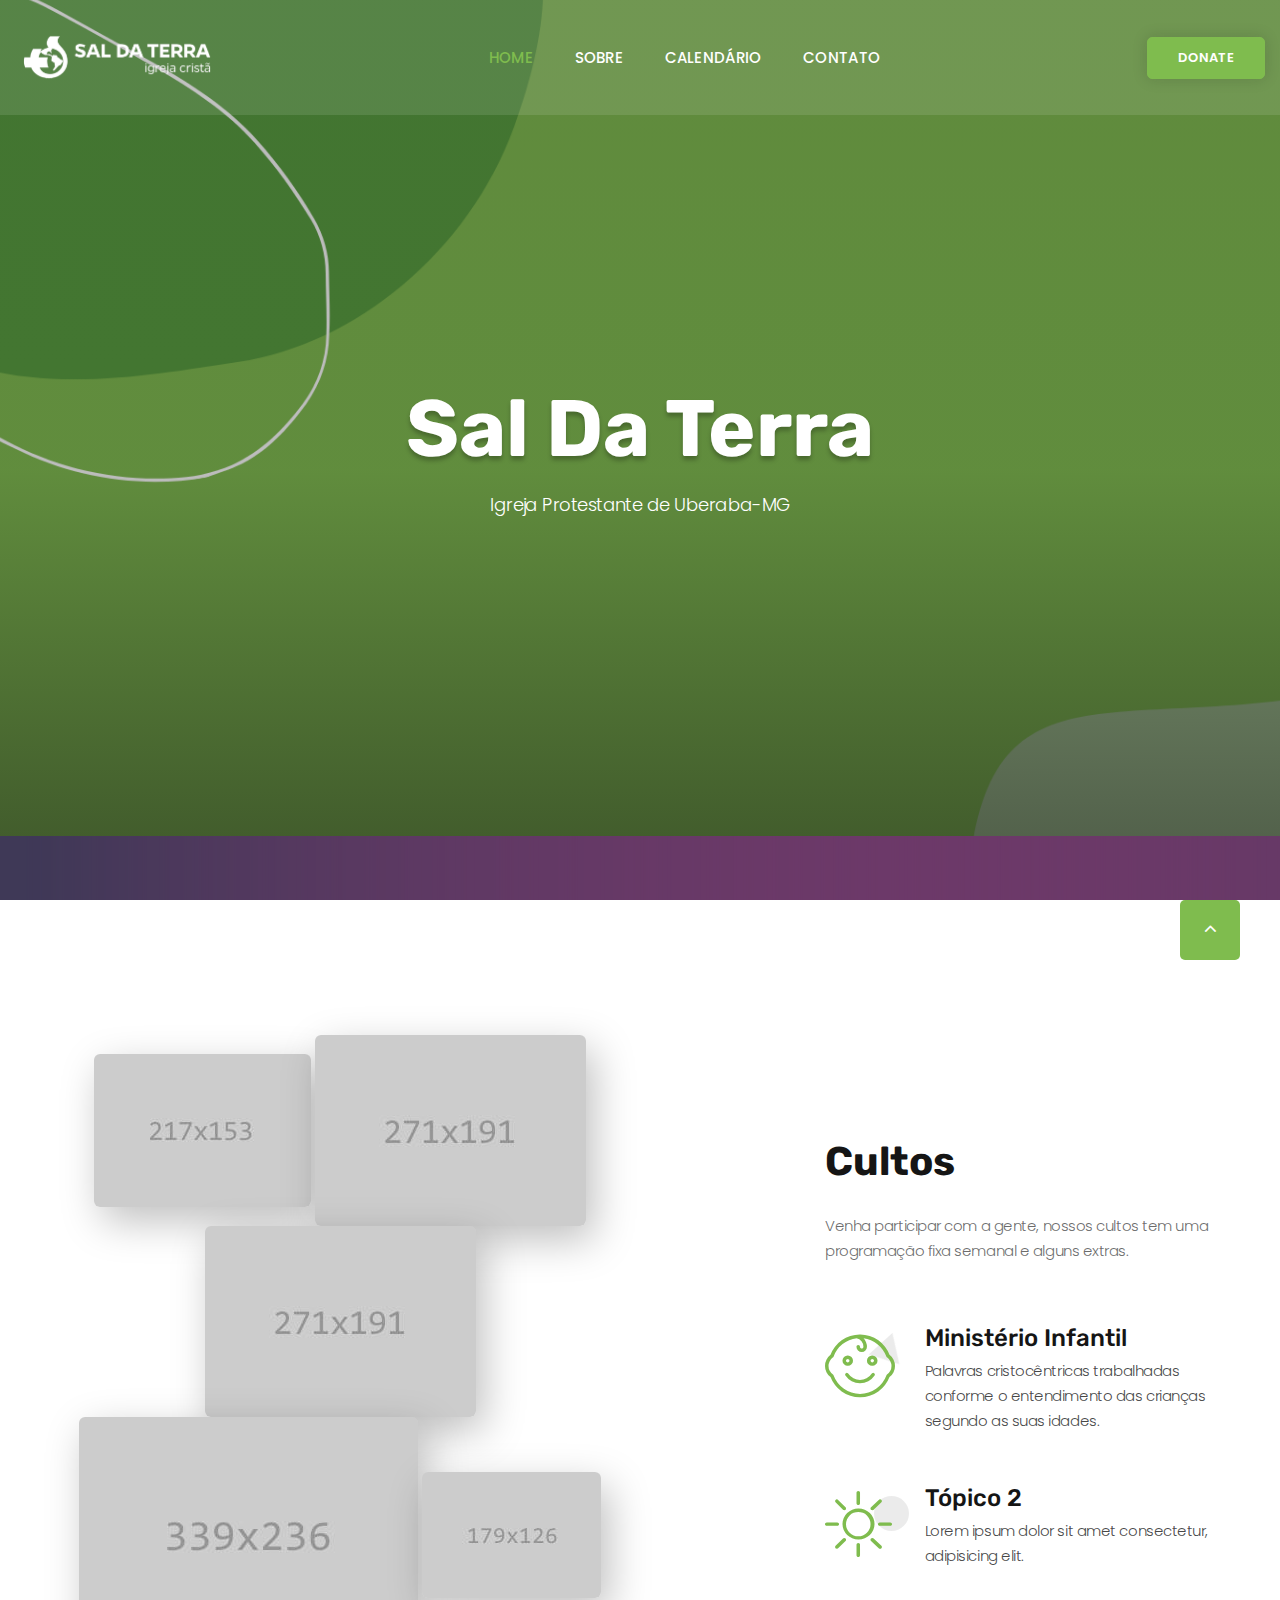
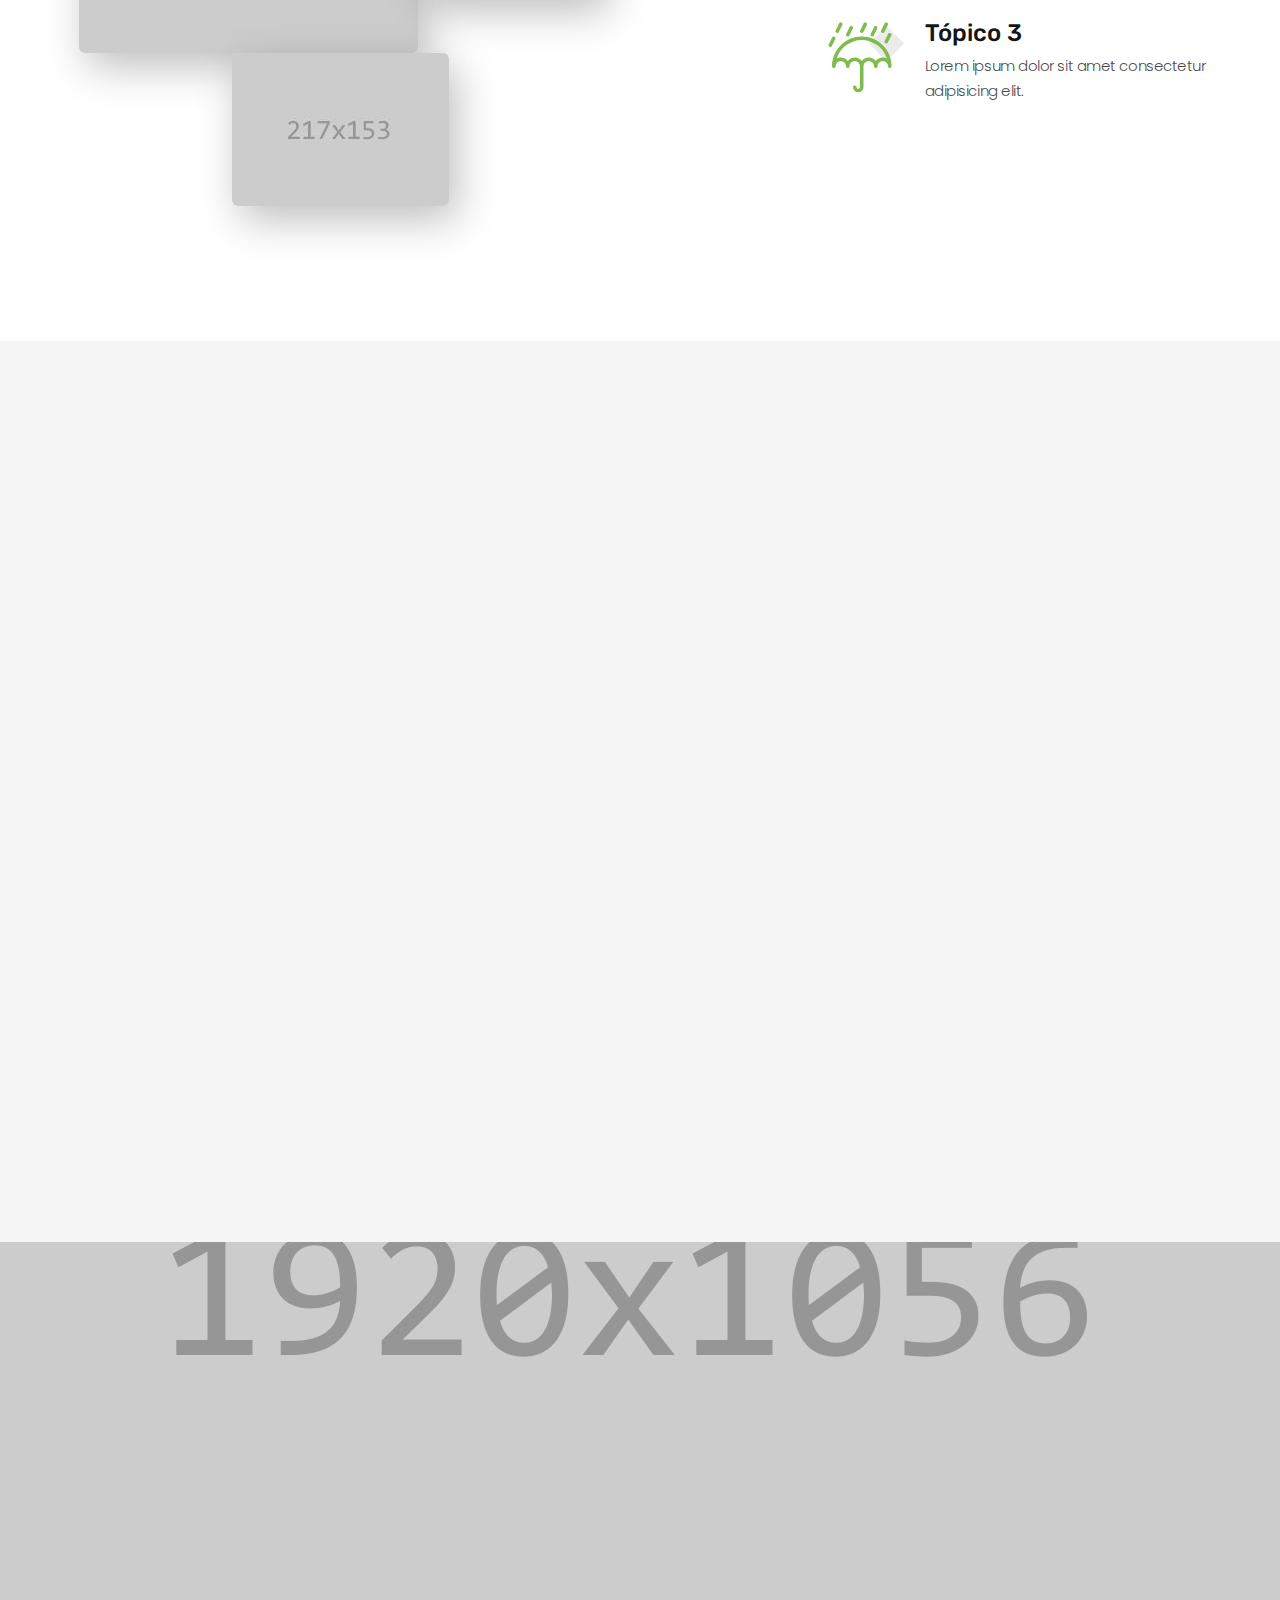
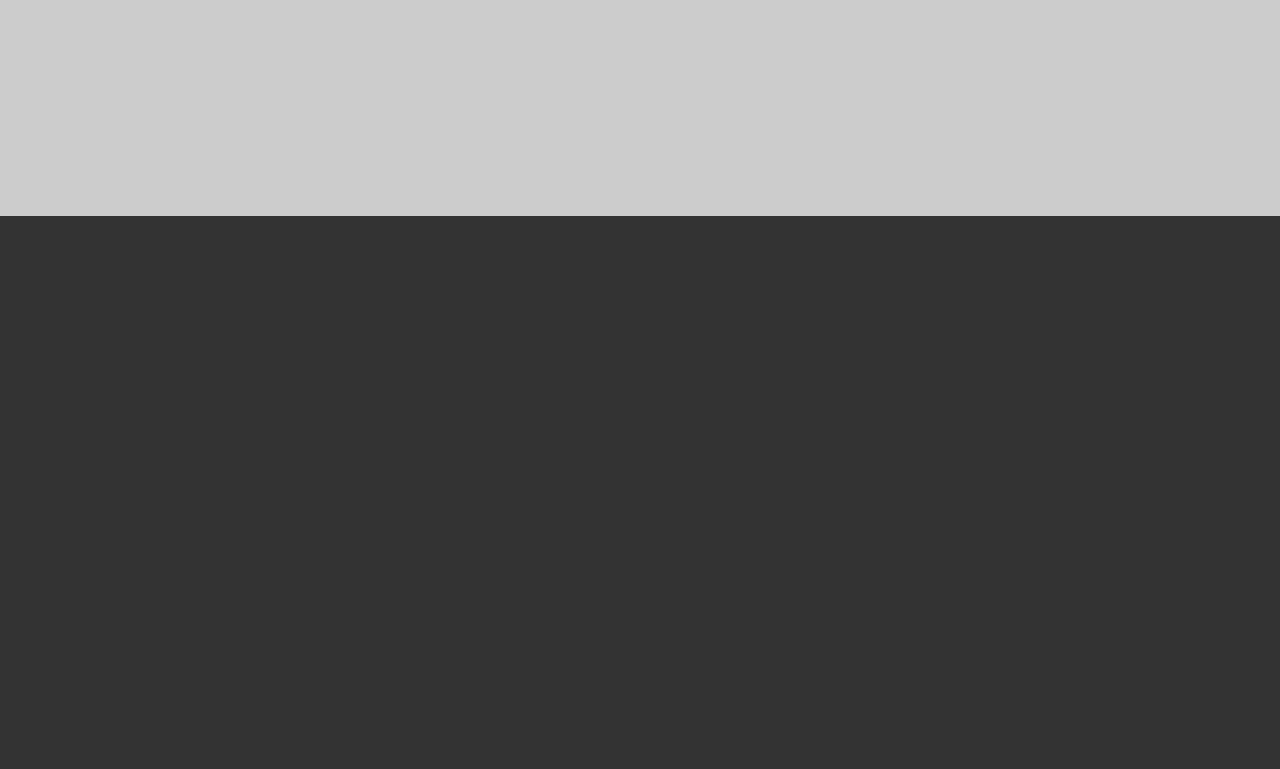
==== commit bbe23390: "Calendario" ====
--- a/index.html
+++ b/index.html
@@ -45,7 +45,7 @@
                       </li>
                       <li class="rd-nav-item"><a class="rd-nav-link" href="about-us.html">Sobre</a>
                       </li>
-                      <li class="rd-nav-item"><a class="rd-nav-link" href="typography.html">Typography</a>
+                      <li class="rd-nav-item"><a class="rd-nav-link" href="calendario.html">Calendário</a>
                       </li>
                       <li class="rd-nav-item"><a class="rd-nav-link" href="contacts.html">Contato</a>
                       </li>
@@ -129,8 +129,8 @@
           <div class="row justify-content-center text-center">
             <div class="col-md-9 col-lg-7 wow-outer">
               <div class="wow slideInDown">
-                <h3>Latest Causes</h3>
-                <p>At Helper, there are various charity causes and projects, in which you can always take part. Feel free to learn about them below or browse our website for more information.</p>
+                <h3>Atualização Mensal</h3>
+                <p>Existem vários eventos mensais, nos quais você sempre pode participar. Sinta-se à vontade para entender sobre eles abaixo ou navegue em <a href="calendario.html">Calendário</a> para obter mais informações.</p>
               </div>
             </div>
           </div>
@@ -206,8 +206,8 @@
                   <li><a href="about-us.html">Sobre</a></li>
                   <li><a href="https://saldaterra.org.br/" target="_blank">Ministério</a></li>
                   <li><a href="#">Fotos</a></li>
-                  <li><a href="#">A</a></li>
-                  <li><a href="contacts.html">Contacts</a></li>
+                  <li><a href="#">Calendário</a></li>
+                  <li><a href="contacts.html">Contato</a></li>
                 </ul>
               </div>
               <div class="col-12">
@@ -220,7 +220,7 @@
                 </ul>
               </div>
             </div>
-            <p class="rights"><span>&copy;&nbsp;</span><span class="copyright-year"></span><span>&nbsp;</span><span>Helper</span><span>.&nbsp;</span><span>All Rights Reserved.</span><span>&nbsp;</span>Design&nbsp;by&nbsp;<a href="https://www.templatemonster.com/">Templatemonster</a></p>
+            <p class="rights"><span>&copy;&nbsp;</span><span class="copyright-year"></span><span>&nbsp;</span><span>Helper</span><span>.&nbsp;</span><span>All Rights Reserved.</span><span>&nbsp;</span>Design&nbsp;by&nbsp;<a href="https://www.templatemonster.com/" target="_blank">Templatemonster</a></p>
           </div>
         </div>
       </footer>
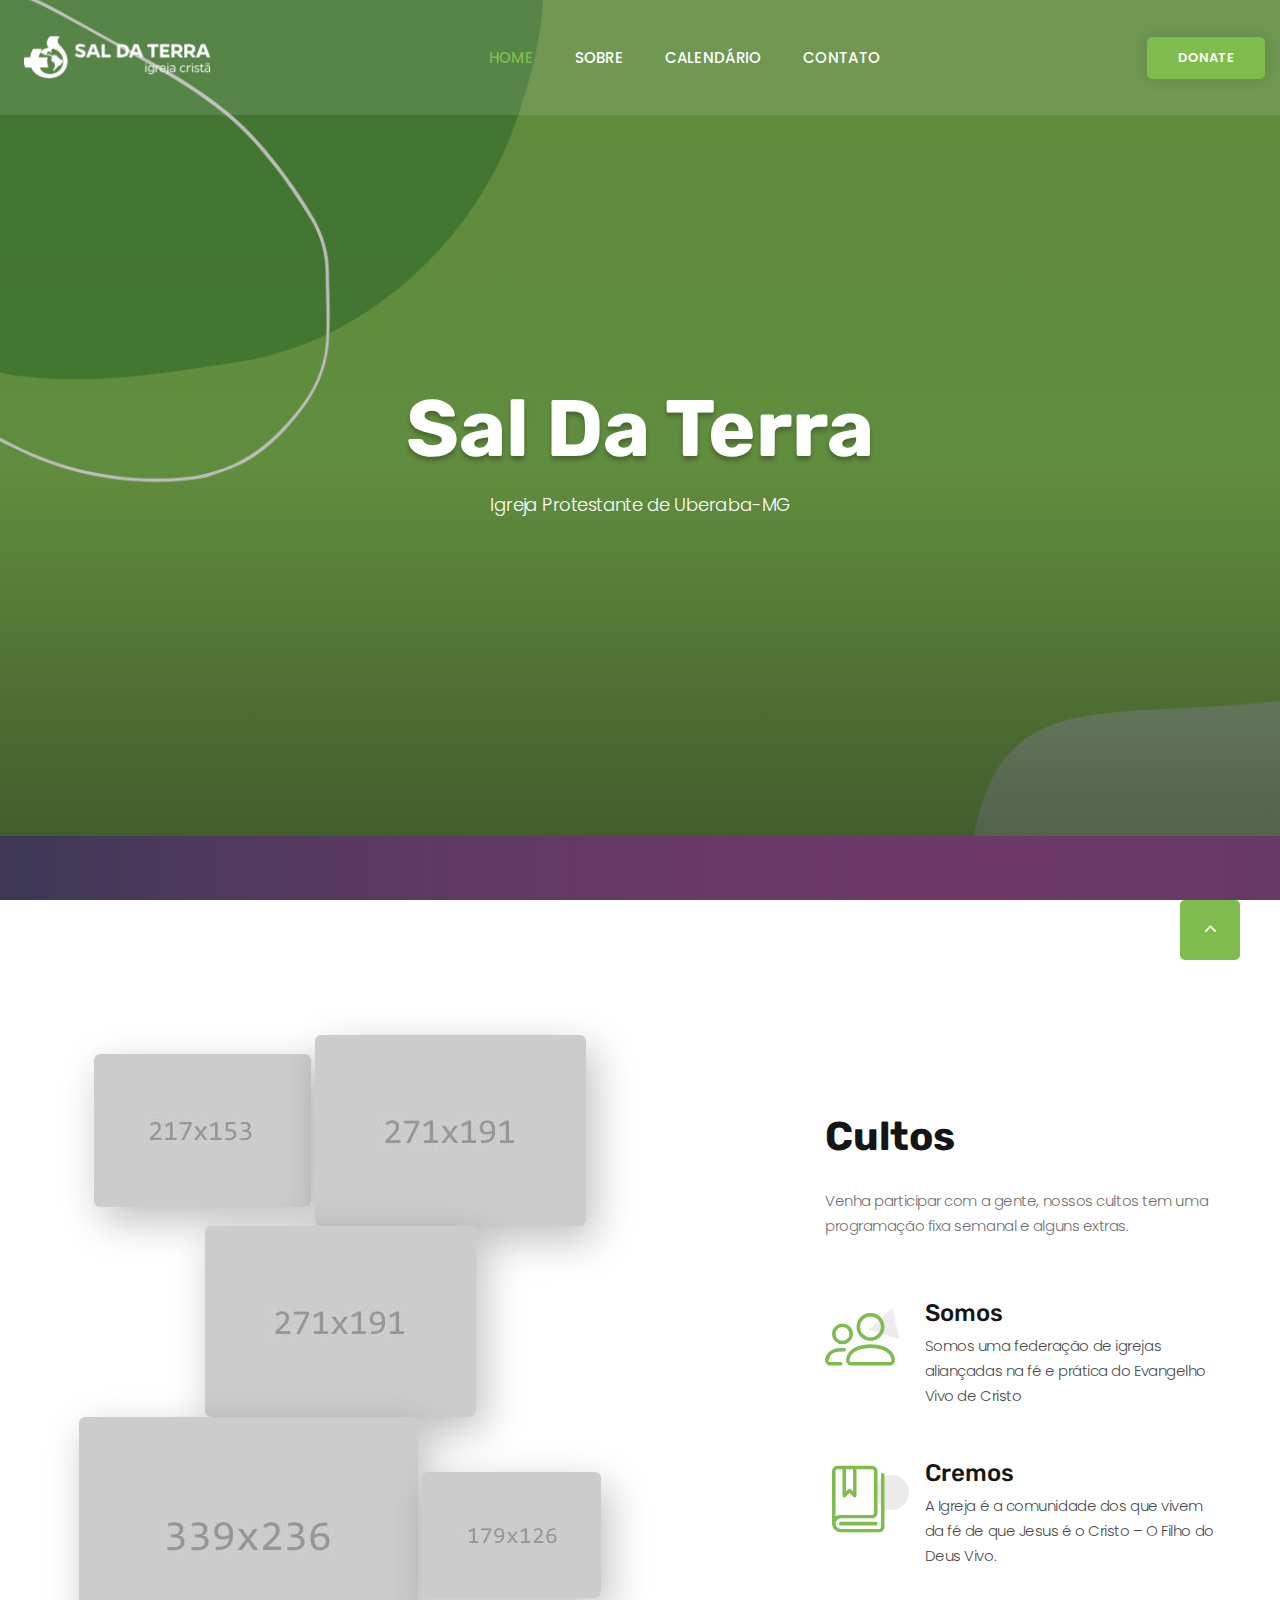
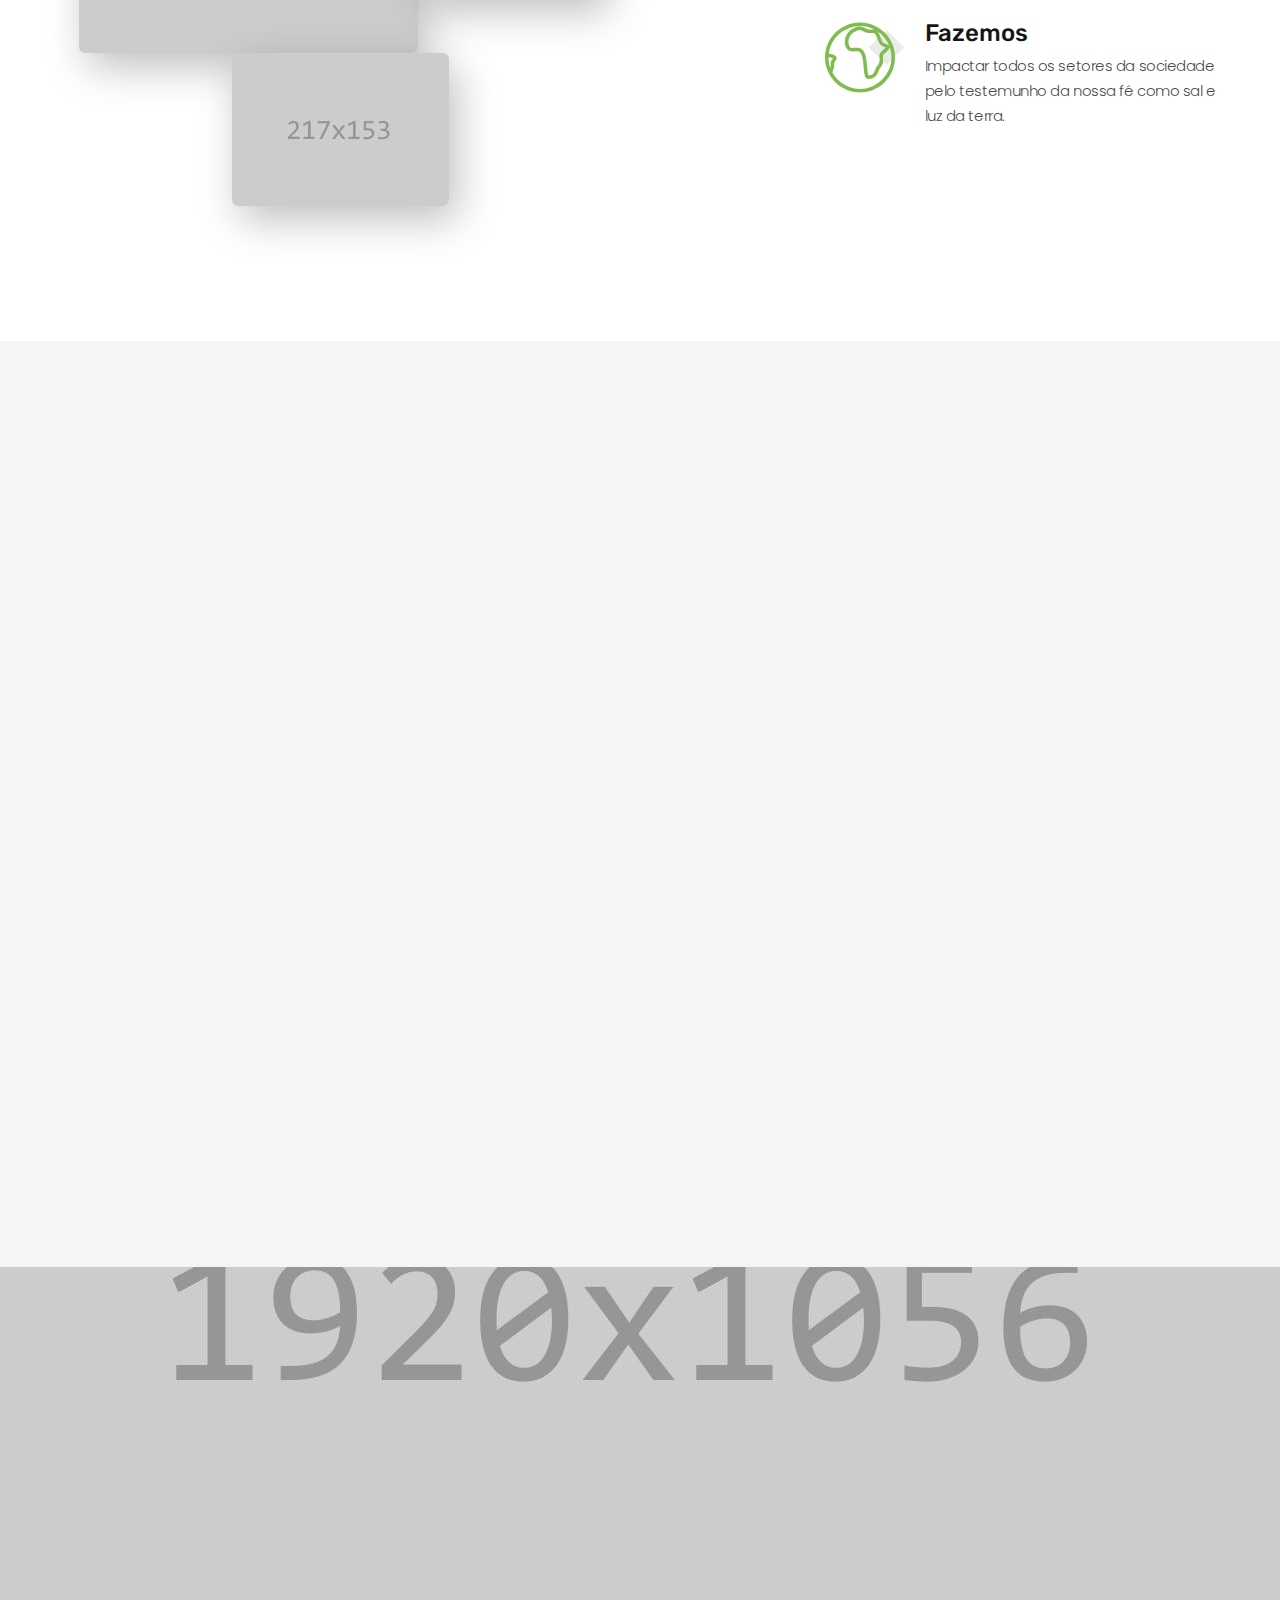
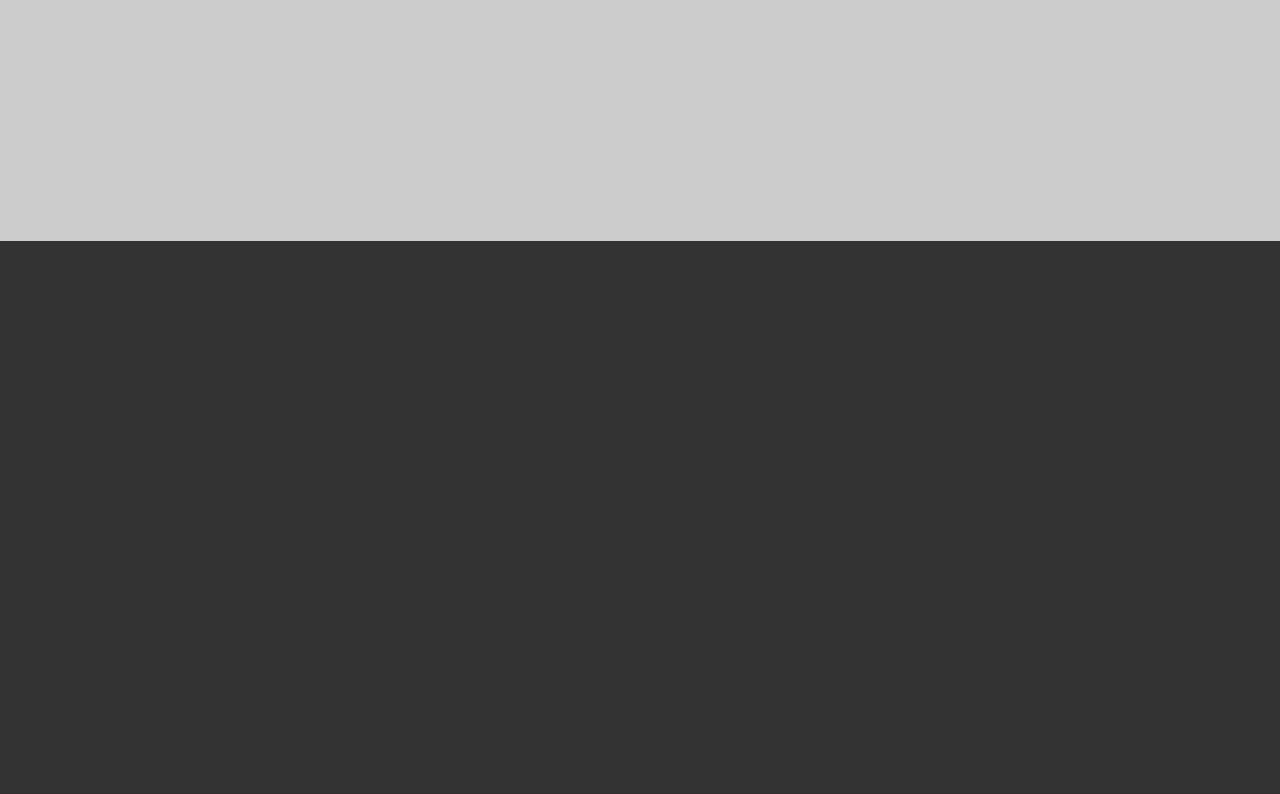
==== commit ef17956d: "somos cremos fazemos" ====
--- a/index.html
+++ b/index.html
@@ -93,28 +93,28 @@
                 <div class="row row-50">
                   <div class="col-md-6 col-lg-12">
                     <div class="box-icon-modern">
-                      <div class="box-icon-inner decorate-triangle"><span class="icon-xl linearicons-baby2 icon-primary"></span></div>
+                      <div class="box-icon-inner decorate-triangle"><span class="icon-xl linearicons-users2 icon-primary"></span></div>
                       <div class="box-icon-caption">
-                        <h4><a href="#">Ministério Infantil</a></h4>
-                        <p>Palavras cristocêntricas trabalhadas conforme o entendimento das crianças segundo as suas idades.</p>
+                        <h4><a href="#">Somos</a></h4>
+                        <p>Somos uma federação de igrejas aliançadas na fé e prática do Evangelho Vivo de Cristo</p>
                       </div>
                     </div>
                   </div>
                   <div class="col-md-6 col-lg-12">
                     <div class="box-icon-modern">
-                      <div class="box-icon-inner decorate-circle"><span class="icon-xl linearicons-sun icon-primary"></span></div>
+                      <div class="box-icon-inner decorate-circle"><span class="icon-xl linearicons-bookmark icon-primary"></span></div>
                       <div class="box-icon-caption">
-                        <h4><a href="#">Tópico 2</a></h4>
-                        <p>Lorem ipsum dolor sit amet consectetur, adipisicing elit.</p>
+                        <h4><a href="#">Cremos</a></h4>
+                        <p>A Igreja é a comunidade dos que vivem da fé de que Jesus é o Cristo – O Filho do Deus Vivo.</p>
                       </div>
                     </div>
                   </div>
                   <div class="col-md-6 col-lg-12">
                     <div class="box-icon-modern">
-                      <div class="box-icon-inner decorate-rectangle"><span class="icon-xl linearicons-umbrella2 icon-primary"></span></div>
+                      <div class="box-icon-inner decorate-rectangle"><span class="icon-xl linearicons-earth icon-primary"></span></div>
                       <div class="box-icon-caption">
-                        <h4><a href="#">Tópico 3</a></h4>
-                        <p>Lorem ipsum dolor sit amet consectetur adipisicing elit.</p>
+                        <h4><a href="#">Fazemos</a></h4>
+                        <p>Impactar todos os setores da sociedade pelo testemunho da nossa fé como sal e luz da terra.</p>
                       </div>
                     </div>
                   </div>
@@ -129,8 +129,8 @@
           <div class="row justify-content-center text-center">
             <div class="col-md-9 col-lg-7 wow-outer">
               <div class="wow slideInDown">
-                <h3>Atualização Mensal</h3>
-                <p>Existem vários eventos mensais, nos quais você sempre pode participar. Sinta-se à vontade para entender sobre eles abaixo ou navegue em <a href="calendario.html">Calendário</a> para obter mais informações.</p>
+                <h3>Cursos Aplicados</h3>
+                <p>A Missão da <a href="https://www.udf.org.br">UDF (Universidade da Família)</a> é equipar a Igreja com ferramentas fundamentadas na Palavra, trabalhando pela restauração e o fortalecimento dos relacionamentos familiares, de forma que, dia após dia, aumente o número de lares comprometidos com Deus.</p>
               </div>
             </div>
           </div>
@@ -138,10 +138,10 @@
             <div class="col-md-6 col-lg-4 wow-outer">
               <div class="wow fadeInUp">
                 <article class="box-causes">
-                  <div class="box-causes-img"><img src="images/causes-01-372x396.jpg" alt="" width="372" height="396"/><a class="button button-sm button-primary" href="#">Donate</a>
-                  </div>
-                  <h4 class="font-weight-medium"><a href="#">Recycling for Charity</a></h4>
-                  <p class="box-causes-donate"><span class="box-causes-donate-complete">$92,160</span> of <span>$100,000</span> raised
+                  <div class="box-causes-img"><img src="images/causes-01-372x396.jpg" alt="" width="372" height="396"/><a class="button button-sm button-primary" href="#">Conhecer</a>
+                  </div>
+                  <h4 class="font-weight-medium"><a href="#">Homem ao Máximo</a></h4>
+                  <p class="box-causes-donate">Para os <span class="box-causes-donate-complete">Sacerdotes</span> da casa
                   </p>
                 </article>
               </div>
@@ -149,10 +149,10 @@
             <div class="col-md-6 col-lg-4 wow-outer">
               <div class="wow fadeInUp">
                 <article class="box-causes">
-                  <div class="box-causes-img"><img src="images/causes-02-372x396.jpg" alt="" width="372" height="396"/><a class="button button-sm button-primary" href="#">Donate</a>
-                  </div>
-                  <h4 class="font-weight-medium"><a href="#">Clean Water For People</a></h4>
-                  <p class="box-causes-donate"><span class="box-causes-donate-complete">$52,380</span> of <span>$55,000</span> raised
+                  <div class="box-causes-img"><img src="images/causes-02-372x396.jpg" alt="" width="372" height="396"/><a class="button button-sm button-primary" href="#">Conhecer</a>
+                  </div>
+                  <h4 class="font-weight-medium"><a href="#">Mulher Única</a></h4>
+                  <p class="box-causes-donate">Para as <span class="box-causes-donate-complete">Auxiliadoras</span> do lar
                   </p>
                 </article>
               </div>
@@ -160,10 +160,10 @@
             <div class="col-md-6 col-lg-4 wow-outer">
               <div class="wow fadeInUp">
                 <article class="box-causes">
-                  <div class="box-causes-img"><img src="images/causes-03-372x396.jpg" alt="" width="372" height="396"/><a class="button button-sm button-primary" href="#">Donate</a>
-                  </div>
-                  <h4 class="font-weight-medium"><a href="#">Children’s Education</a></h4>
-                  <p class="box-causes-donate"><span class="box-causes-donate-complete">$42,280</span> of <span>$45,000</span> raised
+                  <div class="box-causes-img"><img src="images/causes-03-372x396.jpg" alt="" width="372" height="396"/><a class="button button-sm button-primary" href="#">Conhecer</a>
+                  </div>
+                  <h4 class="font-weight-medium"><a href="#">Habitudes</a></h4>
+                  <p class="box-causes-donate">Para a <span class="box-causes-donate-complete">capacitação</span> de Jovens na liderança
                   </p>
                 </article>
               </div>
@@ -206,7 +206,7 @@
                   <li><a href="about-us.html">Sobre</a></li>
                   <li><a href="https://saldaterra.org.br/" target="_blank">Ministério</a></li>
                   <li><a href="#">Fotos</a></li>
-                  <li><a href="#">Calendário</a></li>
+                  <li><a href="calendario.html">Calendário</a></li>
                   <li><a href="contacts.html">Contato</a></li>
                 </ul>
               </div>
--- a/css/style.css
+++ b/css/style.css
@@ -1,11 +1,22 @@
 @charset "UTF-8";
+
 /*
 * Trunk version 2.0.1
 */
 /*
 * Contexts
 */
-.post-corporate.post-corporate-img-bg, .section-main-bunner, .context-dark, .bg-gray-600, .bg-gray-700, .bg-gray-800, .bg-primary, .bg-pink, .bg-secondary, .bg-secondary-2, .bg-green,
+.post-corporate.post-corporate-img-bg,
+.section-main-bunner,
+.context-dark,
+.bg-gray-600,
+.bg-gray-700,
+.bg-gray-800,
+.bg-primary,
+.bg-pink,
+.bg-secondary,
+.bg-secondary-2,
+.bg-green,
 .post-corporate.post-corporate-img-bg h1,
 .section-main-bunner h1,
 .context-dark h1,
@@ -16,7 +27,73 @@
 .bg-pink h1,
 .bg-secondary h1,
 .bg-secondary-2 h1,
-.bg-green h1, .post-corporate.post-corporate-img-bg h2, .section-main-bunner h2, .context-dark h2, .bg-gray-600 h2, .bg-gray-700 h2, .bg-gray-800 h2, .bg-primary h2, .bg-pink h2, .bg-secondary h2, .bg-secondary-2 h2, .bg-green h2, .post-corporate.post-corporate-img-bg h3, .section-main-bunner h3, .context-dark h3, .bg-gray-600 h3, .bg-gray-700 h3, .bg-gray-800 h3, .bg-primary h3, .bg-pink h3, .bg-secondary h3, .bg-secondary-2 h3, .bg-green h3, .post-corporate.post-corporate-img-bg h4, .section-main-bunner h4, .context-dark h4, .bg-gray-600 h4, .bg-gray-700 h4, .bg-gray-800 h4, .bg-primary h4, .bg-pink h4, .bg-secondary h4, .bg-secondary-2 h4, .bg-green h4, .post-corporate.post-corporate-img-bg h5, .section-main-bunner h5, .context-dark h5, .bg-gray-600 h5, .bg-gray-700 h5, .bg-gray-800 h5, .bg-primary h5, .bg-pink h5, .bg-secondary h5, .bg-secondary-2 h5, .bg-green h5, .post-corporate.post-corporate-img-bg h6, .section-main-bunner h6, .context-dark h6, .bg-gray-600 h6, .bg-gray-700 h6, .bg-gray-800 h6, .bg-primary h6, .bg-pink h6, .bg-secondary h6, .bg-secondary-2 h6, .bg-green h6, .post-corporate.post-corporate-img-bg [class^='heading-'], .section-main-bunner [class^='heading-'], .context-dark [class^='heading-'], .bg-gray-600 [class^='heading-'], .bg-gray-700 [class^='heading-'], .bg-gray-800 [class^='heading-'], .bg-primary [class^='heading-'], .bg-pink [class^='heading-'], .bg-secondary [class^='heading-'], .bg-secondary-2 [class^='heading-'], .bg-green [class^='heading-'] {
+.bg-green h1,
+.post-corporate.post-corporate-img-bg h2,
+.section-main-bunner h2,
+.context-dark h2,
+.bg-gray-600 h2,
+.bg-gray-700 h2,
+.bg-gray-800 h2,
+.bg-primary h2,
+.bg-pink h2,
+.bg-secondary h2,
+.bg-secondary-2 h2,
+.bg-green h2,
+.post-corporate.post-corporate-img-bg h3,
+.section-main-bunner h3,
+.context-dark h3,
+.bg-gray-600 h3,
+.bg-gray-700 h3,
+.bg-gray-800 h3,
+.bg-primary h3,
+.bg-pink h3,
+.bg-secondary h3,
+.bg-secondary-2 h3,
+.bg-green h3,
+.post-corporate.post-corporate-img-bg h4,
+.section-main-bunner h4,
+.context-dark h4,
+.bg-gray-600 h4,
+.bg-gray-700 h4,
+.bg-gray-800 h4,
+.bg-primary h4,
+.bg-pink h4,
+.bg-secondary h4,
+.bg-secondary-2 h4,
+.bg-green h4,
+.post-corporate.post-corporate-img-bg h5,
+.section-main-bunner h5,
+.context-dark h5,
+.bg-gray-600 h5,
+.bg-gray-700 h5,
+.bg-gray-800 h5,
+.bg-primary h5,
+.bg-pink h5,
+.bg-secondary h5,
+.bg-secondary-2 h5,
+.bg-green h5,
+.post-corporate.post-corporate-img-bg h6,
+.section-main-bunner h6,
+.context-dark h6,
+.bg-gray-600 h6,
+.bg-gray-700 h6,
+.bg-gray-800 h6,
+.bg-primary h6,
+.bg-pink h6,
+.bg-secondary h6,
+.bg-secondary-2 h6,
+.bg-green h6,
+.post-corporate.post-corporate-img-bg [class^='heading-'],
+.section-main-bunner [class^='heading-'],
+.context-dark [class^='heading-'],
+.bg-gray-600 [class^='heading-'],
+.bg-gray-700 [class^='heading-'],
+.bg-gray-800 [class^='heading-'],
+.bg-primary [class^='heading-'],
+.bg-pink [class^='heading-'],
+.bg-secondary [class^='heading-'],
+.bg-secondary-2 [class^='heading-'],
+.bg-green [class^='heading-'] {
 	color: #ffffff;
 }
 
@@ -123,7 +200,13 @@
 	-webkit-font-smoothing: subpixel-antialiased;
 }
 
-h1, h2, h3, h4, h5, h6, [class^='heading-'] {
+h1,
+h2,
+h3,
+h4,
+h5,
+h6,
+[class^='heading-'] {
 	font-family: "Rubik", -apple-system, BlinkMacSystemFont, "Segoe UI", Roboto, "Helvetica Neue", Arial, sans-serif;
 	margin-top: 0;
 	margin-bottom: 0;
@@ -132,11 +215,23 @@
 	letter-spacing: 0;
 }
 
-h1 a, h2 a, h3 a, h4 a, h5 a, h6 a, [class^='heading-'] a {
+h1 a,
+h2 a,
+h3 a,
+h4 a,
+h5 a,
+h6 a,
+[class^='heading-'] a {
 	color: inherit;
 }
 
-h1 a:hover, h2 a:hover, h3 a:hover, h4 a:hover, h5 a:hover, h6 a:hover, [class^='heading-'] a:hover {
+h1 a:hover,
+h2 a:hover,
+h3 a:hover,
+h4 a:hover,
+h5 a:hover,
+h6 a:hover,
+[class^='heading-'] a:hover {
 	color: #7FBC4E;
 }
 
@@ -147,6 +242,7 @@
 }
 
 @media (min-width: 1200px) {
+
 	h1,
 	.heading-1 {
 		font-size: 80px;
@@ -162,6 +258,7 @@
 }
 
 @media (min-width: 1200px) {
+
 	h2,
 	.heading-2 {
 		font-size: 55px;
@@ -183,6 +280,7 @@
 }
 
 @media (min-width: 1200px) {
+
 	h3,
 	.heading-3 {
 		font-size: 40px;
@@ -203,6 +301,7 @@
 }
 
 @media (min-width: 1200px) {
+
 	h4,
 	.heading-4 {
 		font-size: 24px;
@@ -222,11 +321,11 @@
 	line-height: 1.06667;
 }
 
-.heading-font + .heading-font {
+.heading-font+.heading-font {
 	margin-top: 20px;
 }
 
-.heading-font + h2.heading-font {
+.heading-font+h2.heading-font {
 	margin-top: 35px;
 }
 
@@ -384,11 +483,16 @@
 	transition: all 0.3s ease-in-out;
 }
 
-a, a:focus, a:active, a:hover {
+a,
+a:focus,
+a:active,
+a:hover {
 	text-decoration: none;
 }
 
-a, a:focus, a:active {
+a,
+a:focus,
+a:active {
 	color: #7FBC4E;
 }
 
@@ -396,7 +500,8 @@
 	color: #7FBC4E;
 }
 
-a[href*='tel'], a[href*='mailto'] {
+a[href*='tel'],
+a[href*='mailto'] {
 	white-space: nowrap;
 }
 
@@ -416,14 +521,16 @@
 	color: #151515;
 }
 
-* + .privacy-link {
+*+.privacy-link {
 	margin-top: 35px;
 }
 
 /*
 * Blocks
 */
-.block-center, .block-sm, .block-lg {
+.block-center,
+.block-sm,
+.block-lg {
 	margin-left: auto;
 	margin-right: auto;
 }
@@ -452,9 +559,11 @@
 	.block-center {
 		padding: 20px;
 	}
+
 	.block-center:hover .block-center-header {
 		background-color: #ffffff;
 	}
+
 	.block-center-header {
 		background-color: #7FBC4E;
 	}
@@ -468,6 +577,7 @@
 	.block-bordered-left {
 		padding: 0 65px;
 	}
+
 	.block-bordered-left:before {
 		position: absolute;
 		content: '';
@@ -486,7 +596,7 @@
 	text-align: right;
 }
 
-.block-decorate-img > * {
+.block-decorate-img>* {
 	position: relative;
 	z-index: 1;
 }
@@ -540,7 +650,7 @@
 }
 
 @media (min-width: 1200px) {
-	.row-decorate > * + *:before {
+	.row-decorate>*+*:before {
 		position: absolute;
 		content: '';
 		top: 0;
@@ -563,7 +673,7 @@
 	position: relative;
 }
 
-.box-icon-inner > * {
+.box-icon-inner>* {
 	position: relative;
 	z-index: 1;
 }
@@ -622,7 +732,7 @@
 	font-weight: 500;
 }
 
-.box-icon-caption * + p {
+.box-icon-caption *+p {
 	margin-top: 20px;
 }
 
@@ -633,7 +743,7 @@
 	text-align: center;
 }
 
-.box-icon-classic > * + * {
+.box-icon-classic>*+* {
 	margin-top: 25px;
 }
 
@@ -659,7 +769,7 @@
 	text-align: center;
 }
 
-.box-icon-modern > * + * {
+.box-icon-modern>*+* {
 	margin-top: 25px;
 }
 
@@ -668,16 +778,18 @@
 		flex-direction: row;
 		text-align: left;
 	}
-	.box-icon-modern > * + * {
+
+	.box-icon-modern>*+* {
 		margin-top: 0;
 		margin-left: 30px;
 	}
+
 	.box-icon-modern .box-icon-inner:before {
 		left: 70%;
 	}
 }
 
-.box-icon-modern .box-icon-caption * + p {
+.box-icon-modern .box-icon-caption *+p {
 	margin-top: 5px;
 }
 
@@ -718,7 +830,7 @@
 	transition: all .3s;
 }
 
-.team-classic > * {
+.team-classic>* {
 	position: relative;
 	z-index: 1;
 }
@@ -737,7 +849,7 @@
 	opacity: 0;
 }
 
-.team-classic-figure .team-classic-soc-list li + li {
+.team-classic-figure .team-classic-soc-list li+li {
 	margin-top: 15px;
 }
 
@@ -808,11 +920,11 @@
 	padding: 2px 4px;
 }
 
-.team-item-info-name * + .team-item-info-name-text {
+.team-item-info-name *+.team-item-info-name-text {
 	margin-top: 0;
 }
 
-* + .team-info-list {
+*+.team-info-list {
 	margin-top: 35px;
 }
 
@@ -820,7 +932,7 @@
 	font-weight: 400;
 }
 
-.team-info-list > li + li {
+.team-info-list>li+li {
 	margin-top: 10px;
 }
 
@@ -840,7 +952,7 @@
 	color: #7FBC4E;
 }
 
-.team-info-list .social-list > * {
+.team-info-list .social-list>* {
 	margin-top: 0;
 }
 
@@ -850,10 +962,11 @@
 }
 
 @media (min-width: 576px) {
-	.team-info-list > li {
+	.team-info-list>li {
 		display: inline-block;
 	}
-	.team-info-list > li + li {
+
+	.team-info-list>li+li {
 		margin-left: 15px;
 	}
 }
@@ -872,9 +985,10 @@
 }
 
 @media (max-width: 1199.98px) {
-	.box-img-animate .box-img-animate-item + .box-img-animate-item {
+	.box-img-animate .box-img-animate-item+.box-img-animate-item {
 		margin-top: 20px;
 	}
+
 	.box-img-animate .box-img-animate-item {
 		padding: 0 15px;
 	}
@@ -1001,19 +1115,20 @@
 	opacity: 1;
 }
 
-* + .box-causes-donate {
+*+.box-causes-donate {
 	margin-top: 4px;
 }
 
-.box-causes-img + * {
+.box-causes-img+* {
 	margin-top: 17px;
 }
 
 @media (min-width: 1200px) {
-	.box-causes-img + * {
+	.box-causes-img+* {
 		margin-top: 30px;
 	}
-	* + .box-causes-donate {
+
+	*+.box-causes-donate {
 		margin-top: 7px;
 	}
 }
@@ -1031,7 +1146,7 @@
 	margin-left: 0;
 }
 
-html .group > * {
+html .group>* {
 	display: inline-block;
 	margin-top: 0;
 	margin-bottom: 20px;
@@ -1048,7 +1163,7 @@
 	margin-left: 0;
 }
 
-html .group-sm > * {
+html .group-sm>* {
 	display: inline-block;
 	margin-top: 0;
 	margin-bottom: 10px;
@@ -1065,7 +1180,7 @@
 	margin-left: 0;
 }
 
-html .group-xl > * {
+html .group-xl>* {
 	display: inline-block;
 	margin-top: 0;
 	margin-bottom: 20px;
@@ -1077,7 +1192,8 @@
 		margin-bottom: -20px;
 		margin-left: -45px;
 	}
-	html .group-xl > * {
+
+	html .group-xl>* {
 		margin-bottom: 20px;
 		margin-left: 45px;
 	}
@@ -1097,7 +1213,7 @@
 	max-width: 100%;
 }
 
-html .group-custom > * {
+html .group-custom>* {
 	flex: 0 1 100%;
 	padding-left: 20px;
 	padding-right: 20px;
@@ -1107,16 +1223,17 @@
 	html .group-custom {
 		flex-wrap: nowrap;
 	}
-	html .group-custom > * {
+
+	html .group-custom>* {
 		flex: 1 1 auto;
 	}
 }
 
-* + .group-sm {
+*+.group-sm {
 	margin-top: 30px;
 }
 
-* + .group-xl {
+*+.group-xl {
 	margin-top: 20px;
 }
 
@@ -1130,7 +1247,7 @@
 	margin-left: -20px;
 }
 
-.unit > * {
+.unit>* {
 	margin-bottom: 30px;
 	margin-left: 20px;
 }
@@ -1155,7 +1272,7 @@
 	margin-left: -7px;
 }
 
-.unit-spacing-xs > * {
+.unit-spacing-xs>* {
 	margin-bottom: 15px;
 	margin-left: 7px;
 }
@@ -1166,50 +1283,56 @@
 /*
 * Vertical list
 */
-.list > li + li {
+.list>li+li {
 	margin-top: 10px;
 }
 
-.list-xs > li + li {
+.list-xs>li+li {
 	margin-top: 5px;
 }
 
-.list-sm > li + li {
+.list-sm>li+li {
 	margin-top: 10px;
 }
 
-.list-md > li + li {
+.list-md>li+li {
 	margin-top: 18px;
 }
 
-.list-lg > li + li {
+.list-lg>li+li {
 	margin-top: 25px;
 }
 
-.list-xl > li + li {
+.list-xl>li+li {
 	margin-top: 30px;
 }
 
-.list-xxl > li + li {
+.list-xxl>li+li {
 	margin-top: 30px;
 }
 
 @media (min-width: 992px) {
-	.list-xxl > li + li {
+	.list-xxl>li+li {
 		margin-top: 55px;
 	}
 }
 
-.heading-list h1, .heading-list h2, .heading-list h3, .heading-list h4, .heading-list h5, .heading-list h6, .heading-list [class^='heading-'] {
+.heading-list h1,
+.heading-list h2,
+.heading-list h3,
+.heading-list h4,
+.heading-list h5,
+.heading-list h6,
+.heading-list [class^='heading-'] {
 	font-weight: 700;
 }
 
-.heading-list li * + p {
+.heading-list li *+p {
 	margin-top: 30px;
 }
 
 @media (min-width: 768px) {
-	.list-xl > li + li {
+	.list-xl>li+li {
 		margin-top: 60px;
 	}
 }
@@ -1217,7 +1340,7 @@
 /*
 * List inline
 */
-.list-inline > li {
+.list-inline>li {
 	display: inline-block;
 }
 
@@ -1226,7 +1349,7 @@
 	margin-right: -10px;
 }
 
-html .list-inline-md > * {
+html .list-inline-md>* {
 	margin-top: 8px;
 	padding-left: 10px;
 	padding-right: 10px;
@@ -1237,7 +1360,8 @@
 		margin-left: -15px;
 		margin-right: -15px;
 	}
-	html .list-inline-md > * {
+
+	html .list-inline-md>* {
 		padding-left: 15px;
 		padding-right: 15px;
 	}
@@ -1246,15 +1370,15 @@
 /*
 * List terms
 */
-.list-terms dt + dd {
+.list-terms dt+dd {
 	margin-top: 5px;
 }
 
-.list-terms dd + dt {
+.list-terms dd+dt {
 	margin-top: 25px;
 }
 
-* + .list-terms {
+*+.list-terms {
 	margin-top: 25px;
 }
 
@@ -1265,7 +1389,7 @@
 	counter-reset: li;
 }
 
-.index-list > li .list-index-counter:before {
+.index-list>li .list-index-counter:before {
 	content: counter(li, decimal-leading-zero);
 	counter-increment: li;
 }
@@ -1277,12 +1401,12 @@
 	text-align: left;
 }
 
-.list-marked > li {
+.list-marked>li {
 	position: relative;
 	padding-left: 25px;
 }
 
-.list-marked > li::before {
+.list-marked>li::before {
 	position: absolute;
 	display: inline-block;
 	left: 0;
@@ -1296,15 +1420,15 @@
 	color: #151515;
 }
 
-.list-marked > li + li {
+.list-marked>li+li {
 	margin-top: 4px;
 }
 
-* + .list-marked {
+*+.list-marked {
 	margin-top: 15px;
 }
 
-p + .list-marked {
+p+.list-marked {
 	margin-top: 10px;
 }
 
@@ -1316,12 +1440,12 @@
 	text-align: left;
 }
 
-.list-ordered > li {
+.list-ordered>li {
 	position: relative;
 	padding-left: 25px;
 }
 
-.list-ordered > li:before {
+.list-ordered>li:before {
 	content: counter(li, decimal) ".";
 	counter-increment: li;
 	position: absolute;
@@ -1332,11 +1456,11 @@
 	color: #151515;
 }
 
-.list-ordered > li + li {
+.list-ordered>li+li {
 	margin-top: 4px;
 }
 
-* + .list-ordered {
+*+.list-ordered {
 	margin-top: 15px;
 }
 
@@ -1355,7 +1479,7 @@
 	margin-bottom: 8px;
 }
 
-ul.list-contact-info li + li {
+ul.list-contact-info li+li {
 	margin-top: 24px;
 }
 
@@ -1365,7 +1489,7 @@
 	font-size: 18px;
 }
 
-ul.list-contact-info li > * {
+ul.list-contact-info li>* {
 	display: inline-block;
 }
 
@@ -1380,11 +1504,11 @@
 	margin-right: -10px;
 }
 
-ul.social-list > li {
+ul.social-list>li {
 	display: inline-block;
 }
 
-ul.social-list > * {
+ul.social-list>* {
 	margin-top: 20px;
 	padding-left: 10px;
 	padding-right: 10px;
@@ -1395,7 +1519,7 @@
 	background: #7FBC4E;
 }
 
-.category-list > li + li {
+.category-list>li+li {
 	margin-top: 8px;
 }
 
@@ -1423,11 +1547,13 @@
 	color: rgba(21, 21, 21, 0.5);
 }
 
-.category-list li.active a, .category-list li:hover a {
+.category-list li.active a,
+.category-list li:hover a {
 	color: #151515;
 }
 
-.category-list li.active:before, .category-list li:hover:before {
+.category-list li.active:before,
+.category-list li:hover:before {
 	opacity: 1;
 }
 
@@ -1546,16 +1672,19 @@
 		-webkit-background-clip: text;
 		-webkit-text-fill-color: transparent;
 	}
+
 	.icon-gradient-2 {
 		background: linear-gradient(228.54deg, #FFD541 36.26%, #F73CA1 96.73%);
 		-webkit-background-clip: text;
 		-webkit-text-fill-color: transparent;
 	}
+
 	.icon-gradient-3 {
 		background: linear-gradient(228.54deg, #5656DF 0%, #FFD541 100%);
 		-webkit-background-clip: text;
 		-webkit-text-fill-color: transparent;
 	}
+
 	.icon-gradient-4 {
 		background: linear-gradient(228.54deg, #00E175 0%, #5656DF 100%);
 		-webkit-background-clip: text;
@@ -1612,12 +1741,12 @@
 	font-weight: 700;
 }
 
-* + .table-custom-responsive {
+*+.table-custom-responsive {
 	margin-top: 30px;
 }
 
 @media (min-width: 768px) {
-	* + .table-custom-responsive {
+	*+.table-custom-responsive {
 		margin-top: 40px;
 	}
 }
@@ -1644,7 +1773,7 @@
 	border: 1px solid #E7E7E7;
 }
 
-.table-custom.table-custom-bordered tbody > tr:first-of-type > td {
+.table-custom.table-custom-bordered tbody>tr:first-of-type>td {
 	border-top: 0;
 }
 
@@ -1675,6 +1804,7 @@
 		overflow-x: auto;
 		-ms-overflow-style: -ms-autohiding-scrollbar;
 	}
+
 	.table-custom-responsive.table-bordered {
 		border: 0;
 	}
@@ -1732,13 +1862,15 @@
 	width: 100%;
 }
 
-.button-default, .button-default:focus {
+.button-default,
+.button-default:focus {
 	color: #E7E7E7;
 	background-color: #444141;
 	border-color: #444141;
 }
 
-.button-default:hover, .button-default:active {
+.button-default:hover,
+.button-default:active {
 	color: #ffffff;
 	background-color: #7FBC4E;
 	border-color: #7FBC4E;
@@ -1748,13 +1880,15 @@
 	background: #7FBC4E;
 }
 
-.button-gray-100, .button-gray-100:focus {
+.button-gray-100,
+.button-gray-100:focus {
 	color: #151515;
 	background-color: #edeff4;
 	border-color: #edeff4;
 }
 
-.button-gray-100:hover, .button-gray-100:active {
+.button-gray-100:hover,
+.button-gray-100:active {
 	color: #151515;
 	background-color: #dde1ea;
 	border-color: #dde1ea;
@@ -1764,13 +1898,15 @@
 	background: #dde1ea;
 }
 
-.button-primary, .button-primary:focus {
+.button-primary,
+.button-primary:focus {
 	color: #ffffff;
 	background-color: #7FBC4E;
 	border-color: #7FBC4E;
 }
 
-.button-primary:hover, .button-primary:active {
+.button-primary:hover,
+.button-primary:active {
 	color: #ffffff;
 	background-color: #444141;
 	border-color: #444141;
@@ -1780,13 +1916,15 @@
 	background: #444141;
 }
 
-.button-secondary, .button-secondary:focus {
+.button-secondary,
+.button-secondary:focus {
 	color: #ffffff;
 	background-color: #FFD541;
 	border-color: #FFD541;
 }
 
-.button-secondary:hover, .button-secondary:active {
+.button-secondary:hover,
+.button-secondary:active {
 	color: #ffffff;
 	background-color: #151515;
 	border-color: #151515;
@@ -1796,13 +1934,15 @@
 	background: #151515;
 }
 
-.button-default-outline, .button-default-outline:focus {
+.button-default-outline,
+.button-default-outline:focus {
 	color: #151515;
 	background-color: transparent;
 	border-color: #151515;
 }
 
-.button-default-outline:hover, .button-default-outline:active {
+.button-default-outline:hover,
+.button-default-outline:active {
 	color: #151515;
 	background-color: #FFD541;
 	border-color: #FFD541;
@@ -1812,13 +1952,15 @@
 	background: #FFD541;
 }
 
-.button-white-outline, .button-white-outline:focus {
+.button-white-outline,
+.button-white-outline:focus {
 	color: #ffffff;
 	background-color: transparent;
 	border-color: #ffffff;
 }
 
-.button-white-outline:hover, .button-white-outline:active {
+.button-white-outline:hover,
+.button-white-outline:active {
 	color: #ffffff;
 	background-color: #7FBC4E;
 	border-color: #7FBC4E;
@@ -1835,7 +1977,8 @@
 	color: #ffffff;
 }
 
-.button-gradient:before, .button-gradient:after {
+.button-gradient:before,
+.button-gradient:after {
 	position: absolute;
 	top: -2px;
 	left: -2px;
@@ -1867,7 +2010,8 @@
 	opacity: 1;
 }
 
-.button-gradient:focus, .button-gradient:active {
+.button-gradient:focus,
+.button-gradient:active {
 	color: #ffffff;
 }
 
@@ -1878,7 +2022,8 @@
 	color: #ffffff;
 }
 
-.button-gradient-secondary:before, .button-gradient-secondary:after {
+.button-gradient-secondary:before,
+.button-gradient-secondary:after {
 	position: absolute;
 	top: -2px;
 	left: -2px;
@@ -1910,7 +2055,8 @@
 	opacity: 1;
 }
 
-.button-gradient-secondary:focus, .button-gradient-secondary:active {
+.button-gradient-secondary:focus,
+.button-gradient-secondary:active {
 	color: #ffffff;
 }
 
@@ -1921,7 +2067,8 @@
 	color: #ffffff;
 }
 
-.button-gradient-secondary-2:before, .button-gradient-secondary-2:after {
+.button-gradient-secondary-2:before,
+.button-gradient-secondary-2:after {
 	position: absolute;
 	top: -2px;
 	left: -2px;
@@ -1963,13 +2110,15 @@
 	background: #7FBC4E;
 }
 
-.button-facebook, .button-facebook:focus {
+.button-facebook,
+.button-facebook:focus {
 	color: #ffffff;
 	background-color: #4d70a8;
 	border-color: #4d70a8;
 }
 
-.button-facebook:hover, .button-facebook:active {
+.button-facebook:hover,
+.button-facebook:active {
 	color: #ffffff;
 	background-color: #456497;
 	border-color: #456497;
@@ -1979,13 +2128,15 @@
 	background: #456497;
 }
 
-.button-twitter, .button-twitter:focus {
+.button-twitter,
+.button-twitter:focus {
 	color: #ffffff;
 	background-color: #02bcf3;
 	border-color: #02bcf3;
 }
 
-.button-twitter:hover, .button-twitter:active {
+.button-twitter:hover,
+.button-twitter:active {
 	color: #ffffff;
 	background-color: #02a8da;
 	border-color: #02a8da;
@@ -1995,13 +2146,15 @@
 	background: #02a8da;
 }
 
-.button-google, .button-google:focus {
+.button-google,
+.button-google:focus {
 	color: #ffffff;
 	background-color: #e2411e;
 	border-color: #e2411e;
 }
 
-.button-google:hover, .button-google:active {
+.button-google:hover,
+.button-google:active {
 	color: #ffffff;
 	background-color: #cc3a1a;
 	border-color: #cc3a1a;
@@ -2019,7 +2172,8 @@
 	box-shadow: 0 9px 10px 0 rgba(0, 0, 0, 0.15);
 }
 
-.button-shadow:focus, .button-shadow:active {
+.button-shadow:focus,
+.button-shadow:active {
 	box-shadow: none;
 }
 
@@ -2044,7 +2198,8 @@
 	border-radius: inherit;
 }
 
-.button-ujarak, .button-ujarak::before {
+.button-ujarak,
+.button-ujarak::before {
 	transition-timing-function: cubic-bezier(0.2, 1, 0.3, 1);
 }
 
@@ -2153,7 +2308,9 @@
 	transition: .33s;
 }
 
-.btn-primary, .btn-primary:active, .btn-primary:focus {
+.btn-primary,
+.btn-primary:active,
+.btn-primary:focus {
 	color: #ffffff;
 	background: #7FBC4E;
 	border-color: #7FBC4E;
@@ -2215,7 +2372,8 @@
 	border-color: rgba(86, 86, 223, 0.8);
 }
 
-.block-video-button a:hover:before, .block-video-button a:hover:after {
+.block-video-button a:hover:before,
+.block-video-button a:hover:after {
 	top: 0;
 	left: 0;
 	bottom: 0;
@@ -2242,12 +2400,12 @@
 	min-height: 60px;
 }
 
-* + .rd-form {
+*+.rd-form {
 	margin-top: 20px;
 }
 
-input:-webkit-autofill ~ label,
-input:-webkit-autofill ~ .form-validation {
+input:-webkit-autofill~label,
+input:-webkit-autofill~.form-validation {
 	color: #000000 !important;
 }
 
@@ -2263,7 +2421,7 @@
 	border-color: #7FBC4E;
 }
 
-.form-wrap + * {
+.form-wrap+* {
 	margin-top: 20px;
 }
 
@@ -2337,7 +2495,10 @@
 	.form-label-outside {
 		position: static;
 	}
-	.form-label-outside, .form-label-outside.focus, .form-label-outside.auto-fill {
+
+	.form-label-outside,
+	.form-label-outside.focus,
+	.form-label-outside.auto-fill {
 		transform: none;
 	}
 }
@@ -2425,7 +2586,8 @@
 	opacity: 0;
 }
 
-.radio .radio-custom, .radio .radio-custom-dummy,
+.radio .radio-custom,
+.radio .radio-custom-dummy,
 .radio-inline .radio-custom,
 .radio-inline .radio-custom-dummy,
 .checkbox .checkbox-custom,
@@ -2485,17 +2647,17 @@
 	border: 0;
 }
 
-.radio-custom:checked + .radio-custom-dummy:after,
-.checkbox-custom:checked + .checkbox-custom-dummy:after {
+.radio-custom:checked+.radio-custom-dummy:after,
+.checkbox-custom:checked+.checkbox-custom-dummy:after {
 	opacity: 1;
 }
 
-.form-wrap-radio > * {
+.form-wrap-radio>* {
 	margin-right: 20px;
 	margin-bottom: 5px;
 }
 
-.form-wrap-radio > *:last-child {
+.form-wrap-radio>*:last-child {
 	margin-right: 0;
 }
 
@@ -2561,12 +2723,12 @@
 	-webkit-appearance: none;
 }
 
-.toggle-custom:checked ~ .checkbox-custom-dummy::after {
+.toggle-custom:checked~.checkbox-custom-dummy::after {
 	background: #7FBC4E;
 	transform: translate(20px, -50%);
 }
 
-.toggle-custom ~ .checkbox-custom-dummy {
+.toggle-custom~.checkbox-custom-dummy {
 	position: relative;
 	display: inline-block;
 	margin-top: -1px;
@@ -2576,7 +2738,7 @@
 	cursor: pointer;
 }
 
-.toggle-custom ~ .checkbox-custom-dummy::after {
+.toggle-custom~.checkbox-custom-dummy::after {
 	content: '';
 	position: absolute;
 	display: inline-block;
@@ -2599,19 +2761,19 @@
 	margin-right: -10px;
 }
 
-.rd-form-inline > * {
+.rd-form-inline>* {
 	margin-top: 20px;
 	padding-left: 10px;
 	padding-right: 10px;
 }
 
-.rd-form-inline > * {
+.rd-form-inline>* {
 	margin-top: 0;
 	margin-bottom: 20px;
 }
 
 @media (min-width: 992px) {
-	.rd-form-inline > * {
+	.rd-form-inline>* {
 		margin-top: 0;
 	}
 }
@@ -2647,6 +2809,7 @@
 		max-width: inherit;
 		width: 100%;
 	}
+
 	.rd-form-inline .form-button .button {
 		width: 100%;
 	}
@@ -2681,7 +2844,7 @@
 	top: 25px;
 }
 
-.form-sm * + .button {
+.form-sm *+.button {
 	margin-top: 10px;
 }
 
@@ -2735,7 +2898,8 @@
 	background: #151515;
 }
 
-.badge:focus, .badge:active {
+.badge:focus,
+.badge:active {
 	color: #ffffff;
 }
 
@@ -2771,12 +2935,12 @@
 	font-weight: 400;
 }
 
-ul.blog-post-meta > li {
+ul.blog-post-meta>li {
 	display: inline-block;
 	vertical-align: middle;
 }
 
-ul.blog-post-meta li + li {
+ul.blog-post-meta li+li {
 	margin-left: 15px;
 }
 
@@ -2790,7 +2954,7 @@
 	color: #000000;
 }
 
-* + .blog-post-title {
+*+.blog-post-title {
 	margin-top: 30px;
 }
 
@@ -2798,19 +2962,19 @@
 	font-weight: 500;
 }
 
-* + .blog-post-content {
+*+.blog-post-content {
 	margin-top: 35px;
 }
 
-.blog-post-content > * + * {
+.blog-post-content>*+* {
 	margin-top: 35px;
 }
 
-.blog-post-content * + .list-marked {
+.blog-post-content *+.list-marked {
 	margin-top: 35px;
 }
 
-.blog-post-content .list-marked li + li {
+.blog-post-content .list-marked li+li {
 	margin-top: 20px;
 }
 
@@ -2824,6 +2988,7 @@
 		justify-content: space-between;
 		align-items: center;
 	}
+
 	.blog-post-share:before {
 		position: relative;
 		display: block;
@@ -2841,11 +3006,11 @@
 	}
 }
 
-.blog-post-share .thin-title + * {
+.blog-post-share .thin-title+* {
 	margin-top: 0;
 }
 
-.blog-post-share li + li {
+.blog-post-share li+li {
 	vertical-align: middle;
 	margin-left: 20px;
 }
@@ -2885,7 +3050,7 @@
 	padding-top: 30px;
 }
 
-.post-classic-caption > * {
+.post-classic-caption>* {
 	position: relative;
 	z-index: 1;
 }
@@ -2909,15 +3074,15 @@
 	color: rgba(0, 0, 0, 0.5);
 }
 
-.post-classic-meta > li {
+.post-classic-meta>li {
 	display: inline-block;
 }
 
-.post-classic-meta li + li {
+.post-classic-meta li+li {
 	margin-left: 30px;
 }
 
-* + .post-classic-meta {
+*+.post-classic-meta {
 	margin-top: 20px;
 }
 
@@ -2958,7 +3123,7 @@
 	margin-bottom: -60px;
 }
 
-.block-aside > * {
+.block-aside>* {
 	margin-bottom: 60px;
 }
 
@@ -2969,6 +3134,7 @@
 		break-inside: avoid;
 		column-gap: 30px;
 	}
+
 	.block-aside .block-aside-item {
 		display: inline-block;
 		width: 100%;
@@ -2983,11 +3149,11 @@
 	border-bottom: 1px solid #C4C4C4;
 }
 
-.block-aside-title + * {
+.block-aside-title+* {
 	margin-top: 30px;
 }
 
-.post-minimal + .post-minimal {
+.post-minimal+.post-minimal {
 	margin-top: 30px;
 }
 
@@ -3054,15 +3220,15 @@
 	letter-spacing: -.03em;
 }
 
-* + .post-modern-title {
+*+.post-modern-title {
 	margin-top: 10px;
 }
 
-* + .post-modern-text {
+*+.post-modern-text {
 	margin-top: 25px;
 }
 
-.post-modern-text + * {
+.post-modern-text+* {
 	margin-top: 25px;
 }
 
@@ -3087,7 +3253,7 @@
 	}
 }
 
-.post-corporate.post-corporate-img-bg > * {
+.post-corporate.post-corporate-img-bg>* {
 	position: relative;
 	z-index: 1;
 }
@@ -3124,7 +3290,7 @@
 	color: #FFD541;
 }
 
-* + .post-corporate-title {
+*+.post-corporate-title {
 	margin-top: 15px;
 }
 
@@ -3134,7 +3300,8 @@
 	overflow: hidden;
 }
 
-.post-corporate-badge:before, .post-corporate-badge:after {
+.post-corporate-badge:before,
+.post-corporate-badge:after {
 	position: absolute;
 	top: -2px;
 	left: -2px;
@@ -3172,11 +3339,11 @@
 	line-height: 34px;
 }
 
-* + .post-corporate-text {
+*+.post-corporate-text {
 	margin-top: 15px;
 }
 
-* + .post-corporate-link {
+*+.post-corporate-link {
 	margin-top: 30px;
 }
 
@@ -3221,7 +3388,7 @@
 	font-size: 24px;
 }
 
-* + .quote-primary-cite {
+*+.quote-primary-cite {
 	margin-top: 0;
 	margin-left: 15px;
 }
@@ -3237,11 +3404,11 @@
 	height: 50px;
 }
 
-* + .quote-primary {
+*+.quote-primary {
 	margin-top: 30px;
 }
 
-* + .quote-primary-footer {
+*+.quote-primary-footer {
 	margin-top: 10px;
 }
 
@@ -3273,7 +3440,7 @@
 	margin-right: -15px;
 }
 
-.breadcrumbs-custom-path > * {
+.breadcrumbs-custom-path>* {
 	padding-left: 15px;
 	padding-right: 15px;
 }
@@ -3283,7 +3450,9 @@
 	vertical-align: middle;
 }
 
-.breadcrumbs-custom-path a, .breadcrumbs-custom-path a:active, .breadcrumbs-custom-path a:focus {
+.breadcrumbs-custom-path a,
+.breadcrumbs-custom-path a:active,
+.breadcrumbs-custom-path a:focus {
 	color: #ffffff;
 }
 
@@ -3321,7 +3490,7 @@
 	color: rgba(255, 255, 255, 0.5);
 }
 
-* + .breadcrumbs-custom-path {
+*+.breadcrumbs-custom-path {
 	margin-top: 14px;
 }
 
@@ -3336,11 +3505,13 @@
 		margin-left: -30px;
 		margin-right: -30px;
 	}
-	.breadcrumbs-custom > * {
+
+	.breadcrumbs-custom>* {
 		padding-left: 30px;
 		padding-right: 30px;
 	}
-	* + .breadcrumbs-custom-path {
+
+	*+.breadcrumbs-custom-path {
 		margin-top: 35px;
 	}
 }
@@ -3380,7 +3551,7 @@
 	margin-left: 0;
 }
 
-.pagination > * {
+.pagination>* {
 	display: inline-block;
 	margin-top: 0;
 	margin-bottom: 10px;
@@ -3407,19 +3578,27 @@
 	transition: all 0.3s ease-in-out;
 }
 
-.page-link:hover, .page-link:focus, .page-link:active {
+.page-link:hover,
+.page-link:focus,
+.page-link:active {
 	color: #ffffff;
 	background-color: #7FBC4E;
 	border-color: #7FBC4E;
 }
 
-.page-item.active > .page-link, .page-item.active > .page-link:hover, .page-item.active > .page-link:focus, .page-item.active > .page-link:active {
+.page-item.active>.page-link,
+.page-item.active>.page-link:hover,
+.page-item.active>.page-link:focus,
+.page-item.active>.page-link:active {
 	color: #ffffff;
 	background-color: #7FBC4E;
 	border-color: #7FBC4E;
 }
 
-.page-item.disabled > .page-link, .page-item.disabled > .page-link:hover, .page-item.disabled > .page-link:focus, .page-item.disabled > .page-link:active {
+.page-item.disabled>.page-link,
+.page-item.disabled>.page-link:hover,
+.page-item.disabled>.page-link:focus,
+.page-item.disabled>.page-link:active {
 	color: #C4C4C4;
 	background-color: #d7d7d7;
 	border-color: #d7d7d7;
@@ -3449,7 +3628,7 @@
 	display: none;
 }
 
-.pagination-classic .page-item + .page-item {
+.pagination-classic .page-item+.page-item {
 	margin-left: 30px;
 }
 
@@ -3587,7 +3766,7 @@
 	letter-spacing: 0.1em;
 }
 
-.footer-title + * {
+.footer-title+* {
 	margin-top: 30px;
 }
 
@@ -3601,7 +3780,8 @@
 	border-top: 1px solid rgba(255, 255, 255, 0.1);
 }
 
-.footer-modern .form-validation, .footer-classic .form-validation {
+.footer-modern .form-validation,
+.footer-classic .form-validation {
 	color: #ffffff;
 }
 
@@ -3610,7 +3790,7 @@
 	background: #3C3C3C;
 }
 
-.footer-modern > .container {
+.footer-modern>.container {
 	position: relative;
 	z-index: 2;
 }
@@ -3640,11 +3820,11 @@
 	color: rgba(255, 255, 255, 0.5);
 }
 
-.footer-modern * + .rights {
+.footer-modern *+.rights {
 	margin-top: 25px;
 }
 
-.footer-modern * + .rd-mailform {
+.footer-modern *+.rd-mailform {
 	margin-top: 30px;
 }
 
@@ -3667,6 +3847,7 @@
 		width: calc(100vw - 60%);
 		z-index: 3;
 	}
+
 	.footer-modern .google-map-container .google-map {
 		height: 100%;
 	}
@@ -3677,12 +3858,12 @@
 	color: #ffffff;
 }
 
-.footer-modern .social-list > li {
+.footer-modern .social-list>li {
 	margin-top: 0;
 }
 
 @media (min-width: 768px) {
-	.footer-modern .social-list > li {
+	.footer-modern .social-list>li {
 		display: block;
 		margin-bottom: 15px;
 	}
@@ -3705,7 +3886,7 @@
 	color: #ffffff;
 }
 
-.footer-minimal * + .rights {
+.footer-minimal *+.rights {
 	margin-top: 45px;
 }
 
@@ -3735,12 +3916,12 @@
 	}
 }
 
-.footer-minimal-nav li + li {
+.footer-minimal-nav li+li {
 	margin-top: 10px;
 }
 
 @media (min-width: 768px) {
-	.footer-minimal-nav li + li {
+	.footer-minimal-nav li+li {
 		margin-top: 0;
 		border-left: 1px solid rgba(255, 255, 255, 0.5);
 	}
@@ -3805,11 +3986,13 @@
 		margin-right: auto;
 		box-shadow: 0 0 23px 0 rgba(1, 1, 1, 0.1);
 	}
+
 	html.boxed .rd-navbar-static {
 		max-width: 1600px;
 		margin-left: auto;
 		margin-right: auto;
 	}
+
 	html.boxed .rd-navbar-static.rd-navbar--is-stuck {
 		max-width: 1600px;
 		width: 100%;
@@ -3918,16 +4101,19 @@
 		-webkit-background-clip: text;
 		-webkit-text-fill-color: transparent;
 	}
+
 	.text-gradient-2 {
 		background: linear-gradient(228.54deg, #FFD541 36.26%, #F73CA1 96.73%);
 		-webkit-background-clip: text;
 		-webkit-text-fill-color: transparent;
 	}
+
 	.text-gradient-3 {
 		background: linear-gradient(228.54deg, #5656DF 0%, #FFD541 100%);
 		-webkit-background-clip: text;
 		-webkit-text-fill-color: transparent;
 	}
+
 	.text-gradient-4 {
 		background: linear-gradient(228.54deg, #00E175 0%, #5656DF 100%);
 		-webkit-background-clip: text;
@@ -3957,111 +4143,113 @@
 /*
 * Offsets
 */
-* + p {
+*+p {
 	margin-top: 15px;
 }
 
-h2 + p,
-.heading-2 + p {
+h2+p,
+.heading-2+p {
 	margin-top: 12px;
 }
 
-p + h2,
-p + .heading-2 {
+p+h2,
+p+.heading-2 {
 	margin-top: 15px;
 }
 
-p + p {
+p+p {
 	margin-top: 15px;
 }
 
-img + p {
+img+p {
 	margin-top: 15px;
 }
 
-h3 + img {
+h3+img {
 	margin-top: 42px;
 }
 
-h3 + p {
+h3+p {
 	margin-top: 15px;
 }
 
 @media (min-width: 768px) {
-	h3 + p {
+	h3+p {
 		margin-top: 28px;
 	}
 }
 
-* + .row {
+*+.row {
 	margin-top: 30px;
 }
 
-.thin-title + * {
+.thin-title+* {
 	margin-top: 30px;
 }
 
-* + .big {
+*+.big {
 	margin-top: 20px;
 }
 
-* + .text-block {
+*+.text-block {
 	margin-top: 30px;
 }
 
-* + .button {
+*+.button {
 	margin-top: 30px;
 }
 
-h3 + .button {
+h3+.button {
 	margin-top: 37px;
 }
 
-* + .social-list {
+*+.social-list {
 	margin-top: 30px;
 }
 
-* + .row {
+*+.row {
 	margin-top: 30px;
 }
 
 @media (min-width: 768px) {
-	* + .row {
+	*+.row {
 		margin-top: 40px;
 	}
 }
 
 @media (min-width: 1200px) {
-	* + .row {
+	*+.row {
 		margin-top: 60px;
 	}
 }
 
-.row + h3,
-.row + .heading-3 {
+.row+h3,
+.row+.heading-3 {
 	margin-top: 80px;
 }
 
-h3 + .rd-form {
+h3+.rd-form {
 	margin-top: 50px;
 }
 
-.container + .container {
+.container+.container {
 	margin-top: 35px;
 }
 
-.row + .row {
+.row+.row {
 	margin-top: 35px;
 }
 
 @media (min-width: 1200px) {
-	* + .rd-form {
+	*+.rd-form {
 		margin-top: 30px;
 	}
-	.container + .container {
+
+	.container+.container {
 		margin-top: 60px;
 	}
-	.row + .row {
+
+	.row+.row {
 		margin-top: 60px;
 	}
 }
@@ -4074,7 +4262,7 @@
 	margin-bottom: 0;
 }
 
-.row-0 > * {
+.row-0>* {
 	margin-bottom: 0px;
 }
 
@@ -4086,7 +4274,7 @@
 	margin-bottom: 0;
 }
 
-.row-15 > * {
+.row-15>* {
 	margin-bottom: 15px;
 }
 
@@ -4098,7 +4286,7 @@
 	margin-bottom: 0;
 }
 
-.row-20 > * {
+.row-20>* {
 	margin-bottom: 20px;
 }
 
@@ -4110,7 +4298,7 @@
 	margin-bottom: 0;
 }
 
-.row-30 > * {
+.row-30>* {
 	margin-bottom: 30px;
 }
 
@@ -4122,7 +4310,7 @@
 	margin-bottom: 0;
 }
 
-.row-40 > * {
+.row-40>* {
 	margin-bottom: 40px;
 }
 
@@ -4134,7 +4322,7 @@
 	margin-bottom: 0;
 }
 
-.row-50 > * {
+.row-50>* {
 	margin-bottom: 50px;
 }
 
@@ -4146,7 +4334,7 @@
 	margin-bottom: 0;
 }
 
-.row-70 > * {
+.row-70>* {
 	margin-bottom: 70px;
 }
 
@@ -4158,7 +4346,7 @@
 	margin-bottom: 0;
 }
 
-.row-85 > * {
+.row-85>* {
 	margin-bottom: 85px;
 }
 
@@ -4166,10 +4354,12 @@
 	.row-md-40 {
 		margin-bottom: -40px;
 	}
+
 	.row-md-40:empty {
 		margin-bottom: 0;
 	}
-	.row-md-40 > * {
+
+	.row-md-40>* {
 		margin-bottom: 40px;
 	}
 }
@@ -4178,10 +4368,12 @@
 	.row-lg-60 {
 		margin-bottom: -60px;
 	}
+
 	.row-lg-60:empty {
 		margin-bottom: 0;
 	}
-	.row-lg-60 > * {
+
+	.row-lg-60>* {
 		margin-bottom: 60px;
 	}
 }
@@ -4190,59 +4382,64 @@
 	.row-xl-60 {
 		margin-bottom: -60px;
 	}
+
 	.row-xl-60:empty {
 		margin-bottom: 0;
 	}
-	.row-xl-60 > * {
+
+	.row-xl-60>* {
 		margin-bottom: 60px;
 	}
+
 	.row-xl-100 {
 		margin-bottom: -100px;
 	}
+
 	.row-xl-100:empty {
 		margin-bottom: 0;
 	}
-	.row-xl-100 > * {
+
+	.row-xl-100>* {
 		margin-bottom: 100px;
 	}
 }
 
-h3 + .group-xl {
+h3+.group-xl {
 	margin-top: 40px;
 }
 
-.form-wrap + .row {
+.form-wrap+.row {
 	margin-top: 30px;
 }
 
-* + .text-with-divider {
+*+.text-with-divider {
 	margin-top: 30px;
 }
 
-.text-with-divider + * {
+.text-with-divider+* {
 	margin-top: 30px;
 }
 
-* + .slick-slider {
+*+.slick-slider {
 	margin-top: 40px;
 }
 
-* + .owl-carousel {
+*+.owl-carousel {
 	margin-top: 15px;
 }
 
 @media (min-width: 1200px) {
-	* + .owl-carousel {
+	*+.owl-carousel {
 		margin-top: 40px;
 	}
 }
 
-* + .tabs-custom {
+*+.tabs-custom {
 	margin-top: 50px;
 }
 
 @media (min-width: 1200px) {
-	* + .owl-carousel-lg {
+	*+.owl-carousel-lg {
 		margin-top: 70px;
 	}
 }
@@ -4251,12 +4448,15 @@
 	.innset-xl-left-30 {
 		padding-left: 30px;
 	}
+
 	.innset-xl-left-70 {
 		padding-left: 70px;
 	}
+
 	.innset-xl-right-30 {
 		padding-right: 30px;
 	}
+
 	.innset-xl-right-50 {
 		padding-right: 50px;
 	}
@@ -4280,7 +4480,7 @@
 	padding: 80px 0;
 }
 
-.section-collapse + .section-collapse {
+.section-collapse+.section-collapse {
 	padding-top: 0;
 }
 
@@ -4293,6 +4493,7 @@
 }
 
 @media (max-width: 991.98px) {
+
 	section.section-sm:first-of-type,
 	section.section-md:first-of-type,
 	section.section-lg:first-of-type,
@@ -4306,15 +4507,19 @@
 	.section-sm {
 		padding: 60px 0;
 	}
+
 	.section-md {
 		padding: 70px 0;
 	}
+
 	.section-lg {
 		padding: 85px 0;
 	}
+
 	.section-xl {
 		padding: 100px 0;
 	}
+
 	.section-xxl {
 		padding: 110px 0;
 	}
@@ -4324,12 +4529,15 @@
 	.section-md {
 		padding: 80px 0 90px;
 	}
+
 	.section-lg {
 		padding: 100px 0;
 	}
+
 	.section-xl {
 		padding: 115px 0;
 	}
+
 	.section-xxl {
 		padding: 145px 0;
 	}
@@ -4339,9 +4547,11 @@
 	.section-lg {
 		padding: 115px 0;
 	}
+
 	.section-xl {
 		padding: 135px 0;
 	}
+
 	.section-xxl {
 		padding: 175px 0;
 	}
@@ -4357,23 +4567,24 @@
 	margin-right: auto;
 }
 
-.section-single * + .rights {
+.section-single *+.rights {
 	margin-top: 35px;
 }
 
-.section-single * + .countdown-wrap {
+.section-single *+.countdown-wrap {
 	margin-top: 35px;
 }
 
-.section-single .countdown-wrap + * {
+.section-single .countdown-wrap+* {
 	margin-top: 35px;
 }
 
 @media (min-width: 992px) {
-	.section-single * + .rights {
+	.section-single *+.rights {
 		margin-top: 60px;
 	}
-	.section-single .countdown-wrap + * {
+
+	.section-single .countdown-wrap+* {
 		margin-top: 35px;
 	}
 }
@@ -4385,7 +4596,7 @@
 	text-align: center;
 }
 
-.section-single * + .rd-mailform-wrap {
+.section-single *+.rd-mailform-wrap {
 	margin-top: 20px;
 }
 
@@ -4410,7 +4621,7 @@
 	min-height: 100vh;
 }
 
-.section-single-inner > * {
+.section-single-inner>* {
 	width: 100%;
 }
 
@@ -4485,7 +4696,7 @@
 	z-index: 1;
 }
 
-.section-main-bunner .main-bunner-inner * + h1 {
+.section-main-bunner .main-bunner-inner *+h1 {
 	margin-top: 30px;
 }
 
@@ -4534,9 +4745,11 @@
 	0% {
 		transform: rotate(0deg);
 	}
+
 	50% {
 		transform: rotate(1deg) scale(1.02);
 	}
+
 	100% {
 		transform: rotate(0deg);
 	}
@@ -4634,19 +4847,19 @@
 	font-weight: 400;
 }
 
-.section-special-content-body * + h2 {
+.section-special-content-body *+h2 {
 	margin-top: 15px;
 }
 
-.section-special-content-body * + .countdown {
+.section-special-content-body *+.countdown {
 	margin-top: 25px;
 }
 
-.section-special-content-body * + .section-special-content-form {
+.section-special-content-body *+.section-special-content-form {
 	margin-top: 25px;
 }
 
-.section-special-content-body * + .section-special-content-social {
+.section-special-content-body *+.section-special-content-social {
 	margin-top: 40px;
 }
 
@@ -4654,16 +4867,20 @@
 	.section-special-content-body {
 		padding-top: 45px;
 	}
-	.section-special-content-body * + h2 {
+
+	.section-special-content-body *+h2 {
 		margin-top: 25px;
 	}
-	.section-special-content-body * + .countdown {
+
+	.section-special-content-body *+.countdown {
 		margin-top: 45px;
 	}
-	.section-special-content-body * + .section-special-content-form {
+
+	.section-special-content-body *+.section-special-content-form {
 		margin-top: 45px;
 	}
-	.section-special-content-body * + .section-special-content-social {
+
+	.section-special-content-body *+.section-special-content-social {
 		margin-top: 60px;
 	}
 }
@@ -4676,7 +4893,7 @@
 	background: #ffffff;
 }
 
-.section-special-content-form * + .small {
+.section-special-content-form *+.small {
 	margin-top: 12px;
 }
 
@@ -4684,7 +4901,7 @@
 	color: rgba(0, 0, 0, 0.75);
 }
 
-.section-special-content-social * + .list-inline {
+.section-special-content-social *+.list-inline {
 	margin-top: 15px;
 }
 
@@ -4741,15 +4958,15 @@
 	text-overflow: ellipsis;
 }
 
-.grid-demo * + p {
+.grid-demo *+p {
 	margin-top: 5px;
 }
 
-.grid-demo * + .row {
+.grid-demo *+.row {
 	margin-top: 20px;
 }
 
-.grid-demo .row + .row {
+.grid-demo .row+.row {
 	margin-top: 0;
 }
 
@@ -4757,12 +4974,14 @@
 	.grid-demo {
 		text-align: left;
 	}
+
 	.grid-demo p {
 		white-space: normal;
 		overflow: visible;
 		text-overflow: unset;
 	}
-	.grid-demo * + p {
+
+	.grid-demo *+p {
 		margin-top: 25px;
 	}
 }
@@ -4828,7 +5047,7 @@
 	margin-left: -7px;
 }
 
-.row-gutters-14 > [class*='col-'] {
+.row-gutters-14>[class*='col-'] {
 	padding-left: 7px;
 	padding-right: 7px;
 }
@@ -4836,59 +5055,254 @@
 /*
 * Backgrounds
 */
-.post-corporate.post-corporate-img-bg .brand .brand-logo-dark, .section-main-bunner .brand .brand-logo-dark, .context-dark .brand .brand-logo-dark, .bg-gray-600 .brand .brand-logo-dark, .bg-gray-700 .brand .brand-logo-dark, .bg-gray-800 .brand .brand-logo-dark, .bg-primary .brand .brand-logo-dark, .bg-pink .brand .brand-logo-dark, .bg-secondary .brand .brand-logo-dark, .bg-secondary-2 .brand .brand-logo-dark, .bg-green .brand .brand-logo-dark {
+.post-corporate.post-corporate-img-bg .brand .brand-logo-dark,
+.section-main-bunner .brand .brand-logo-dark,
+.context-dark .brand .brand-logo-dark,
+.bg-gray-600 .brand .brand-logo-dark,
+.bg-gray-700 .brand .brand-logo-dark,
+.bg-gray-800 .brand .brand-logo-dark,
+.bg-primary .brand .brand-logo-dark,
+.bg-pink .brand .brand-logo-dark,
+.bg-secondary .brand .brand-logo-dark,
+.bg-secondary-2 .brand .brand-logo-dark,
+.bg-green .brand .brand-logo-dark {
 	display: none;
 }
 
-.post-corporate.post-corporate-img-bg .brand .brand-logo-light, .section-main-bunner .brand .brand-logo-light, .context-dark .brand .brand-logo-light, .bg-gray-600 .brand .brand-logo-light, .bg-gray-700 .brand .brand-logo-light, .bg-gray-800 .brand .brand-logo-light, .bg-primary .brand .brand-logo-light, .bg-pink .brand .brand-logo-light, .bg-secondary .brand .brand-logo-light, .bg-secondary-2 .brand .brand-logo-light, .bg-green .brand .brand-logo-light {
+.post-corporate.post-corporate-img-bg .brand .brand-logo-light,
+.section-main-bunner .brand .brand-logo-light,
+.context-dark .brand .brand-logo-light,
+.bg-gray-600 .brand .brand-logo-light,
+.bg-gray-700 .brand .brand-logo-light,
+.bg-gray-800 .brand .brand-logo-light,
+.bg-primary .brand .brand-logo-light,
+.bg-pink .brand .brand-logo-light,
+.bg-secondary .brand .brand-logo-light,
+.bg-secondary-2 .brand .brand-logo-light,
+.bg-green .brand .brand-logo-light {
 	display: block;
 }
 
-.post-corporate.post-corporate-img-bg .box-icon-caption p, .section-main-bunner .box-icon-caption p, .context-dark .box-icon-caption p, .bg-gray-600 .box-icon-caption p, .bg-gray-700 .box-icon-caption p, .bg-gray-800 .box-icon-caption p, .bg-primary .box-icon-caption p, .bg-pink .box-icon-caption p, .bg-secondary .box-icon-caption p, .bg-secondary-2 .box-icon-caption p, .bg-green .box-icon-caption p {
+.post-corporate.post-corporate-img-bg .box-icon-caption p,
+.section-main-bunner .box-icon-caption p,
+.context-dark .box-icon-caption p,
+.bg-gray-600 .box-icon-caption p,
+.bg-gray-700 .box-icon-caption p,
+.bg-gray-800 .box-icon-caption p,
+.bg-primary .box-icon-caption p,
+.bg-pink .box-icon-caption p,
+.bg-secondary .box-icon-caption p,
+.bg-secondary-2 .box-icon-caption p,
+.bg-green .box-icon-caption p {
 	color: rgba(255, 255, 255, 0.8);
 }
 
-.post-corporate.post-corporate-img-bg .decorate-triangle:before, .section-main-bunner .decorate-triangle:before, .context-dark .decorate-triangle:before, .bg-gray-600 .decorate-triangle:before, .bg-gray-700 .decorate-triangle:before, .bg-gray-800 .decorate-triangle:before, .bg-primary .decorate-triangle:before, .bg-pink .decorate-triangle:before, .bg-secondary .decorate-triangle:before, .bg-secondary-2 .decorate-triangle:before, .bg-green .decorate-triangle:before {
+.post-corporate.post-corporate-img-bg .decorate-triangle:before,
+.section-main-bunner .decorate-triangle:before,
+.context-dark .decorate-triangle:before,
+.bg-gray-600 .decorate-triangle:before,
+.bg-gray-700 .decorate-triangle:before,
+.bg-gray-800 .decorate-triangle:before,
+.bg-primary .decorate-triangle:before,
+.bg-pink .decorate-triangle:before,
+.bg-secondary .decorate-triangle:before,
+.bg-secondary-2 .decorate-triangle:before,
+.bg-green .decorate-triangle:before {
 	border-color: transparent transparent rgba(255, 255, 255, 0.08) transparent;
 }
 
-.post-corporate.post-corporate-img-bg .decorate-circle:before, .section-main-bunner .decorate-circle:before, .context-dark .decorate-circle:before, .bg-gray-600 .decorate-circle:before, .bg-gray-700 .decorate-circle:before, .bg-gray-800 .decorate-circle:before, .bg-primary .decorate-circle:before, .bg-pink .decorate-circle:before, .bg-secondary .decorate-circle:before, .bg-secondary-2 .decorate-circle:before, .bg-green .decorate-circle:before, .post-corporate.post-corporate-img-bg .decorate-rectangle:before, .section-main-bunner .decorate-rectangle:before, .context-dark .decorate-rectangle:before, .bg-gray-600 .decorate-rectangle:before, .bg-gray-700 .decorate-rectangle:before, .bg-gray-800 .decorate-rectangle:before, .bg-primary .decorate-rectangle:before, .bg-pink .decorate-rectangle:before, .bg-secondary .decorate-rectangle:before, .bg-secondary-2 .decorate-rectangle:before, .bg-green .decorate-rectangle:before {
+.post-corporate.post-corporate-img-bg .decorate-circle:before,
+.section-main-bunner .decorate-circle:before,
+.context-dark .decorate-circle:before,
+.bg-gray-600 .decorate-circle:before,
+.bg-gray-700 .decorate-circle:before,
+.bg-gray-800 .decorate-circle:before,
+.bg-primary .decorate-circle:before,
+.bg-pink .decorate-circle:before,
+.bg-secondary .decorate-circle:before,
+.bg-secondary-2 .decorate-circle:before,
+.bg-green .decorate-circle:before,
+.post-corporate.post-corporate-img-bg .decorate-rectangle:before,
+.section-main-bunner .decorate-rectangle:before,
+.context-dark .decorate-rectangle:before,
+.bg-gray-600 .decorate-rectangle:before,
+.bg-gray-700 .decorate-rectangle:before,
+.bg-gray-800 .decorate-rectangle:before,
+.bg-primary .decorate-rectangle:before,
+.bg-pink .decorate-rectangle:before,
+.bg-secondary .decorate-rectangle:before,
+.bg-secondary-2 .decorate-rectangle:before,
+.bg-green .decorate-rectangle:before {
 	background: rgba(255, 255, 255, 0.08);
 }
 
-.post-corporate.post-corporate-img-bg .team-classic-caption p, .section-main-bunner .team-classic-caption p, .context-dark .team-classic-caption p, .bg-gray-600 .team-classic-caption p, .bg-gray-700 .team-classic-caption p, .bg-gray-800 .team-classic-caption p, .bg-primary .team-classic-caption p, .bg-pink .team-classic-caption p, .bg-secondary .team-classic-caption p, .bg-secondary-2 .team-classic-caption p, .bg-green .team-classic-caption p, .post-corporate.post-corporate-img-bg .team-modern-caption p, .section-main-bunner .team-modern-caption p, .context-dark .team-modern-caption p, .bg-gray-600 .team-modern-caption p, .bg-gray-700 .team-modern-caption p, .bg-gray-800 .team-modern-caption p, .bg-primary .team-modern-caption p, .bg-pink .team-modern-caption p, .bg-secondary .team-modern-caption p, .bg-secondary-2 .team-modern-caption p, .bg-green .team-modern-caption p {
+.post-corporate.post-corporate-img-bg .team-classic-caption p,
+.section-main-bunner .team-classic-caption p,
+.context-dark .team-classic-caption p,
+.bg-gray-600 .team-classic-caption p,
+.bg-gray-700 .team-classic-caption p,
+.bg-gray-800 .team-classic-caption p,
+.bg-primary .team-classic-caption p,
+.bg-pink .team-classic-caption p,
+.bg-secondary .team-classic-caption p,
+.bg-secondary-2 .team-classic-caption p,
+.bg-green .team-classic-caption p,
+.post-corporate.post-corporate-img-bg .team-modern-caption p,
+.section-main-bunner .team-modern-caption p,
+.context-dark .team-modern-caption p,
+.bg-gray-600 .team-modern-caption p,
+.bg-gray-700 .team-modern-caption p,
+.bg-gray-800 .team-modern-caption p,
+.bg-primary .team-modern-caption p,
+.bg-pink .team-modern-caption p,
+.bg-secondary .team-modern-caption p,
+.bg-secondary-2 .team-modern-caption p,
+.bg-green .team-modern-caption p {
 	color: rgba(21, 21, 21, 0.8);
 }
 
-.post-corporate.post-corporate-img-bg .team-classic-caption h4 a, .section-main-bunner .team-classic-caption h4 a, .context-dark .team-classic-caption h4 a, .bg-gray-600 .team-classic-caption h4 a, .bg-gray-700 .team-classic-caption h4 a, .bg-gray-800 .team-classic-caption h4 a, .bg-primary .team-classic-caption h4 a, .bg-pink .team-classic-caption h4 a, .bg-secondary .team-classic-caption h4 a, .bg-secondary-2 .team-classic-caption h4 a, .bg-green .team-classic-caption h4 a, .post-corporate.post-corporate-img-bg .team-modern-caption h4 a, .section-main-bunner .team-modern-caption h4 a, .context-dark .team-modern-caption h4 a, .bg-gray-600 .team-modern-caption h4 a, .bg-gray-700 .team-modern-caption h4 a, .bg-gray-800 .team-modern-caption h4 a, .bg-primary .team-modern-caption h4 a, .bg-pink .team-modern-caption h4 a, .bg-secondary .team-modern-caption h4 a, .bg-secondary-2 .team-modern-caption h4 a, .bg-green .team-modern-caption h4 a {
+.post-corporate.post-corporate-img-bg .team-classic-caption h4 a,
+.section-main-bunner .team-classic-caption h4 a,
+.context-dark .team-classic-caption h4 a,
+.bg-gray-600 .team-classic-caption h4 a,
+.bg-gray-700 .team-classic-caption h4 a,
+.bg-gray-800 .team-classic-caption h4 a,
+.bg-primary .team-classic-caption h4 a,
+.bg-pink .team-classic-caption h4 a,
+.bg-secondary .team-classic-caption h4 a,
+.bg-secondary-2 .team-classic-caption h4 a,
+.bg-green .team-classic-caption h4 a,
+.post-corporate.post-corporate-img-bg .team-modern-caption h4 a,
+.section-main-bunner .team-modern-caption h4 a,
+.context-dark .team-modern-caption h4 a,
+.bg-gray-600 .team-modern-caption h4 a,
+.bg-gray-700 .team-modern-caption h4 a,
+.bg-gray-800 .team-modern-caption h4 a,
+.bg-primary .team-modern-caption h4 a,
+.bg-pink .team-modern-caption h4 a,
+.bg-secondary .team-modern-caption h4 a,
+.bg-secondary-2 .team-modern-caption h4 a,
+.bg-green .team-modern-caption h4 a {
 	color: #151515;
 }
 
-.post-corporate.post-corporate-img-bg .team-classic-caption h4 a:hover, .section-main-bunner .team-classic-caption h4 a:hover, .context-dark .team-classic-caption h4 a:hover, .bg-gray-600 .team-classic-caption h4 a:hover, .bg-gray-700 .team-classic-caption h4 a:hover, .bg-gray-800 .team-classic-caption h4 a:hover, .bg-primary .team-classic-caption h4 a:hover, .bg-pink .team-classic-caption h4 a:hover, .bg-secondary .team-classic-caption h4 a:hover, .bg-secondary-2 .team-classic-caption h4 a:hover, .bg-green .team-classic-caption h4 a:hover, .post-corporate.post-corporate-img-bg .team-modern-caption h4 a:hover, .section-main-bunner .team-modern-caption h4 a:hover, .context-dark .team-modern-caption h4 a:hover, .bg-gray-600 .team-modern-caption h4 a:hover, .bg-gray-700 .team-modern-caption h4 a:hover, .bg-gray-800 .team-modern-caption h4 a:hover, .bg-primary .team-modern-caption h4 a:hover, .bg-pink .team-modern-caption h4 a:hover, .bg-secondary .team-modern-caption h4 a:hover, .bg-secondary-2 .team-modern-caption h4 a:hover, .bg-green .team-modern-caption h4 a:hover {
+.post-corporate.post-corporate-img-bg .team-classic-caption h4 a:hover,
+.section-main-bunner .team-classic-caption h4 a:hover,
+.context-dark .team-classic-caption h4 a:hover,
+.bg-gray-600 .team-classic-caption h4 a:hover,
+.bg-gray-700 .team-classic-caption h4 a:hover,
+.bg-gray-800 .team-classic-caption h4 a:hover,
+.bg-primary .team-classic-caption h4 a:hover,
+.bg-pink .team-classic-caption h4 a:hover,
+.bg-secondary .team-classic-caption h4 a:hover,
+.bg-secondary-2 .team-classic-caption h4 a:hover,
+.bg-green .team-classic-caption h4 a:hover,
+.post-corporate.post-corporate-img-bg .team-modern-caption h4 a:hover,
+.section-main-bunner .team-modern-caption h4 a:hover,
+.context-dark .team-modern-caption h4 a:hover,
+.bg-gray-600 .team-modern-caption h4 a:hover,
+.bg-gray-700 .team-modern-caption h4 a:hover,
+.bg-gray-800 .team-modern-caption h4 a:hover,
+.bg-primary .team-modern-caption h4 a:hover,
+.bg-pink .team-modern-caption h4 a:hover,
+.bg-secondary .team-modern-caption h4 a:hover,
+.bg-secondary-2 .team-modern-caption h4 a:hover,
+.bg-green .team-modern-caption h4 a:hover {
 	color: #7FBC4E;
 }
 
-.post-corporate.post-corporate-img-bg .countdown-gradient .countdown-period, .section-main-bunner .countdown-gradient .countdown-period, .context-dark .countdown-gradient .countdown-period, .bg-gray-600 .countdown-gradient .countdown-period, .bg-gray-700 .countdown-gradient .countdown-period, .bg-gray-800 .countdown-gradient .countdown-period, .bg-primary .countdown-gradient .countdown-period, .bg-pink .countdown-gradient .countdown-period, .bg-secondary .countdown-gradient .countdown-period, .bg-secondary-2 .countdown-gradient .countdown-period, .bg-green .countdown-gradient .countdown-period {
+.post-corporate.post-corporate-img-bg .countdown-gradient .countdown-period,
+.section-main-bunner .countdown-gradient .countdown-period,
+.context-dark .countdown-gradient .countdown-period,
+.bg-gray-600 .countdown-gradient .countdown-period,
+.bg-gray-700 .countdown-gradient .countdown-period,
+.bg-gray-800 .countdown-gradient .countdown-period,
+.bg-primary .countdown-gradient .countdown-period,
+.bg-pink .countdown-gradient .countdown-period,
+.bg-secondary .countdown-gradient .countdown-period,
+.bg-secondary-2 .countdown-gradient .countdown-period,
+.bg-green .countdown-gradient .countdown-period {
 	color: rgba(255, 255, 255, 0.8);
 }
 
-.post-corporate.post-corporate-img-bg .countdown .countdown-section + .countdown-section::before, .section-main-bunner .countdown .countdown-section + .countdown-section::before, .context-dark .countdown .countdown-section + .countdown-section::before, .bg-gray-600 .countdown .countdown-section + .countdown-section::before, .bg-gray-700 .countdown .countdown-section + .countdown-section::before, .bg-gray-800 .countdown .countdown-section + .countdown-section::before, .bg-primary .countdown .countdown-section + .countdown-section::before, .bg-pink .countdown .countdown-section + .countdown-section::before, .bg-secondary .countdown .countdown-section + .countdown-section::before, .bg-secondary-2 .countdown .countdown-section + .countdown-section::before, .bg-green .countdown .countdown-section + .countdown-section::before, .post-corporate.post-corporate-img-bg .countdown .countdown-section + .countdown-section::after, .section-main-bunner .countdown .countdown-section + .countdown-section::after, .context-dark .countdown .countdown-section + .countdown-section::after, .bg-gray-600 .countdown .countdown-section + .countdown-section::after, .bg-gray-700 .countdown .countdown-section + .countdown-section::after, .bg-gray-800 .countdown .countdown-section + .countdown-section::after, .bg-primary .countdown .countdown-section + .countdown-section::after, .bg-pink .countdown .countdown-section + .countdown-section::after, .bg-secondary .countdown .countdown-section + .countdown-section::after, .bg-secondary-2 .countdown .countdown-section + .countdown-section::after, .bg-green .countdown .countdown-section + .countdown-section::after {
+.post-corporate.post-corporate-img-bg .countdown .countdown-section+.countdown-section::before,
+.section-main-bunner .countdown .countdown-section+.countdown-section::before,
+.context-dark .countdown .countdown-section+.countdown-section::before,
+.bg-gray-600 .countdown .countdown-section+.countdown-section::before,
+.bg-gray-700 .countdown .countdown-section+.countdown-section::before,
+.bg-gray-800 .countdown .countdown-section+.countdown-section::before,
+.bg-primary .countdown .countdown-section+.countdown-section::before,
+.bg-pink .countdown .countdown-section+.countdown-section::before,
+.bg-secondary .countdown .countdown-section+.countdown-section::before,
+.bg-secondary-2 .countdown .countdown-section+.countdown-section::before,
+.bg-green .countdown .countdown-section+.countdown-section::before,
+.post-corporate.post-corporate-img-bg .countdown .countdown-section+.countdown-section::after,
+.section-main-bunner .countdown .countdown-section+.countdown-section::after,
+.context-dark .countdown .countdown-section+.countdown-section::after,
+.bg-gray-600 .countdown .countdown-section+.countdown-section::after,
+.bg-gray-700 .countdown .countdown-section+.countdown-section::after,
+.bg-gray-800 .countdown .countdown-section+.countdown-section::after,
+.bg-primary .countdown .countdown-section+.countdown-section::after,
+.bg-pink .countdown .countdown-section+.countdown-section::after,
+.bg-secondary .countdown .countdown-section+.countdown-section::after,
+.bg-secondary-2 .countdown .countdown-section+.countdown-section::after,
+.bg-green .countdown .countdown-section+.countdown-section::after {
 	background: rgba(255, 255, 255, 0.2);
 }
 
-.post-corporate.post-corporate-img-bg .box-pricing-modern, .section-main-bunner .box-pricing-modern, .context-dark .box-pricing-modern, .bg-gray-600 .box-pricing-modern, .bg-gray-700 .box-pricing-modern, .bg-gray-800 .box-pricing-modern, .bg-primary .box-pricing-modern, .bg-pink .box-pricing-modern, .bg-secondary .box-pricing-modern, .bg-secondary-2 .box-pricing-modern, .bg-green .box-pricing-modern {
+.post-corporate.post-corporate-img-bg .box-pricing-modern,
+.section-main-bunner .box-pricing-modern,
+.context-dark .box-pricing-modern,
+.bg-gray-600 .box-pricing-modern,
+.bg-gray-700 .box-pricing-modern,
+.bg-gray-800 .box-pricing-modern,
+.bg-primary .box-pricing-modern,
+.bg-pink .box-pricing-modern,
+.bg-secondary .box-pricing-modern,
+.bg-secondary-2 .box-pricing-modern,
+.bg-green .box-pricing-modern {
 	color: #151515;
 }
 
-.post-corporate.post-corporate-img-bg .box-pricing-modern .pricing-modern-title, .section-main-bunner .box-pricing-modern .pricing-modern-title, .context-dark .box-pricing-modern .pricing-modern-title, .bg-gray-600 .box-pricing-modern .pricing-modern-title, .bg-gray-700 .box-pricing-modern .pricing-modern-title, .bg-gray-800 .box-pricing-modern .pricing-modern-title, .bg-primary .box-pricing-modern .pricing-modern-title, .bg-pink .box-pricing-modern .pricing-modern-title, .bg-secondary .box-pricing-modern .pricing-modern-title, .bg-secondary-2 .box-pricing-modern .pricing-modern-title, .bg-green .box-pricing-modern .pricing-modern-title {
+.post-corporate.post-corporate-img-bg .box-pricing-modern .pricing-modern-title,
+.section-main-bunner .box-pricing-modern .pricing-modern-title,
+.context-dark .box-pricing-modern .pricing-modern-title,
+.bg-gray-600 .box-pricing-modern .pricing-modern-title,
+.bg-gray-700 .box-pricing-modern .pricing-modern-title,
+.bg-gray-800 .box-pricing-modern .pricing-modern-title,
+.bg-primary .box-pricing-modern .pricing-modern-title,
+.bg-pink .box-pricing-modern .pricing-modern-title,
+.bg-secondary .box-pricing-modern .pricing-modern-title,
+.bg-secondary-2 .box-pricing-modern .pricing-modern-title,
+.bg-green .box-pricing-modern .pricing-modern-title {
 	color: #151515;
 }
 
-.post-corporate.post-corporate-img-bg .text-secondary, .section-main-bunner .text-secondary, .context-dark .text-secondary, .bg-gray-600 .text-secondary, .bg-gray-700 .text-secondary, .bg-gray-800 .text-secondary, .bg-primary .text-secondary, .bg-pink .text-secondary, .bg-secondary .text-secondary, .bg-secondary-2 .text-secondary, .bg-green .text-secondary {
+.post-corporate.post-corporate-img-bg .text-secondary,
+.section-main-bunner .text-secondary,
+.context-dark .text-secondary,
+.bg-gray-600 .text-secondary,
+.bg-gray-700 .text-secondary,
+.bg-gray-800 .text-secondary,
+.bg-primary .text-secondary,
+.bg-pink .text-secondary,
+.bg-secondary .text-secondary,
+.bg-secondary-2 .text-secondary,
+.bg-green .text-secondary {
 	color: #FFD541;
 }
 
-.post-corporate.post-corporate-img-bg .google-map, .section-main-bunner .google-map, .context-dark .google-map, .bg-gray-600 .google-map, .bg-gray-700 .google-map, .bg-gray-800 .google-map, .bg-primary .google-map, .bg-pink .google-map, .bg-secondary .google-map, .bg-secondary-2 .google-map, .bg-green .google-map {
+.post-corporate.post-corporate-img-bg .google-map,
+.section-main-bunner .google-map,
+.context-dark .google-map,
+.bg-gray-600 .google-map,
+.bg-gray-700 .google-map,
+.bg-gray-800 .google-map,
+.bg-primary .google-map,
+.bg-pink .google-map,
+.bg-secondary .google-map,
+.bg-secondary-2 .google-map,
+.bg-green .google-map {
 	color: #151515;
 }
 
@@ -4899,7 +5313,7 @@
 	background-color: #ffffff;
 }
 
-.bg-default:not([style*="background-"]) + .bg-default:not([style*="background-"]) {
+.bg-default:not([style*="background-"])+.bg-default:not([style*="background-"]) {
 	padding-top: 0;
 }
 
@@ -4913,7 +5327,7 @@
 	z-index: 1;
 	left: 0;
 	right: 0;
-	bottom: calc( 100% - 2px);
+	bottom: calc(100% - 2px);
 	height: 65px;
 	background-image: url("../images/decor-wave-bottom.png");
 }
@@ -4922,7 +5336,7 @@
 	background-color: #edeff4;
 }
 
-.bg-gray-100:not([style*="background-"]) + .bg-gray-100:not([style*="background-"]) {
+.bg-gray-100:not([style*="background-"])+.bg-gray-100:not([style*="background-"]) {
 	padding-top: 0;
 }
 
@@ -4930,7 +5344,7 @@
 	background-color: #E7E7E7;
 }
 
-.bg-gray-300:not([style*="background-"]) + .bg-gray-300:not([style*="background-"]) {
+.bg-gray-300:not([style*="background-"])+.bg-gray-300:not([style*="background-"]) {
 	padding-top: 0;
 }
 
@@ -4938,7 +5352,7 @@
 	background-color: #C4C4C4;
 }
 
-.bg-gray-400:not([style*="background-"]) + .bg-gray-400:not([style*="background-"]) {
+.bg-gray-400:not([style*="background-"])+.bg-gray-400:not([style*="background-"]) {
 	padding-top: 0;
 }
 
@@ -4946,7 +5360,7 @@
 	background-color: #f5f5f5;
 }
 
-.bg-gray-1:not([style*="background-"]) + .bg-gray-1:not([style*="background-"]) {
+.bg-gray-1:not([style*="background-"])+.bg-gray-1:not([style*="background-"]) {
 	padding-top: 0;
 }
 
@@ -4960,7 +5374,7 @@
 	z-index: 1;
 	left: 0;
 	right: 0;
-	bottom: calc( 100% - 2px);
+	bottom: calc(100% - 2px);
 	height: 65px;
 	background-image: url("../images/decor-gray-top.png");
 }
@@ -4972,7 +5386,7 @@
 	background-color: #3C3C3C;
 }
 
-.bg-gray-600:not([style*="background-"]) + .bg-gray-600:not([style*="background-"]) {
+.bg-gray-600:not([style*="background-"])+.bg-gray-600:not([style*="background-"]) {
 	padding-top: 0;
 }
 
@@ -4980,7 +5394,7 @@
 	background-color: #444141;
 }
 
-.bg-gray-700:not([style*="background-"]) + .bg-gray-700:not([style*="background-"]) {
+.bg-gray-700:not([style*="background-"])+.bg-gray-700:not([style*="background-"]) {
 	padding-top: 0;
 }
 
@@ -4988,7 +5402,7 @@
 	background-color: #151515;
 }
 
-.bg-gray-800:not([style*="background-"]) + .bg-gray-800:not([style*="background-"]) {
+.bg-gray-800:not([style*="background-"])+.bg-gray-800:not([style*="background-"]) {
 	padding-top: 0;
 }
 
@@ -4996,7 +5410,7 @@
 	position: relative;
 }
 
-.bg-dark-filter > * {
+.bg-dark-filter>* {
 	position: relative;
 	z-index: 1;
 }
@@ -5015,7 +5429,7 @@
 	position: relative;
 }
 
-.bg-accent-filter > * {
+.bg-accent-filter>* {
 	position: relative;
 	z-index: 1;
 }
@@ -5037,7 +5451,7 @@
 	background: #7FBC4E;
 }
 
-.bg-primary + .bg-primary {
+.bg-primary+.bg-primary {
 	padding-top: 0;
 }
 
@@ -5045,7 +5459,7 @@
 	background: #F73CA1;
 }
 
-.bg-pink + .bg-pink {
+.bg-pink+.bg-pink {
 	padding-top: 0;
 }
 
@@ -5053,7 +5467,7 @@
 	background: #FFD541;
 }
 
-.bg-secondary + .bg-secondary {
+.bg-secondary+.bg-secondary {
 	padding-top: 0;
 }
 
@@ -5061,7 +5475,7 @@
 	background: #5656DF;
 }
 
-.bg-secondary-2 + .bg-secondary-2 {
+.bg-secondary-2+.bg-secondary-2 {
 	padding-top: 0;
 }
 
@@ -5069,7 +5483,7 @@
 	background: #00E175;
 }
 
-.bg-green + .bg-green {
+.bg-green+.bg-green {
 	padding-top: 0;
 }
 
@@ -5091,7 +5505,7 @@
 	position: relative;
 }
 
-.bg-dot > * {
+.bg-dot>* {
 	position: relative;
 	z-index: 1;
 }
@@ -5112,7 +5526,7 @@
 	position: relative;
 }
 
-.bg-dots-light > * {
+.bg-dots-light>* {
 	position: relative;
 	z-index: 1;
 }
@@ -5134,7 +5548,7 @@
 	overflow: hidden;
 }
 
-.bg-decorate > * {
+.bg-decorate>* {
 	position: relative;
 	z-index: 2;
 }
@@ -5177,7 +5591,7 @@
 	align-items: stretch;
 }
 
-.height-fill > * {
+.height-fill>* {
 	flex-grow: 1;
 	flex-shrink: 0;
 }
@@ -5186,14 +5600,14 @@
 	white-space: nowrap;
 }
 
-.object-inline > * {
+.object-inline>* {
 	display: inline-block;
 	min-width: 20px;
 	vertical-align: top;
 	white-space: normal;
 }
 
-.object-inline > * + * {
+.object-inline>*+* {
 	margin-left: 5px;
 }
 
@@ -5216,7 +5630,8 @@
 	text-transform: uppercase;
 }
 
-.text-decoration-lines-content::before, .text-decoration-lines-content::after {
+.text-decoration-lines-content::before,
+.text-decoration-lines-content::after {
 	content: '';
 	position: absolute;
 	height: 1px;
@@ -5235,7 +5650,7 @@
 	transform: translate3d(100%, 0, 0);
 }
 
-* + .text-decoration-lines {
+*+.text-decoration-lines {
 	margin-top: 30px;
 }
 
@@ -5256,7 +5671,7 @@
 	z-index: 1101 !important;
 }
 
-.text-block > * {
+.text-block>* {
 	margin-left: .125em;
 	margin-right: .125em;
 }
@@ -5296,6 +5711,7 @@
 	0% {
 		opacity: 0;
 	}
+
 	100% {
 		opacity: 1;
 	}
@@ -5305,6 +5721,7 @@
 	0% {
 		opacity: 0;
 	}
+
 	100% {
 		opacity: 1;
 	}
@@ -5321,6 +5738,7 @@
 		-webkit-transform: translate3d(0, 100%, 0);
 		transform: translate3d(0, 100%, 0);
 	}
+
 	100% {
 		opacity: 1;
 		-webkit-transform: none;
@@ -5334,6 +5752,7 @@
 		-webkit-transform: translate3d(0, 100%, 0);
 		transform: translate3d(0, 100%, 0);
 	}
+
 	100% {
 		opacity: 1;
 		-webkit-transform: none;
@@ -5352,6 +5771,7 @@
 		-webkit-transform: translate3d(0, -100%, 0);
 		transform: translate3d(0, -100%, 0);
 	}
+
 	100% {
 		opacity: 1;
 		-webkit-transform: none;
@@ -5365,6 +5785,7 @@
 		-webkit-transform: translate3d(0, -100%, 0);
 		transform: translate3d(0, -100%, 0);
 	}
+
 	100% {
 		opacity: 1;
 		-webkit-transform: none;
@@ -5383,6 +5804,7 @@
 		-webkit-transform: translate3d(-100%, 0, 0);
 		transform: translate3d(-100%, 0, 0);
 	}
+
 	100% {
 		opacity: 1;
 		-webkit-transform: none;
@@ -5396,6 +5818,7 @@
 		-webkit-transform: translate3d(-100%, 0, 0);
 		transform: translate3d(-100%, 0, 0);
 	}
+
 	100% {
 		opacity: 1;
 		-webkit-transform: none;
@@ -5414,6 +5837,7 @@
 		-webkit-transform: translate3d(100%, 0, 0);
 		transform: translate3d(100%, 0, 0);
 	}
+
 	100% {
 		opacity: 1;
 		-webkit-transform: none;
@@ -5427,6 +5851,7 @@
 		-webkit-transform: translate3d(100%, 0, 0);
 		transform: translate3d(100%, 0, 0);
 	}
+
 	100% {
 		opacity: 1;
 		-webkit-transform: none;
@@ -5443,6 +5868,7 @@
 	0% {
 		opacity: 1;
 	}
+
 	100% {
 		opacity: 0;
 	}
@@ -5452,6 +5878,7 @@
 	0% {
 		opacity: 1;
 	}
+
 	100% {
 		opacity: 0;
 	}
@@ -5468,6 +5895,7 @@
 		transform: translate3d(0, -100%, 0);
 		visibility: visible;
 	}
+
 	100% {
 		-webkit-transform: translate3d(0, 0, 0);
 		transform: translate3d(0, 0, 0);
@@ -5480,6 +5908,7 @@
 		transform: translate3d(0, -100%, 0);
 		visibility: visible;
 	}
+
 	100% {
 		-webkit-transform: translate3d(0, 0, 0);
 		transform: translate3d(0, 0, 0);
@@ -5497,6 +5926,7 @@
 		transform: translate3d(-100%, 0, 0);
 		visibility: visible;
 	}
+
 	100% {
 		-webkit-transform: translate3d(0, 0, 0);
 		transform: translate3d(0, 0, 0);
@@ -5509,6 +5939,7 @@
 		transform: translate3d(-100%, 0, 0);
 		visibility: visible;
 	}
+
 	100% {
 		-webkit-transform: translate3d(0, 0, 0);
 		transform: translate3d(0, 0, 0);
@@ -5526,6 +5957,7 @@
 		transform: translate3d(100%, 0, 0);
 		visibility: visible;
 	}
+
 	100% {
 		-webkit-transform: translate3d(0, 0, 0);
 		transform: translate3d(0, 0, 0);
@@ -5538,6 +5970,7 @@
 		transform: translate3d(100%, 0, 0);
 		visibility: visible;
 	}
+
 	100% {
 		-webkit-transform: translate3d(0, 0, 0);
 		transform: translate3d(0, 0, 0);
@@ -5554,6 +5987,7 @@
 		-webkit-transform: translate3d(0, 0, 0);
 		transform: translate3d(0, 0, 0);
 	}
+
 	100% {
 		visibility: hidden;
 		-webkit-transform: translate3d(0, 100%, 0);
@@ -5566,6 +6000,7 @@
 		-webkit-transform: translate3d(0, 0, 0);
 		transform: translate3d(0, 0, 0);
 	}
+
 	100% {
 		visibility: hidden;
 		-webkit-transform: translate3d(0, 100%, 0);
@@ -5697,6 +6132,7 @@
 	0% {
 		transform: translateY(-100%);
 	}
+
 	100% {
 		transform: translateY(0);
 	}
@@ -5706,19 +6142,25 @@
 	0% {
 		transform: translateY(0);
 	}
+
 	100% {
 		transform: translateY(-100%);
 	}
 }
 
-.rd-navbar-wrap, .rd-navbar,
+.rd-navbar-wrap,
+.rd-navbar,
 .rd-menu,
 .rd-navbar-nav,
-.rd-navbar-panel, .rd-navbar-static .rd-menu, .rd-navbar-fixed .rd-navbar-nav-wrap, .rd-navbar-fixed .rd-navbar-submenu {
+.rd-navbar-panel,
+.rd-navbar-static .rd-menu,
+.rd-navbar-fixed .rd-navbar-nav-wrap,
+.rd-navbar-fixed .rd-navbar-submenu {
 	transition: 0.35s all cubic-bezier(0.65, 0.05, 0.36, 1);
 }
 
-.rd-navbar--no-transition, .rd-navbar--no-transition * {
+.rd-navbar--no-transition,
+.rd-navbar--no-transition * {
 	transition: none !important;
 }
 
@@ -5727,8 +6169,8 @@
 	display: none;
 }
 
-.rd-navbar.rd-navbar-fixed + .rd-navbar.rd-navbar--is-clone,
-.rd-navbar.rd-navbar-sidebar + .rd-navbar.rd-navbar--is-clone {
+.rd-navbar.rd-navbar-fixed+.rd-navbar.rd-navbar--is-clone,
+.rd-navbar.rd-navbar-sidebar+.rd-navbar.rd-navbar--is-clone {
 	display: none;
 }
 
@@ -5757,7 +6199,8 @@
 	transition: .3s all ease;
 }
 
-.rd-navbar-toggle span:after, .rd-navbar-toggle span:before {
+.rd-navbar-toggle span:after,
+.rd-navbar-toggle span:before {
 	content: "";
 	position: absolute;
 	left: 0;
@@ -5769,7 +6212,9 @@
 	top: 11px;
 }
 
-.rd-navbar-toggle span:after, .rd-navbar-toggle span:before, .rd-navbar-toggle span {
+.rd-navbar-toggle span:after,
+.rd-navbar-toggle span:before,
+.rd-navbar-toggle span {
 	width: 36px;
 	height: 2px;
 	background-color: #E7E7E7;
@@ -5781,7 +6226,8 @@
 	transform: rotate(180deg);
 }
 
-.rd-navbar-toggle span:before, .rd-navbar-toggle span:after {
+.rd-navbar-toggle span:before,
+.rd-navbar-toggle span:after {
 	transform-origin: 1.71429px center;
 }
 
@@ -5789,7 +6235,8 @@
 	transform: rotate(360deg);
 }
 
-.rd-navbar-toggle.active span:before, .rd-navbar-toggle.active span:after {
+.rd-navbar-toggle.active span:before,
+.rd-navbar-toggle.active span:after {
 	top: 0;
 	width: 15px;
 }
@@ -5820,7 +6267,9 @@
 	margin-top: -3px;
 }
 
-.rd-navbar-collapse-toggle span, .rd-navbar-collapse-toggle span:before, .rd-navbar-collapse-toggle span:after {
+.rd-navbar-collapse-toggle span,
+.rd-navbar-collapse-toggle span:before,
+.rd-navbar-collapse-toggle span:after {
 	position: absolute;
 	width: 6px;
 	height: 6px;
@@ -5833,7 +6282,8 @@
 	transition: .3s all ease;
 }
 
-.rd-navbar-collapse-toggle span:before, .rd-navbar-collapse-toggle span:after {
+.rd-navbar-collapse-toggle span:before,
+.rd-navbar-collapse-toggle span:after {
 	content: '';
 }
 
@@ -5922,12 +6372,14 @@
 	display: inline-block;
 }
 
-.rd-navbar-static .rd-nav-item.focus .rd-nav-link, .rd-navbar-static .rd-nav-item.opened .rd-nav-link {
+.rd-navbar-static .rd-nav-item.focus .rd-nav-link,
+.rd-navbar-static .rd-nav-item.opened .rd-nav-link {
 	color: #7FBC4E;
 	background: transparent;
 }
 
-.rd-navbar-static .rd-nav-item.focus > .rd-navbar-submenu-toggle, .rd-navbar-static .rd-nav-item.opened > .rd-navbar-submenu-toggle {
+.rd-navbar-static .rd-nav-item.focus>.rd-navbar-submenu-toggle,
+.rd-navbar-static .rd-nav-item.opened>.rd-navbar-submenu-toggle {
 	color: #7FBC4E;
 }
 
@@ -5936,17 +6388,17 @@
 	background: transparent;
 }
 
-.rd-navbar-static .rd-nav-item.active > .rd-navbar-submenu-toggle {
+.rd-navbar-static .rd-nav-item.active>.rd-navbar-submenu-toggle {
 	color: #7FBC4E;
 }
 
-.rd-navbar-static .rd-nav-item.focus > .rd-navbar-submenu-toggle::before,
-.rd-navbar-static .rd-nav-item.opened > .rd-navbar-submenu-toggle::before,
-.rd-navbar-static .rd-nav-item .rd-nav-link:hover + .rd-navbar-submenu-toggle::before {
+.rd-navbar-static .rd-nav-item.focus>.rd-navbar-submenu-toggle::before,
+.rd-navbar-static .rd-nav-item.opened>.rd-navbar-submenu-toggle::before,
+.rd-navbar-static .rd-nav-item .rd-nav-link:hover+.rd-navbar-submenu-toggle::before {
 	transform: rotate(180deg);
 }
 
-.rd-navbar-static .rd-nav-item > .rd-navbar-submenu-toggle {
+.rd-navbar-static .rd-nav-item>.rd-navbar-submenu-toggle {
 	margin-left: 4px;
 	font-family: "Material Design Icons";
 	font-size: 16px;
@@ -5954,22 +6406,22 @@
 	color: #ffffff;
 }
 
-.rd-navbar-static .rd-nav-item > .rd-navbar-submenu-toggle::before {
+.rd-navbar-static .rd-nav-item>.rd-navbar-submenu-toggle::before {
 	position: relative;
 	display: inline-block;
 	transition: .22s;
 	content: '\f236';
 }
 
-.rd-navbar-static .rd-nav-item > .rd-navbar-submenu-toggle:hover {
+.rd-navbar-static .rd-nav-item>.rd-navbar-submenu-toggle:hover {
 	color: #7FBC4E;
 }
 
-.rd-navbar-static .rd-nav-item > .rd-navbar-submenu {
+.rd-navbar-static .rd-nav-item>.rd-navbar-submenu {
 	margin-top: 20px;
 }
 
-.rd-navbar-static .rd-nav-item + .rd-nav-item {
+.rd-navbar-static .rd-nav-item+.rd-nav-item {
 	margin-left: 38px;
 }
 
@@ -6027,7 +6479,8 @@
 	transform: translate3d(-30px, 0, 0);
 }
 
-.rd-navbar-static .rd-dropdown-item.focus .rd-dropdown-link, .rd-navbar-static .rd-dropdown-item.opened .rd-dropdown-link {
+.rd-navbar-static .rd-dropdown-item.focus .rd-dropdown-link,
+.rd-navbar-static .rd-dropdown-item.opened .rd-dropdown-link {
 	color: #7FBC4E;
 }
 
@@ -6039,8 +6492,8 @@
 	color: #7FBC4E;
 }
 
-.rd-navbar-static .rd-navbar-dropdown li > a,
-.rd-navbar-static .rd-megamenu-list li > a {
+.rd-navbar-static .rd-navbar-dropdown li>a,
+.rd-navbar-static .rd-megamenu-list li>a {
 	position: relative;
 	left: -3px;
 	display: flex;
@@ -6049,26 +6502,29 @@
 	text-transform: uppercase;
 }
 
-.rd-navbar-static .rd-navbar-dropdown li > a, .rd-navbar-static .rd-navbar-dropdown li > a:focus, .rd-navbar-static .rd-navbar-dropdown li > a:active,
-.rd-navbar-static .rd-megamenu-list li > a,
-.rd-navbar-static .rd-megamenu-list li > a:focus,
-.rd-navbar-static .rd-megamenu-list li > a:active {
+.rd-navbar-static .rd-navbar-dropdown li>a,
+.rd-navbar-static .rd-navbar-dropdown li>a:focus,
+.rd-navbar-static .rd-navbar-dropdown li>a:active,
+.rd-navbar-static .rd-megamenu-list li>a,
+.rd-navbar-static .rd-megamenu-list li>a:focus,
+.rd-navbar-static .rd-megamenu-list li>a:active {
 	color: #9b9b9b;
 }
 
-.rd-navbar-static .rd-navbar-dropdown li > a:hover,
-.rd-navbar-static .rd-megamenu-list li > a:hover {
+.rd-navbar-static .rd-navbar-dropdown li>a:hover,
+.rd-navbar-static .rd-megamenu-list li>a:hover {
 	color: #7FBC4E;
 }
 
-.rd-navbar-static .rd-navbar-dropdown li > a, .rd-navbar-static .rd-navbar-dropdown li > a::before,
-.rd-navbar-static .rd-megamenu-list li > a,
-.rd-navbar-static .rd-megamenu-list li > a::before {
+.rd-navbar-static .rd-navbar-dropdown li>a,
+.rd-navbar-static .rd-navbar-dropdown li>a::before,
+.rd-navbar-static .rd-megamenu-list li>a,
+.rd-navbar-static .rd-megamenu-list li>a::before {
 	transition: .15s ease-in-out;
 }
 
-.rd-navbar-static .rd-navbar-dropdown li > a::before,
-.rd-navbar-static .rd-megamenu-list li > a::before {
+.rd-navbar-static .rd-navbar-dropdown li>a::before,
+.rd-navbar-static .rd-megamenu-list li>a::before {
 	position: relative;
 	top: -1px;
 	left: -6px;
@@ -6082,23 +6538,23 @@
 	visibility: hidden;
 }
 
-.rd-navbar-static .rd-navbar-dropdown li.focus > a,
-.rd-navbar-static .rd-navbar-dropdown li.opened > a,
-.rd-navbar-static .rd-navbar-dropdown li > a:hover,
-.rd-navbar-static .rd-megamenu-list li.focus > a,
-.rd-navbar-static .rd-megamenu-list li.opened > a,
-.rd-navbar-static .rd-megamenu-list li > a:hover {
+.rd-navbar-static .rd-navbar-dropdown li.focus>a,
+.rd-navbar-static .rd-navbar-dropdown li.opened>a,
+.rd-navbar-static .rd-navbar-dropdown li>a:hover,
+.rd-navbar-static .rd-megamenu-list li.focus>a,
+.rd-navbar-static .rd-megamenu-list li.opened>a,
+.rd-navbar-static .rd-megamenu-list li>a:hover {
 	left: 0;
 	padding-left: 14px;
 	padding-right: 0;
 }
 
-.rd-navbar-static .rd-navbar-dropdown li.focus > a::before,
-.rd-navbar-static .rd-navbar-dropdown li.opened > a::before,
-.rd-navbar-static .rd-navbar-dropdown li > a:hover::before,
-.rd-navbar-static .rd-megamenu-list li.focus > a::before,
-.rd-navbar-static .rd-megamenu-list li.opened > a::before,
-.rd-navbar-static .rd-megamenu-list li > a:hover::before {
+.rd-navbar-static .rd-navbar-dropdown li.focus>a::before,
+.rd-navbar-static .rd-navbar-dropdown li.opened>a::before,
+.rd-navbar-static .rd-navbar-dropdown li>a:hover::before,
+.rd-navbar-static .rd-megamenu-list li.focus>a::before,
+.rd-navbar-static .rd-megamenu-list li.opened>a::before,
+.rd-navbar-static .rd-megamenu-list li>a:hover::before {
 	left: -7px;
 	opacity: 1;
 	visibility: visible;
@@ -6118,7 +6574,7 @@
 	flex-grow: 1;
 }
 
-.rd-navbar-static .rd-megamenu-item + .rd-megamenu-item {
+.rd-navbar-static .rd-megamenu-item+.rd-megamenu-item {
 	padding-left: 20px;
 }
 
@@ -6130,7 +6586,7 @@
 	border-bottom: 1px solid #d7d7d7;
 }
 
-.rd-navbar-static .rd-megamenu-list-item + .rd-megamenu-list-item {
+.rd-navbar-static .rd-megamenu-list-item+.rd-megamenu-list-item {
 	margin-top: 5px;
 }
 
@@ -6144,11 +6600,12 @@
 	background: transparent;
 }
 
-.rd-navbar-static * + .rd-megamenu-list {
+.rd-navbar-static *+.rd-megamenu-list {
 	margin-top: 10px;
 }
 
-.rd-navbar-static .rd-navbar-submenu.focus > .rd-menu, .rd-navbar-static .rd-navbar-submenu.opened > .rd-menu {
+.rd-navbar-static .rd-navbar-submenu.focus>.rd-menu,
+.rd-navbar-static .rd-navbar-submenu.opened>.rd-menu {
 	opacity: 1;
 	visibility: visible;
 	transform: translate3d(0, 0, 0);
@@ -6171,7 +6628,7 @@
 	z-index: 2;
 }
 
-.rd-navbar-static * + .rd-navbar-search {
+.rd-navbar-static *+.rd-navbar-search {
 	margin-left: 38px;
 }
 
@@ -6195,11 +6652,14 @@
 	padding: 0;
 }
 
-.rd-navbar-static .rd-navbar-search-toggle span, .rd-navbar-static .rd-navbar-search-toggle span::before, .rd-navbar-static .rd-navbar-search-toggle span::after {
+.rd-navbar-static .rd-navbar-search-toggle span,
+.rd-navbar-static .rd-navbar-search-toggle span::before,
+.rd-navbar-static .rd-navbar-search-toggle span::after {
 	transition: .3s all ease-in-out;
 }
 
-.rd-navbar-static .rd-navbar-search-toggle span::before, .rd-navbar-static .rd-navbar-search-toggle span::after {
+.rd-navbar-static .rd-navbar-search-toggle span::before,
+.rd-navbar-static .rd-navbar-search-toggle span::after {
 	position: absolute;
 	top: 0;
 	left: 0;
@@ -6248,7 +6708,8 @@
 	transform: translate3d(0, 0, 0);
 }
 
-.rd-navbar-static.rd-navbar--is-stuck, .rd-navbar-static.rd-navbar--is-clone {
+.rd-navbar-static.rd-navbar--is-stuck,
+.rd-navbar-static.rd-navbar--is-clone {
 	position: fixed;
 	left: 0;
 	top: 0;
@@ -6350,7 +6811,7 @@
 	text-align: left;
 }
 
-.rd-navbar-fixed .rd-nav-item + .rd-nav-item {
+.rd-navbar-fixed .rd-nav-item+.rd-nav-item {
 	margin-top: 4px;
 }
 
@@ -6359,21 +6820,21 @@
 	padding: 9px 56px 9px 18px;
 }
 
-.rd-navbar-fixed li.opened > .rd-navbar-dropdown {
+.rd-navbar-fixed li.opened>.rd-navbar-dropdown {
 	padding: 4px 0 0;
 }
 
-.rd-navbar-fixed li.opened > .rd-navbar-megamenu {
+.rd-navbar-fixed li.opened>.rd-navbar-megamenu {
 	padding-top: 15px;
 	padding-bottom: 15px;
 }
 
-.rd-navbar-fixed li.opened > .rd-menu {
+.rd-navbar-fixed li.opened>.rd-menu {
 	opacity: 1;
 	height: auto;
 }
 
-.rd-navbar-fixed li.opened > .rd-navbar-submenu-toggle::after {
+.rd-navbar-fixed li.opened>.rd-navbar-submenu-toggle::after {
 	transform: rotate(180deg);
 }
 
@@ -6394,34 +6855,34 @@
 	line-height: 34px;
 }
 
-.rd-navbar-fixed .rd-navbar-submenu .rd-navbar-dropdown > li > a {
+.rd-navbar-fixed .rd-navbar-submenu .rd-navbar-dropdown>li>a {
 	padding-left: 30px;
 }
 
-.rd-navbar-fixed .rd-navbar-submenu .rd-navbar-dropdown li li > a,
-.rd-navbar-fixed .rd-navbar-submenu .rd-navbar-megamenu ul li li > a {
+.rd-navbar-fixed .rd-navbar-submenu .rd-navbar-dropdown li li>a,
+.rd-navbar-fixed .rd-navbar-submenu .rd-navbar-megamenu ul li li>a {
 	padding-left: 46px;
 }
 
-.rd-navbar-fixed .rd-navbar-submenu.opened > .rd-navbar-dropdown,
-.rd-navbar-fixed .rd-navbar-submenu.opened > .rd-navbar-megamenu {
+.rd-navbar-fixed .rd-navbar-submenu.opened>.rd-navbar-dropdown,
+.rd-navbar-fixed .rd-navbar-submenu.opened>.rd-navbar-megamenu {
 	display: block;
 }
 
-.rd-navbar-fixed .rd-megamenu-list > li > a,
-.rd-navbar-fixed .rd-navbar-dropdown > li > a {
+.rd-navbar-fixed .rd-megamenu-list>li>a,
+.rd-navbar-fixed .rd-navbar-dropdown>li>a {
 	display: block;
 	padding: 9px 56px 9px 16px;
 	font-size: 14px;
 	line-height: 1.5;
 }
 
-.rd-navbar-fixed .rd-megamenu-list > li + li,
-.rd-navbar-fixed .rd-navbar-dropdown > li + li {
+.rd-navbar-fixed .rd-megamenu-list>li+li,
+.rd-navbar-fixed .rd-navbar-dropdown>li+li {
 	margin-top: 3px;
 }
 
-.rd-navbar-fixed .rd-megamenu-list > li > a {
+.rd-navbar-fixed .rd-megamenu-list>li>a {
 	padding-left: 30px;
 }
 
@@ -6442,15 +6903,15 @@
 	border-bottom: 1px solid;
 }
 
-.rd-navbar-fixed .rd-navbar-megamenu * + .rd-megamenu-list {
+.rd-navbar-fixed .rd-navbar-megamenu *+.rd-megamenu-list {
 	margin-top: 11px;
 }
 
-.rd-navbar-fixed .rd-navbar-megamenu * + .rd-megamenu-title {
+.rd-navbar-fixed .rd-navbar-megamenu *+.rd-megamenu-title {
 	margin-top: 20px;
 }
 
-.rd-navbar-fixed .rd-navbar-megamenu > li + li {
+.rd-navbar-fixed .rd-navbar-megamenu>li+li {
 	margin-top: 20px;
 }
 
@@ -6501,11 +6962,11 @@
 	visibility: visible;
 }
 
-.rd-navbar-fixed .rd-navbar-collapse .list-inline > li {
+.rd-navbar-fixed .rd-navbar-collapse .list-inline>li {
 	display: block;
 }
 
-.rd-navbar-fixed .rd-navbar-collapse .list-inline > li + li {
+.rd-navbar-fixed .rd-navbar-collapse .list-inline>li+li {
 	margin-top: 10px;
 }
 
@@ -6572,11 +7033,14 @@
 	padding: 0;
 }
 
-.rd-navbar-fixed .rd-navbar-search-toggle span, .rd-navbar-fixed .rd-navbar-search-toggle span::before, .rd-navbar-fixed .rd-navbar-search-toggle span::after {
+.rd-navbar-fixed .rd-navbar-search-toggle span,
+.rd-navbar-fixed .rd-navbar-search-toggle span::before,
+.rd-navbar-fixed .rd-navbar-search-toggle span::after {
 	transition: .3s all ease-in-out;
 }
 
-.rd-navbar-fixed .rd-navbar-search-toggle span::before, .rd-navbar-fixed .rd-navbar-search-toggle span::after {
+.rd-navbar-fixed .rd-navbar-search-toggle span::before,
+.rd-navbar-fixed .rd-navbar-search-toggle span::after {
 	position: absolute;
 	top: 0;
 	left: 0;
@@ -6650,12 +7114,18 @@
 	box-shadow: 0px 0px 15px rgba(21, 21, 21, 0.35);
 }
 
-.rd-navbar-fixed .rd-nav-item:hover .rd-nav-link, .rd-navbar-fixed .rd-nav-item.focus .rd-nav-link, .rd-navbar-fixed .rd-nav-item.active .rd-nav-link, .rd-navbar-fixed .rd-nav-item.opened .rd-nav-link {
+.rd-navbar-fixed .rd-nav-item:hover .rd-nav-link,
+.rd-navbar-fixed .rd-nav-item.focus .rd-nav-link,
+.rd-navbar-fixed .rd-nav-item.active .rd-nav-link,
+.rd-navbar-fixed .rd-nav-item.opened .rd-nav-link {
 	color: #ffffff;
 	background: #7FBC4E;
 }
 
-.rd-navbar-fixed .rd-nav-item:hover > .rd-navbar-submenu-toggle, .rd-navbar-fixed .rd-nav-item.focus > .rd-navbar-submenu-toggle, .rd-navbar-fixed .rd-nav-item.active > .rd-navbar-submenu-toggle, .rd-navbar-fixed .rd-nav-item.opened > .rd-navbar-submenu-toggle {
+.rd-navbar-fixed .rd-nav-item:hover>.rd-navbar-submenu-toggle,
+.rd-navbar-fixed .rd-nav-item.focus>.rd-navbar-submenu-toggle,
+.rd-navbar-fixed .rd-nav-item.active>.rd-navbar-submenu-toggle,
+.rd-navbar-fixed .rd-nav-item.opened>.rd-navbar-submenu-toggle {
 	color: #ffffff;
 }
 
@@ -6663,19 +7133,19 @@
 	color: #9b9b9b;
 }
 
-.rd-navbar-fixed .rd-megamenu-list > li > a,
-.rd-navbar-fixed .rd-navbar-dropdown > li > a {
+.rd-navbar-fixed .rd-megamenu-list>li>a,
+.rd-navbar-fixed .rd-navbar-dropdown>li>a {
 	color: #9b9b9b;
 }
 
-.rd-navbar-fixed .rd-megamenu-list > li:hover > a,
-.rd-navbar-fixed .rd-megamenu-list > li.focus > a,
-.rd-navbar-fixed .rd-megamenu-list > li.active > a,
-.rd-navbar-fixed .rd-megamenu-list > li.opened > a,
-.rd-navbar-fixed .rd-navbar-dropdown > li:hover > a,
-.rd-navbar-fixed .rd-navbar-dropdown > li.focus > a,
-.rd-navbar-fixed .rd-navbar-dropdown > li.active > a,
-.rd-navbar-fixed .rd-navbar-dropdown > li.opened > a {
+.rd-navbar-fixed .rd-megamenu-list>li:hover>a,
+.rd-navbar-fixed .rd-megamenu-list>li.focus>a,
+.rd-navbar-fixed .rd-megamenu-list>li.active>a,
+.rd-navbar-fixed .rd-megamenu-list>li.opened>a,
+.rd-navbar-fixed .rd-navbar-dropdown>li:hover>a,
+.rd-navbar-fixed .rd-navbar-dropdown>li.focus>a,
+.rd-navbar-fixed .rd-navbar-dropdown>li.active>a,
+.rd-navbar-fixed .rd-navbar-dropdown>li.opened>a {
 	color: #ffffff;
 	background: #7FBC4E;
 }
@@ -6688,7 +7158,9 @@
 	border-bottom: 1px solid #444141;
 }
 
-.rd-navbar-fixed .rd-navbar-megamenu .rd-megamenu-title a, .rd-navbar-fixed .rd-navbar-megamenu .rd-megamenu-title a:focus, .rd-navbar-fixed .rd-navbar-megamenu .rd-megamenu-title a:active {
+.rd-navbar-fixed .rd-navbar-megamenu .rd-megamenu-title a,
+.rd-navbar-fixed .rd-navbar-megamenu .rd-megamenu-title a:focus,
+.rd-navbar-fixed .rd-navbar-megamenu .rd-megamenu-title a:active {
 	color: #ffffff;
 }
 
@@ -6787,38 +7259,42 @@
 	transform: translate3d(-50%, 30px, 0);
 }
 
-.rd-navbar-classic.rd-navbar-static .rd-navbar--has-megamenu.focus > .rd-menu,
-.rd-navbar-classic.rd-navbar-static .rd-navbar--has-megamenu.opened > .rd-menu {
+.rd-navbar-classic.rd-navbar-static .rd-navbar--has-megamenu.focus>.rd-menu,
+.rd-navbar-classic.rd-navbar-static .rd-navbar--has-megamenu.opened>.rd-menu {
 	transform: translate3d(-50%, 0, 0);
 }
 
-.rd-navbar-classic.rd-navbar-static.rd-navbar--is-stuck, .rd-navbar-classic.rd-navbar-static.rd-navbar--is-clone {
+.rd-navbar-classic.rd-navbar-static.rd-navbar--is-stuck,
+.rd-navbar-classic.rd-navbar-static.rd-navbar--is-clone {
 	background: #3F3957;
 	border-bottom-color: #444141;
 	box-shadow: 0px 0px 15px rgba(21, 21, 21, 0.35);
 }
 
-.rd-navbar-classic.rd-navbar-static.rd-navbar--is-stuck .rd-navbar-aside-outer, .rd-navbar-classic.rd-navbar-static.rd-navbar--is-clone .rd-navbar-aside-outer {
+.rd-navbar-classic.rd-navbar-static.rd-navbar--is-stuck .rd-navbar-aside-outer,
+.rd-navbar-classic.rd-navbar-static.rd-navbar--is-clone .rd-navbar-aside-outer {
 	display: none;
 }
 
-.rd-navbar-classic.rd-navbar-static.rd-navbar--is-stuck .rd-navbar-main, .rd-navbar-classic.rd-navbar-static.rd-navbar--is-clone .rd-navbar-main {
+.rd-navbar-classic.rd-navbar-static.rd-navbar--is-stuck .rd-navbar-main,
+.rd-navbar-classic.rd-navbar-static.rd-navbar--is-clone .rd-navbar-main {
 	padding: 17px 0;
 }
 
-.rd-navbar-classic.rd-navbar-static.rd-navbar--is-stuck .rd-navbar-nav-item > .rd-navbar-submenu, .rd-navbar-classic.rd-navbar-static.rd-navbar--is-clone .rd-navbar-nav-item > .rd-navbar-submenu {
+.rd-navbar-classic.rd-navbar-static.rd-navbar--is-stuck .rd-navbar-nav-item>.rd-navbar-submenu,
+.rd-navbar-classic.rd-navbar-static.rd-navbar--is-clone .rd-navbar-nav-item>.rd-navbar-submenu {
 	margin-top: 17px;
 }
 
-.rd-navbar-classic.rd-navbar-static .rd-navbar-nav-wrap > .button {
+.rd-navbar-classic.rd-navbar-static .rd-navbar-nav-wrap>.button {
 	display: none;
 }
 
-.rd-navbar-classic.rd-navbar-fixed .rd-navbar-main > .button {
+.rd-navbar-classic.rd-navbar-fixed .rd-navbar-main>.button {
 	display: none;
 }
 
-.rd-navbar-classic.rd-navbar-fixed .rd-navbar-nav-wrap > .button {
+.rd-navbar-classic.rd-navbar-fixed .rd-navbar-nav-wrap>.button {
 	margin-left: 15px;
 }
 
@@ -6872,3 +7348,28 @@
 html:not(.ie-11):not(.ios) .parallax-disabled {
 	background-attachment: fixed;
 }
+
+.last-month-days {
+	color: #d5d6db
+}
+
+.calendar td {
+	text-align: center;
+	width: 50px;
+	padding: 10px;
+	border: 1px solid #ececec;
+}
+
+.year-calendar .yearCalendarSlider {
+	padding-top: 30px;
+	border-top: 1px solid #e7e7e7;
+}
+.year-calendar .calendar {
+    float: left;
+    margin-right: 35px;
+    margin-bottom: 30px;
+}
+.calendar {
+    position: relative;
+	margin-right: 35px;
+}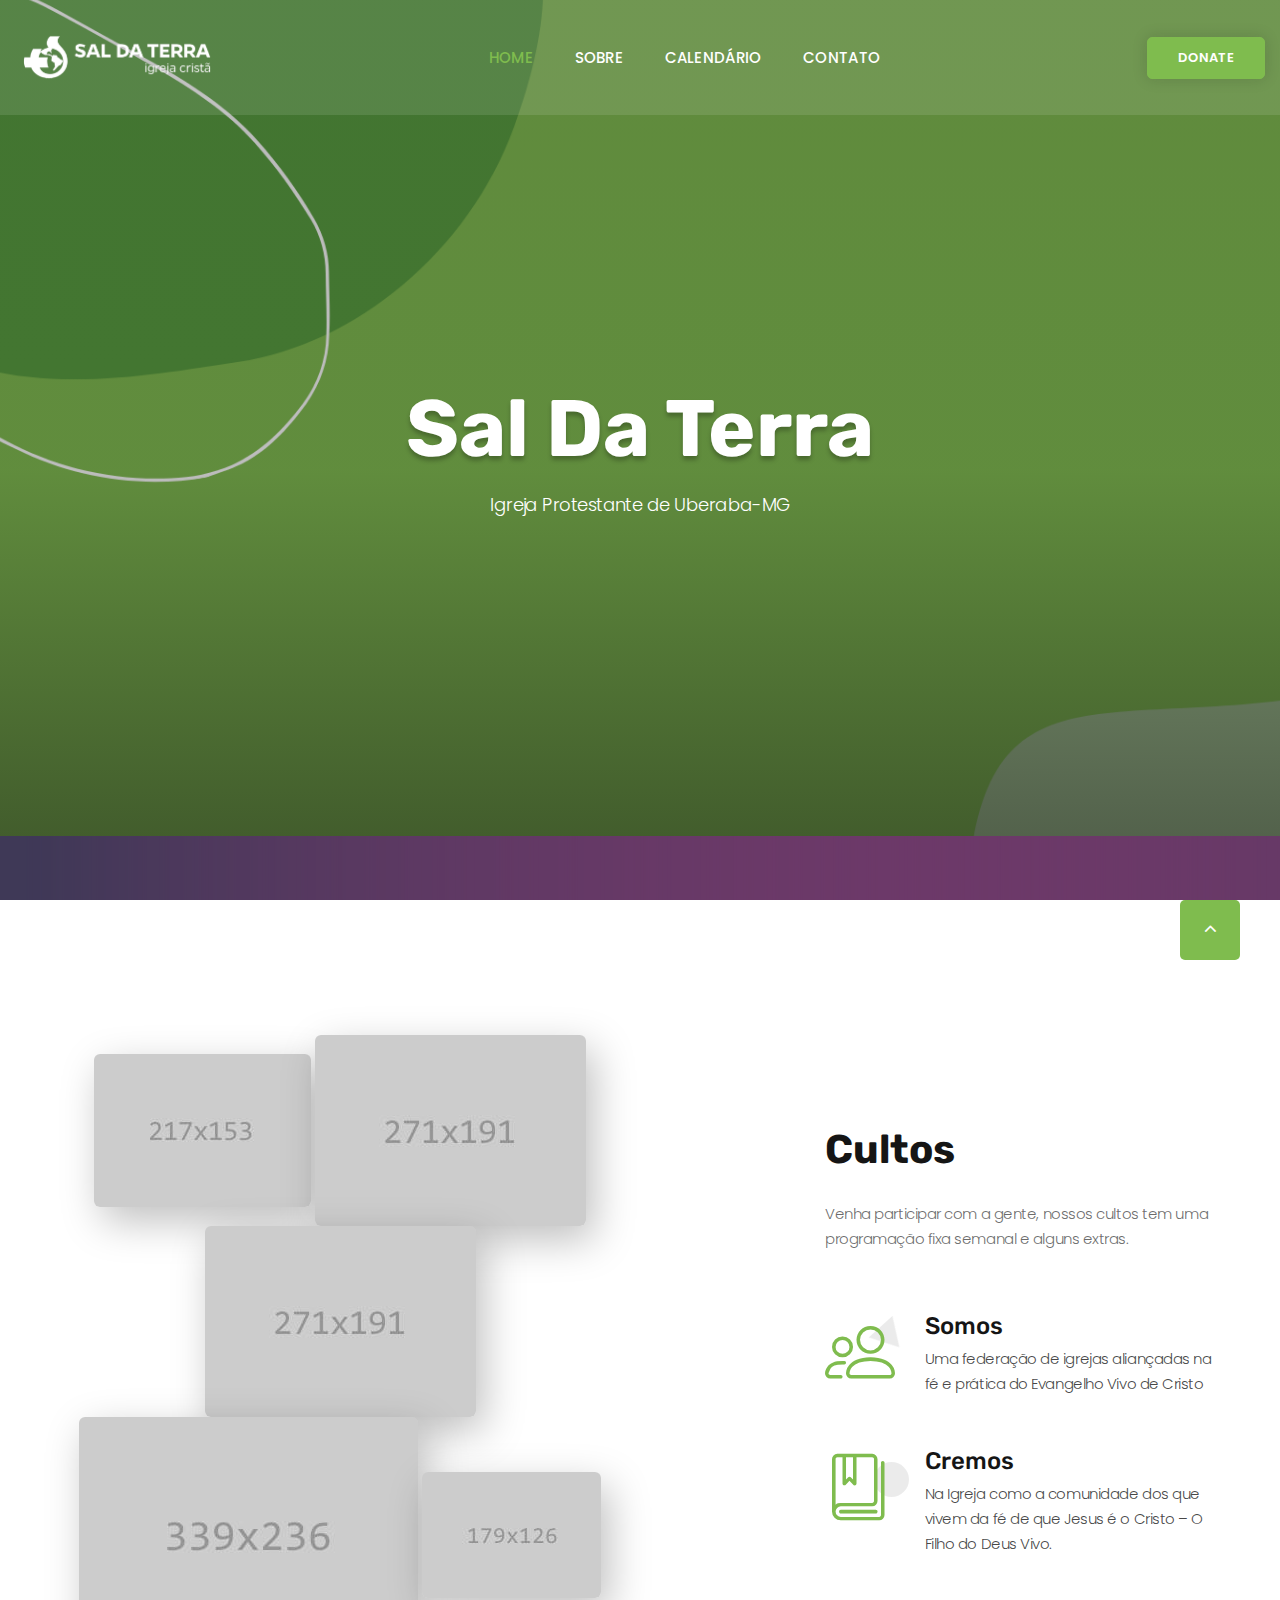
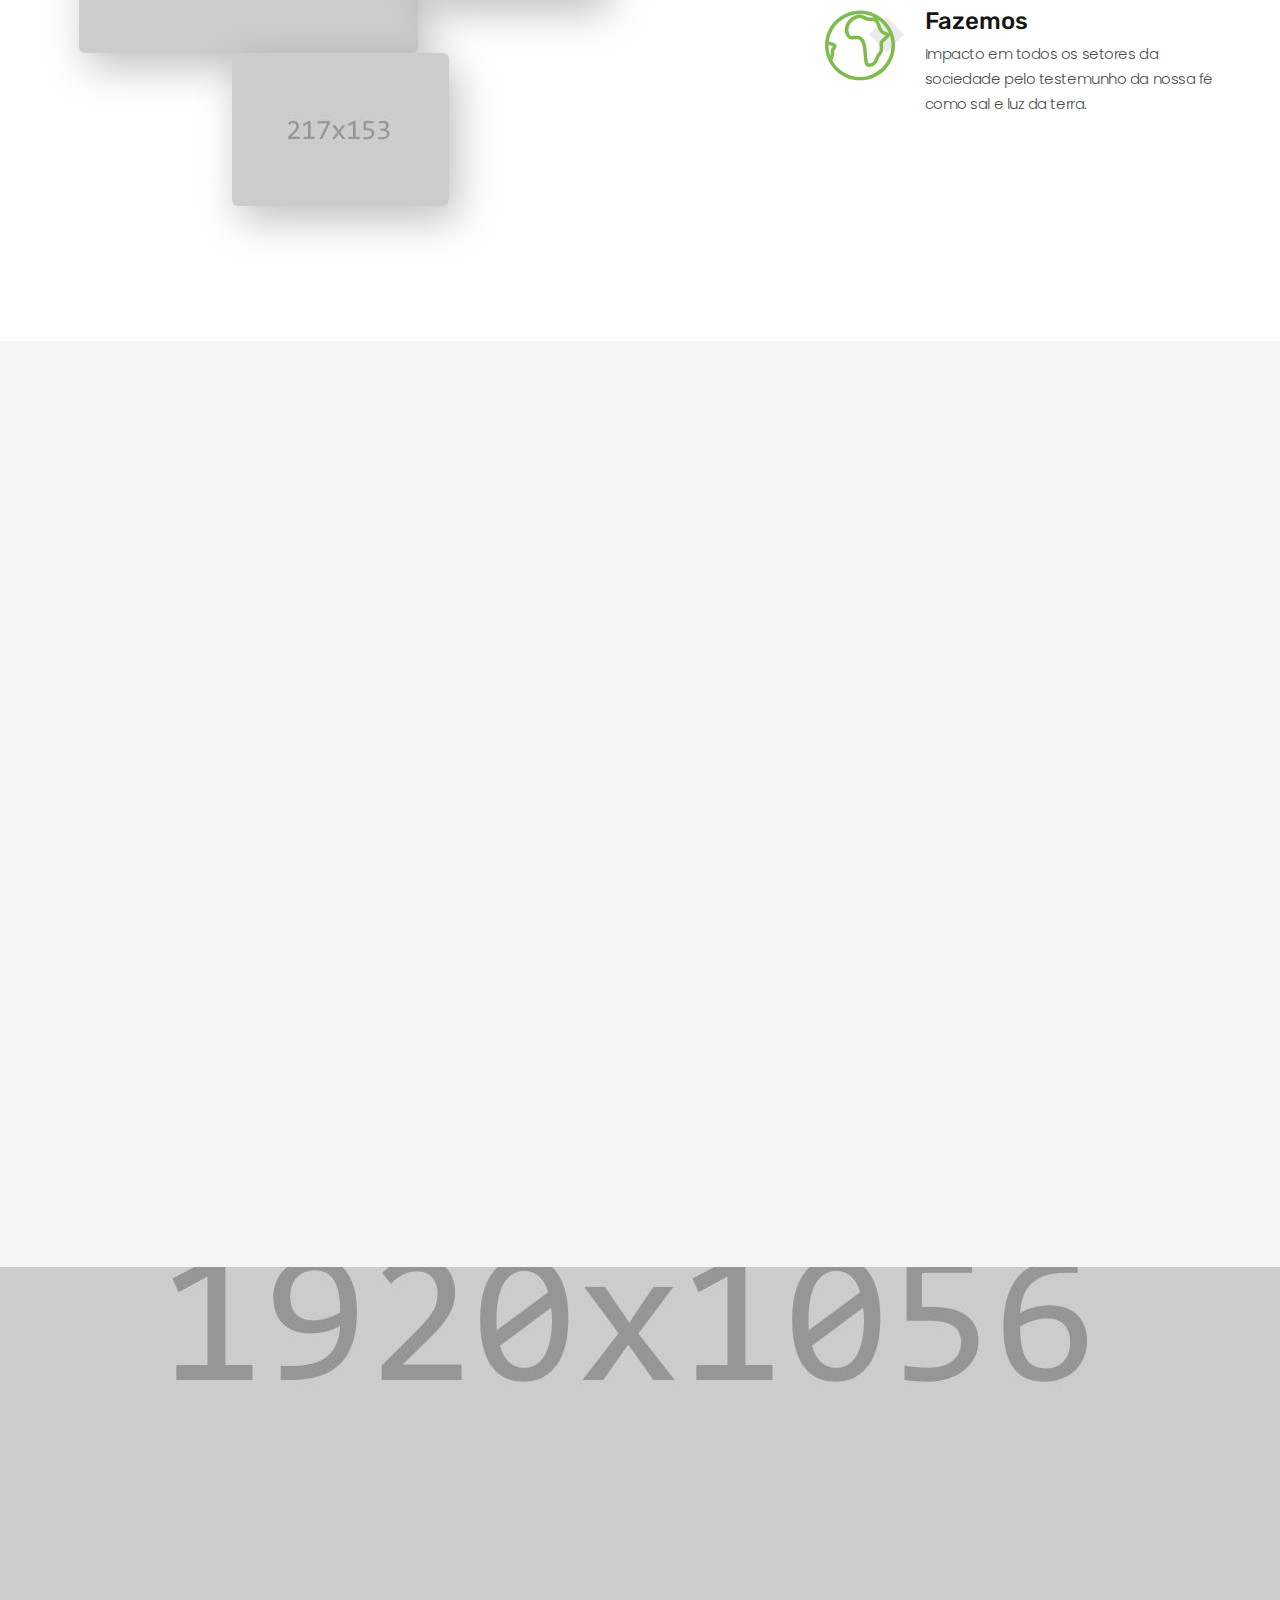
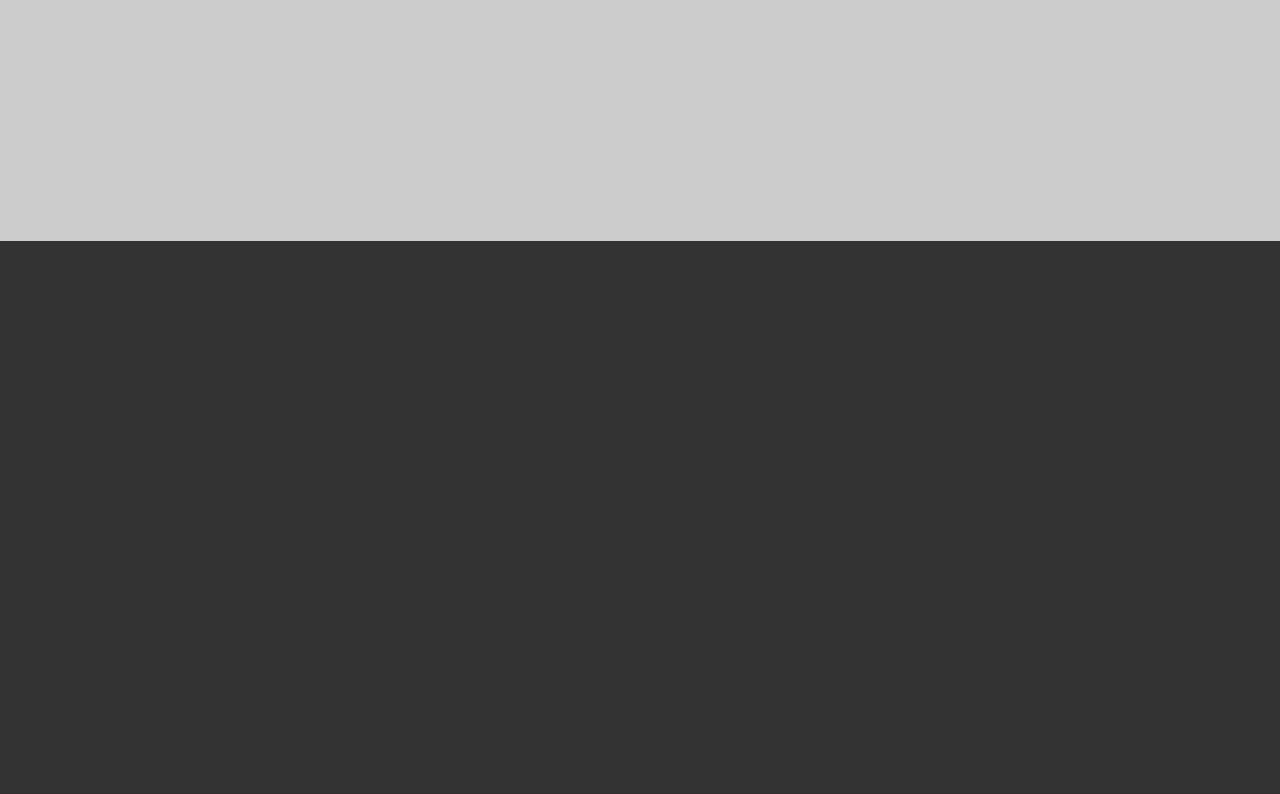
==== commit 4b826871: "smf" ====
--- a/index.html
+++ b/index.html
@@ -96,7 +96,7 @@
                       <div class="box-icon-inner decorate-triangle"><span class="icon-xl linearicons-users2 icon-primary"></span></div>
                       <div class="box-icon-caption">
                         <h4><a href="#">Somos</a></h4>
-                        <p>Somos uma federação de igrejas aliançadas na fé e prática do Evangelho Vivo de Cristo</p>
+                        <p>Uma federação de igrejas aliançadas na fé e prática do Evangelho Vivo de Cristo</p>
                       </div>
                     </div>
                   </div>
@@ -105,7 +105,7 @@
                       <div class="box-icon-inner decorate-circle"><span class="icon-xl linearicons-bookmark icon-primary"></span></div>
                       <div class="box-icon-caption">
                         <h4><a href="#">Cremos</a></h4>
-                        <p>A Igreja é a comunidade dos que vivem da fé de que Jesus é o Cristo – O Filho do Deus Vivo.</p>
+                        <p>Na Igreja como a comunidade dos que vivem da fé de que Jesus é o Cristo – O Filho do Deus Vivo.</p>
                       </div>
                     </div>
                   </div>
@@ -114,7 +114,7 @@
                       <div class="box-icon-inner decorate-rectangle"><span class="icon-xl linearicons-earth icon-primary"></span></div>
                       <div class="box-icon-caption">
                         <h4><a href="#">Fazemos</a></h4>
-                        <p>Impactar todos os setores da sociedade pelo testemunho da nossa fé como sal e luz da terra.</p>
+                        <p>Impacto em todos os setores da sociedade pelo testemunho da nossa fé como sal e luz da terra.</p>
                       </div>
                     </div>
                   </div>
